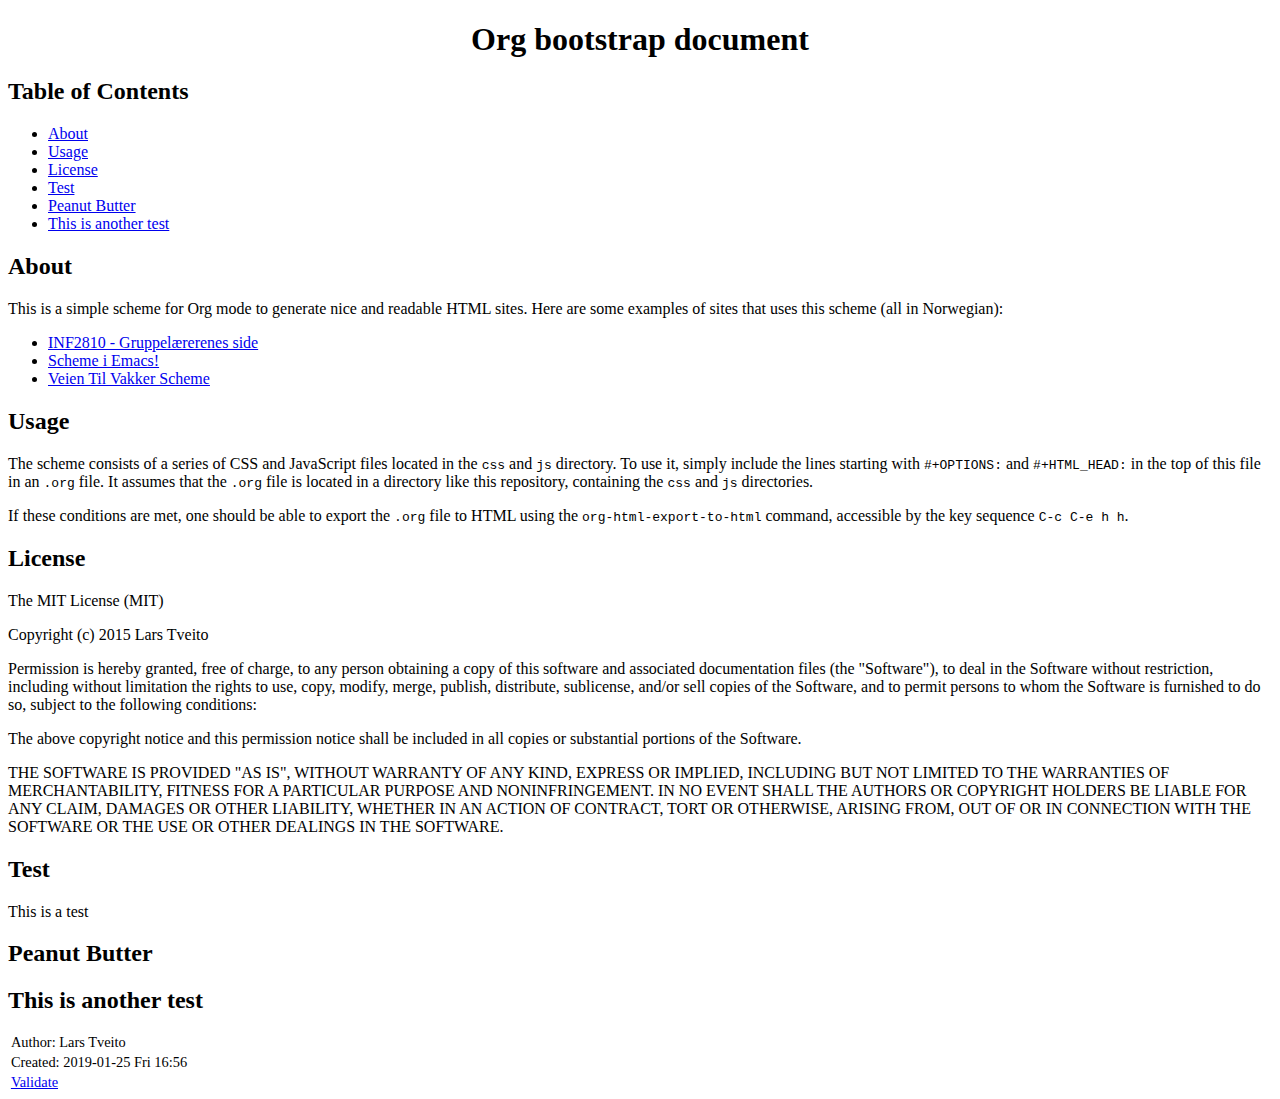
==== index.html @ 3fa217e4 "changing names" ====
<?xml version="1.0" encoding="utf-8"?>
<!DOCTYPE html PUBLIC "-//W3C//DTD XHTML 1.0 Strict//EN"
"http://www.w3.org/TR/xhtml1/DTD/xhtml1-strict.dtd">
<html xmlns="http://www.w3.org/1999/xhtml" lang="en" xml:lang="en">
<head>
<!-- 2019-01-25 Fri 16:56 -->
<meta http-equiv="Content-Type" content="text/html;charset=utf-8" />
<meta name="viewport" content="width=device-width, initial-scale=1" />
<title>Org bootstrap document</title>
<meta name="generator" content="Org mode" />
<meta name="author" content="Lars Tveito" />
<style type="text/css">
 <!--/*--><![CDATA[/*><!--*/
  .title  { text-align: center;
             margin-bottom: .2em; }
  .subtitle { text-align: center;
              font-size: medium;
              font-weight: bold;
              margin-top:0; }
  .todo   { font-family: monospace; color: red; }
  .done   { font-family: monospace; color: green; }
  .priority { font-family: monospace; color: orange; }
  .tag    { background-color: #eee; font-family: monospace;
            padding: 2px; font-size: 80%; font-weight: normal; }
  .timestamp { color: #bebebe; }
  .timestamp-kwd { color: #5f9ea0; }
  .org-right  { margin-left: auto; margin-right: 0px;  text-align: right; }
  .org-left   { margin-left: 0px;  margin-right: auto; text-align: left; }
  .org-center { margin-left: auto; margin-right: auto; text-align: center; }
  .underline { text-decoration: underline; }
  #postamble p, #preamble p { font-size: 90%; margin: .2em; }
  p.verse { margin-left: 3%; }
  pre {
    border: 1px solid #ccc;
    box-shadow: 3px 3px 3px #eee;
    padding: 8pt;
    font-family: monospace;
    overflow: auto;
    margin: 1.2em;
  }
  pre.src {
    position: relative;
    overflow: visible;
    padding-top: 1.2em;
  }
  pre.src:before {
    display: none;
    position: absolute;
    background-color: white;
    top: -10px;
    right: 10px;
    padding: 3px;
    border: 1px solid black;
  }
  pre.src:hover:before { display: inline;}
  /* Languages per Org manual */
  pre.src-asymptote:before { content: 'Asymptote'; }
  pre.src-awk:before { content: 'Awk'; }
  pre.src-C:before { content: 'C'; }
  /* pre.src-C++ doesn't work in CSS */
  pre.src-clojure:before { content: 'Clojure'; }
  pre.src-css:before { content: 'CSS'; }
  pre.src-D:before { content: 'D'; }
  pre.src-ditaa:before { content: 'ditaa'; }
  pre.src-dot:before { content: 'Graphviz'; }
  pre.src-calc:before { content: 'Emacs Calc'; }
  pre.src-emacs-lisp:before { content: 'Emacs Lisp'; }
  pre.src-fortran:before { content: 'Fortran'; }
  pre.src-gnuplot:before { content: 'gnuplot'; }
  pre.src-haskell:before { content: 'Haskell'; }
  pre.src-hledger:before { content: 'hledger'; }
  pre.src-java:before { content: 'Java'; }
  pre.src-js:before { content: 'Javascript'; }
  pre.src-latex:before { content: 'LaTeX'; }
  pre.src-ledger:before { content: 'Ledger'; }
  pre.src-lisp:before { content: 'Lisp'; }
  pre.src-lilypond:before { content: 'Lilypond'; }
  pre.src-lua:before { content: 'Lua'; }
  pre.src-matlab:before { content: 'MATLAB'; }
  pre.src-mscgen:before { content: 'Mscgen'; }
  pre.src-ocaml:before { content: 'Objective Caml'; }
  pre.src-octave:before { content: 'Octave'; }
  pre.src-org:before { content: 'Org mode'; }
  pre.src-oz:before { content: 'OZ'; }
  pre.src-plantuml:before { content: 'Plantuml'; }
  pre.src-processing:before { content: 'Processing.js'; }
  pre.src-python:before { content: 'Python'; }
  pre.src-R:before { content: 'R'; }
  pre.src-ruby:before { content: 'Ruby'; }
  pre.src-sass:before { content: 'Sass'; }
  pre.src-scheme:before { content: 'Scheme'; }
  pre.src-screen:before { content: 'Gnu Screen'; }
  pre.src-sed:before { content: 'Sed'; }
  pre.src-sh:before { content: 'shell'; }
  pre.src-sql:before { content: 'SQL'; }
  pre.src-sqlite:before { content: 'SQLite'; }
  /* additional languages in org.el's org-babel-load-languages alist */
  pre.src-forth:before { content: 'Forth'; }
  pre.src-io:before { content: 'IO'; }
  pre.src-J:before { content: 'J'; }
  pre.src-makefile:before { content: 'Makefile'; }
  pre.src-maxima:before { content: 'Maxima'; }
  pre.src-perl:before { content: 'Perl'; }
  pre.src-picolisp:before { content: 'Pico Lisp'; }
  pre.src-scala:before { content: 'Scala'; }
  pre.src-shell:before { content: 'Shell Script'; }
  pre.src-ebnf2ps:before { content: 'ebfn2ps'; }
  /* additional language identifiers per "defun org-babel-execute"
       in ob-*.el */
  pre.src-cpp:before  { content: 'C++'; }
  pre.src-abc:before  { content: 'ABC'; }
  pre.src-coq:before  { content: 'Coq'; }
  pre.src-groovy:before  { content: 'Groovy'; }
  /* additional language identifiers from org-babel-shell-names in
     ob-shell.el: ob-shell is the only babel language using a lambda to put
     the execution function name together. */
  pre.src-bash:before  { content: 'bash'; }
  pre.src-csh:before  { content: 'csh'; }
  pre.src-ash:before  { content: 'ash'; }
  pre.src-dash:before  { content: 'dash'; }
  pre.src-ksh:before  { content: 'ksh'; }
  pre.src-mksh:before  { content: 'mksh'; }
  pre.src-posh:before  { content: 'posh'; }
  /* Additional Emacs modes also supported by the LaTeX listings package */
  pre.src-ada:before { content: 'Ada'; }
  pre.src-asm:before { content: 'Assembler'; }
  pre.src-caml:before { content: 'Caml'; }
  pre.src-delphi:before { content: 'Delphi'; }
  pre.src-html:before { content: 'HTML'; }
  pre.src-idl:before { content: 'IDL'; }
  pre.src-mercury:before { content: 'Mercury'; }
  pre.src-metapost:before { content: 'MetaPost'; }
  pre.src-modula-2:before { content: 'Modula-2'; }
  pre.src-pascal:before { content: 'Pascal'; }
  pre.src-ps:before { content: 'PostScript'; }
  pre.src-prolog:before { content: 'Prolog'; }
  pre.src-simula:before { content: 'Simula'; }
  pre.src-tcl:before { content: 'tcl'; }
  pre.src-tex:before { content: 'TeX'; }
  pre.src-plain-tex:before { content: 'Plain TeX'; }
  pre.src-verilog:before { content: 'Verilog'; }
  pre.src-vhdl:before { content: 'VHDL'; }
  pre.src-xml:before { content: 'XML'; }
  pre.src-nxml:before { content: 'XML'; }
  /* add a generic configuration mode; LaTeX export needs an additional
     (add-to-list 'org-latex-listings-langs '(conf " ")) in .emacs */
  pre.src-conf:before { content: 'Configuration File'; }

  table { border-collapse:collapse; }
  caption.t-above { caption-side: top; }
  caption.t-bottom { caption-side: bottom; }
  td, th { vertical-align:top;  }
  th.org-right  { text-align: center;  }
  th.org-left   { text-align: center;   }
  th.org-center { text-align: center; }
  td.org-right  { text-align: right;  }
  td.org-left   { text-align: left;   }
  td.org-center { text-align: center; }
  dt { font-weight: bold; }
  .footpara { display: inline; }
  .footdef  { margin-bottom: 1em; }
  .figure { padding: 1em; }
  .figure p { text-align: center; }
  .inlinetask {
    padding: 10px;
    border: 2px solid gray;
    margin: 10px;
    background: #ffffcc;
  }
  #org-div-home-and-up
   { text-align: right; font-size: 70%; white-space: nowrap; }
  textarea { overflow-x: auto; }
  .linenr { font-size: smaller }
  .code-highlighted { background-color: #ffff00; }
  .org-info-js_info-navigation { border-style: none; }
  #org-info-js_console-label
    { font-size: 10px; font-weight: bold; white-space: nowrap; }
  .org-info-js_search-highlight
    { background-color: #ffff00; color: #000000; font-weight: bold; }
  .org-svg { width: 90%; }
  /*]]>*/-->
</style>
<meta name="viewport" content="width=device-width, initial-scale=1"/>
<link type="text/css" rel="stylesheet" href="css/bootstrap.min.css" />
<link rel="stylesheet" type="text/css" href="css/style.css" />
<script type="text/javascript" src="js/jquery-2.1.3.min.js"></script>
<script type="text/javascript" src="js/jquery-ui.min.js"></script>
<script type="text/javascript" src="js/jquery.tocify.min.js"></script>
<script type="text/javascript" src="js/bootstrap.min.js"></script>
<script type="text/javascript" src="js/org-bootstrap.js"></script>
<script type="text/javascript">
/*
@licstart  The following is the entire license notice for the
JavaScript code in this tag.

Copyright (C) 2012-2018 Free Software Foundation, Inc.

The JavaScript code in this tag is free software: you can
redistribute it and/or modify it under the terms of the GNU
General Public License (GNU GPL) as published by the Free Software
Foundation, either version 3 of the License, or (at your option)
any later version.  The code is distributed WITHOUT ANY WARRANTY;
without even the implied warranty of MERCHANTABILITY or FITNESS
FOR A PARTICULAR PURPOSE.  See the GNU GPL for more details.

As additional permission under GNU GPL version 3 section 7, you
may distribute non-source (e.g., minimized or compacted) forms of
that code without the copy of the GNU GPL normally required by
section 4, provided you include this license notice and a URL
through which recipients can access the Corresponding Source.


@licend  The above is the entire license notice
for the JavaScript code in this tag.
*/
<!--/*--><![CDATA[/*><!--*/
 function CodeHighlightOn(elem, id)
 {
   var target = document.getElementById(id);
   if(null != target) {
     elem.cacheClassElem = elem.className;
     elem.cacheClassTarget = target.className;
     target.className = "code-highlighted";
     elem.className   = "code-highlighted";
   }
 }
 function CodeHighlightOff(elem, id)
 {
   var target = document.getElementById(id);
   if(elem.cacheClassElem)
     elem.className = elem.cacheClassElem;
   if(elem.cacheClassTarget)
     target.className = elem.cacheClassTarget;
 }
/*]]>*///-->
</script>
</head>
<body>
<div id="content">
<h1 class="title">Org bootstrap document</h1>
<div id="table-of-contents">
<h2>Table of Contents</h2>
<div id="text-table-of-contents">
<ul>
<li><a href="#org8d5a799">About</a></li>
<li><a href="#org46b69c5">Usage</a></li>
<li><a href="#orgf59bec5">License</a></li>
<li><a href="#org7f37b32">Test</a></li>
<li><a href="#org94dc579">Peanut Butter</a></li>
<li><a href="#org03bfbcf">This is another test</a></li>
</ul>
</div>
</div>

<div id="outline-container-org8d5a799" class="outline-2">
<h2 id="org8d5a799">About</h2>
<div class="outline-text-2" id="text-org8d5a799">
<p>
This is a simple scheme for Org mode to generate nice and readable HTML
sites. Here are some examples of sites that uses this scheme (all in
Norwegian):
</p>

<ul class="org-ul">
<li><a href="http://folk.uio.no/larstvei/inf2810/v15/">INF2810 - Gruppelærerenes side</a></li>
<li><a href="http://folk.uio.no/larstvei/inf2810/v15/emacs-setup.html">Scheme i Emacs!</a></li>
<li><a href="http://folk.uio.no/larstvei/inf2810/v15/veien-til-vakker-scheme.html">Veien Til Vakker Scheme</a></li>
</ul>
</div>
</div>

<div id="outline-container-org46b69c5" class="outline-2">
<h2 id="org46b69c5">Usage</h2>
<div class="outline-text-2" id="text-org46b69c5">
<p>
The scheme consists of a series of CSS and JavaScript files located in the
<code>css</code> and <code>js</code> directory. To use it, simply include the lines starting
with <code>#+OPTIONS:</code> and <code>#+HTML_HEAD:</code> in the top of this file in an <code>.org</code>
file. It assumes that the <code>.org</code> file is located in a directory like this
repository, containing the <code>css</code> and <code>js</code> directories.
</p>

<p>
If these conditions are met, one should be able to export the <code>.org</code> file
to HTML using the <code>org-html-export-to-html</code> command, accessible by the key
sequence <code>C-c C-e h h</code>.
</p>
</div>
</div>

<div id="outline-container-orgf59bec5" class="outline-2">
<h2 id="orgf59bec5">License</h2>
<div class="outline-text-2" id="text-orgf59bec5">
<p>
The MIT License (MIT)
</p>

<p>
Copyright (c) 2015 Lars Tveito
</p>

<p>
Permission is hereby granted, free of charge, to any person obtaining a copy
of this software and associated documentation files (the "Software"), to deal
in the Software without restriction, including without limitation the rights
to use, copy, modify, merge, publish, distribute, sublicense, and/or sell
copies of the Software, and to permit persons to whom the Software is
furnished to do so, subject to the following conditions:
</p>

<p>
The above copyright notice and this permission notice shall be included in all
copies or substantial portions of the Software.
</p>

<p>
THE SOFTWARE IS PROVIDED "AS IS", WITHOUT WARRANTY OF ANY KIND, EXPRESS OR
IMPLIED, INCLUDING BUT NOT LIMITED TO THE WARRANTIES OF MERCHANTABILITY,
FITNESS FOR A PARTICULAR PURPOSE AND NONINFRINGEMENT. IN NO EVENT SHALL THE
AUTHORS OR COPYRIGHT HOLDERS BE LIABLE FOR ANY CLAIM, DAMAGES OR OTHER
LIABILITY, WHETHER IN AN ACTION OF CONTRACT, TORT OR OTHERWISE, ARISING FROM,
OUT OF OR IN CONNECTION WITH THE SOFTWARE OR THE USE OR OTHER DEALINGS IN THE
SOFTWARE.
</p>
</div>
</div>

<div id="outline-container-org7f37b32" class="outline-2">
<h2 id="org7f37b32">Test</h2>
<div class="outline-text-2" id="text-org7f37b32">
<p>
This is a test 
</p>
</div>
</div>

<div id="outline-container-org94dc579" class="outline-2">
<h2 id="org94dc579">Peanut Butter</h2>
</div>
<div id="outline-container-org03bfbcf" class="outline-2">
<h2 id="org03bfbcf">This is another test</h2>
</div>
</div>
<div id="postamble" class="status">
<p class="author">Author: Lars Tveito</p>
<p class="date">Created: 2019-01-25 Fri 16:56</p>
<p class="validation"><a href="http://validator.w3.org/check?uri=referer">Validate</a></p>
</div>
</body>
</html>
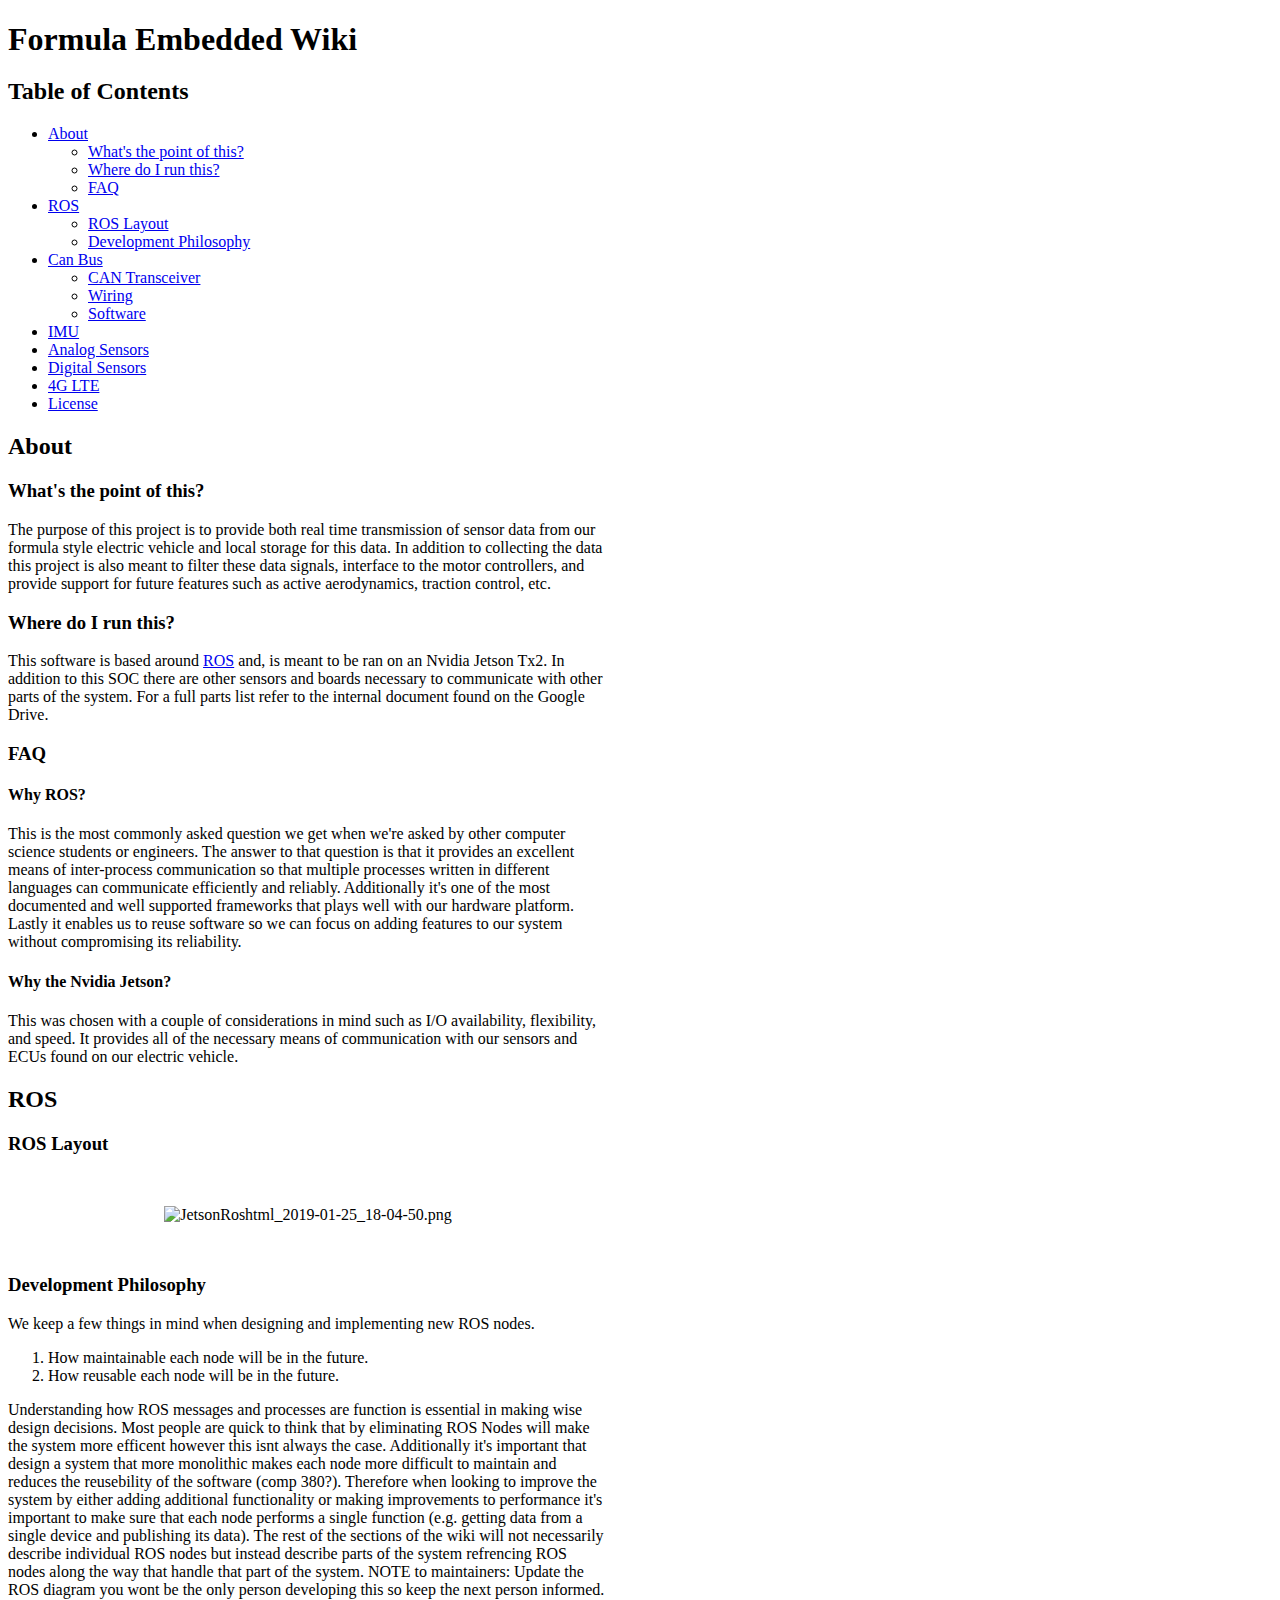
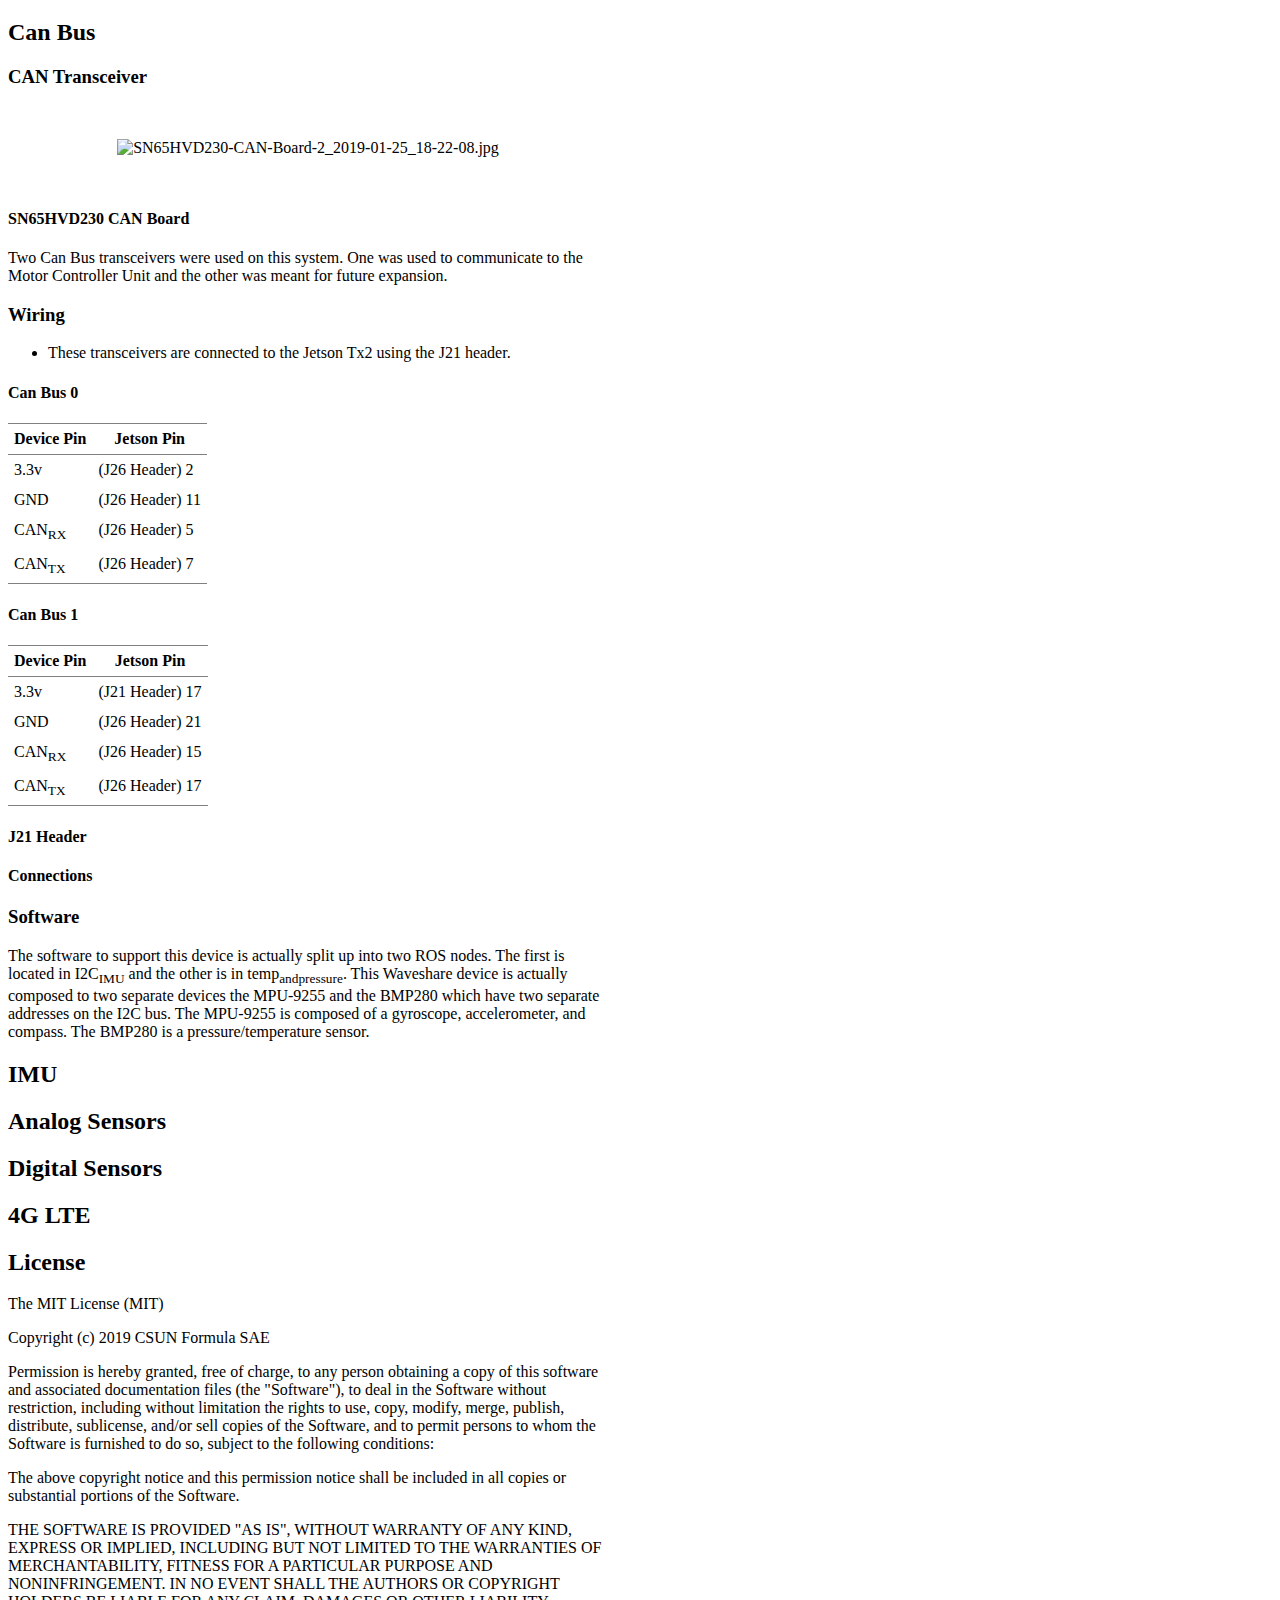
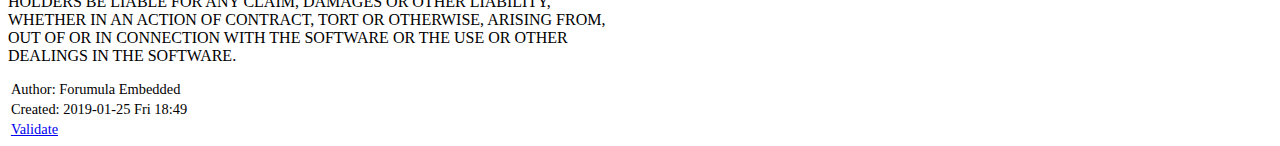
==== commit 151b075d: "more updates" ====
--- a/index.html
+++ b/index.html
@@ -3,12 +3,12 @@
 "http://www.w3.org/TR/xhtml1/DTD/xhtml1-strict.dtd">
 <html xmlns="http://www.w3.org/1999/xhtml" lang="en" xml:lang="en">
 <head>
-<!-- 2019-01-25 Fri 16:56 -->
+<!-- 2019-01-25 Fri 18:49 -->
 <meta http-equiv="Content-Type" content="text/html;charset=utf-8" />
 <meta name="viewport" content="width=device-width, initial-scale=1" />
-<title>Org bootstrap document</title>
+<title>Formula Embedded Wiki</title>
 <meta name="generator" content="Org mode" />
-<meta name="author" content="Lars Tveito" />
+<meta name="author" content="Forumula Embedded" />
 <style type="text/css">
  <!--/*--><![CDATA[/*><!--*/
   .title  { text-align: center;
@@ -237,66 +237,304 @@
 </head>
 <body>
 <div id="content">
-<h1 class="title">Org bootstrap document</h1>
+<h1 class="title">Formula Embedded Wiki</h1>
 <div id="table-of-contents">
 <h2>Table of Contents</h2>
 <div id="text-table-of-contents">
 <ul>
-<li><a href="#org8d5a799">About</a></li>
-<li><a href="#org46b69c5">Usage</a></li>
-<li><a href="#orgf59bec5">License</a></li>
-<li><a href="#org7f37b32">Test</a></li>
-<li><a href="#org94dc579">Peanut Butter</a></li>
-<li><a href="#org03bfbcf">This is another test</a></li>
+<li><a href="#orgffc0b76">About</a>
+<ul>
+<li><a href="#org23ded0f">What's the point of this?</a></li>
+<li><a href="#org9e2e31a">Where do I run this?</a></li>
+<li><a href="#org519c86e">FAQ</a></li>
 </ul>
-</div>
-</div>
-
-<div id="outline-container-org8d5a799" class="outline-2">
-<h2 id="org8d5a799">About</h2>
-<div class="outline-text-2" id="text-org8d5a799">
-<p>
-This is a simple scheme for Org mode to generate nice and readable HTML
-sites. Here are some examples of sites that uses this scheme (all in
-Norwegian):
-</p>
-
+</li>
+<li><a href="#orgdc4d0a8">ROS</a>
+<ul>
+<li><a href="#org1bf229f">ROS Layout</a></li>
+<li><a href="#org6365a17">Development Philosophy</a></li>
+</ul>
+</li>
+<li><a href="#orgc9af36a">Can Bus</a>
+<ul>
+<li><a href="#org036f2a4">CAN Transceiver</a></li>
+<li><a href="#org2f76cf4">Wiring</a></li>
+<li><a href="#org352c6be">Software</a></li>
+</ul>
+</li>
+<li><a href="#orgfa8eb8d">IMU</a></li>
+<li><a href="#orgec84cd4">Analog Sensors</a></li>
+<li><a href="#org093af90">Digital Sensors</a></li>
+<li><a href="#orge60e845">4G LTE</a></li>
+<li><a href="#orgd4166b2">License</a></li>
+</ul>
+</div>
+</div>
+
+<div id="outline-container-orgffc0b76" class="outline-2">
+<h2 id="orgffc0b76">About</h2>
+<div class="outline-text-2" id="text-orgffc0b76">
+</div>
+<div id="outline-container-org23ded0f" class="outline-3">
+<h3 id="org23ded0f">What's the point of this?</h3>
+<div class="outline-text-3" id="text-org23ded0f">
+<p>
+The purpose of this project is to provide both real time transmission of 
+sensor data from our formula style electric vehicle and local storage 
+for this data. In addition to collecting the data this project is also 
+meant to filter these data signals, interface to the motor controllers, 
+and provide support for future features such as active aerodynamics, traction 
+control, etc.
+</p>
+</div>
+</div>
+
+<div id="outline-container-org9e2e31a" class="outline-3">
+<h3 id="org9e2e31a">Where do I run this?</h3>
+<div class="outline-text-3" id="text-org9e2e31a">
+<p>
+This software is based around <a href="http://www.ros.org">ROS</a> and, is meant to be ran on an Nvidia
+Jetson Tx2. In addition to this SOC there are other sensors and boards 
+necessary to communicate with other parts of the system. For a full
+parts list refer to the internal document found on the Google Drive.
+</p>
+</div>
+</div>
+
+<div id="outline-container-org519c86e" class="outline-3">
+<h3 id="org519c86e">FAQ</h3>
+<div class="outline-text-3" id="text-org519c86e">
+</div>
+<div id="outline-container-org240a419" class="outline-4">
+<h4 id="org240a419">Why ROS?</h4>
+<div class="outline-text-4" id="text-org240a419">
+<p>
+This is the most commonly asked question we get when we're asked by other
+computer science students or engineers. The answer to that question is that
+it provides an excellent means of inter-process communication so that multiple
+processes written in different languages can communicate efficiently and reliably.
+Additionally it's one of the most documented and well supported frameworks that plays
+well with our hardware platform. Lastly it enables us to reuse software so we can focus
+on adding features to our system without compromising its reliability. 
+</p>
+</div>
+</div>
+<div id="outline-container-orgc7fa8b3" class="outline-4">
+<h4 id="orgc7fa8b3">Why the Nvidia Jetson?</h4>
+<div class="outline-text-4" id="text-orgc7fa8b3">
+<p>
+This was chosen with a couple of considerations in mind such as I/O availability, 
+flexibility, and speed. It provides all of the necessary means of communication 
+with our sensors and ECUs found on our electric vehicle.
+</p>
+</div>
+</div>
+</div>
+</div>
+<div id="outline-container-orgdc4d0a8" class="outline-2">
+<h2 id="orgdc4d0a8">ROS</h2>
+<div class="outline-text-2" id="text-orgdc4d0a8">
+</div>
+<div id="outline-container-org1bf229f" class="outline-3">
+<h3 id="org1bf229f">ROS Layout</h3>
+<div class="outline-text-3" id="text-org1bf229f">
+
+<div class="figure">
+<p><img src="ROS/JetsonRoshtml_2019-01-25_18-04-50.png" alt="JetsonRoshtml_2019-01-25_18-04-50.png" />
+</p>
+</div>
+</div>
+</div>
+<div id="outline-container-org6365a17" class="outline-3">
+<h3 id="org6365a17">Development Philosophy</h3>
+<div class="outline-text-3" id="text-org6365a17">
+<p>
+We keep a few things in mind when designing and implementing new ROS nodes.
+</p>
+<ol class="org-ol">
+<li>How maintainable each node will be in the future.</li>
+<li>How reusable each node will be in the future.</li>
+</ol>
+
+<p>
+Understanding how ROS messages and processes are function is essential in making
+wise design decisions. Most people are quick to think that by eliminating ROS Nodes
+will make the system more efficent however this isnt always the case. Additionally
+it's important that design a system that more monolithic makes each node more 
+difficult to maintain and reduces the reusebility of the software (comp 380?).
+Therefore when looking to improve the system by either adding additional functionality
+or making improvements to performance it's important to make sure that each node performs
+a single function (e.g. getting data from a single device and publishing its data). The 
+rest of the sections of the wiki will not necessarily describe individual ROS nodes but 
+instead describe parts of the system refrencing ROS nodes along the way that handle 
+that part of the system. NOTE to maintainers: Update the ROS diagram you wont be the 
+only person developing this so keep the next person informed.
+</p>
+</div>
+</div>
+</div>
+<div id="outline-container-orgc9af36a" class="outline-2">
+<h2 id="orgc9af36a">Can Bus</h2>
+<div class="outline-text-2" id="text-orgc9af36a">
+</div>
+<div id="outline-container-org036f2a4" class="outline-3">
+<h3 id="org036f2a4">CAN Transceiver</h3>
+<div class="outline-text-3" id="text-org036f2a4">
+
+<div class="figure">
+<p><img src="Can%20Bus/SN65HVD230-CAN-Board-2_2019-01-25_18-22-08.jpg" alt="SN65HVD230-CAN-Board-2_2019-01-25_18-22-08.jpg" />
+</p>
+</div>
+</div>
+<div id="outline-container-orga1b27c1" class="outline-4">
+<h4 id="orga1b27c1">SN65HVD230 CAN Board</h4>
+<div class="outline-text-4" id="text-orga1b27c1">
+<p>
+Two Can Bus transceivers were used on this system. One was used
+to communicate to the Motor Controller Unit and the other was meant
+for future expansion. 
+</p>
+</div>
+</div>
+</div>
+
+<div id="outline-container-org2f76cf4" class="outline-3">
+<h3 id="org2f76cf4">Wiring</h3>
+<div class="outline-text-3" id="text-org2f76cf4">
 <ul class="org-ul">
-<li><a href="http://folk.uio.no/larstvei/inf2810/v15/">INF2810 - Gruppelærerenes side</a></li>
-<li><a href="http://folk.uio.no/larstvei/inf2810/v15/emacs-setup.html">Scheme i Emacs!</a></li>
-<li><a href="http://folk.uio.no/larstvei/inf2810/v15/veien-til-vakker-scheme.html">Veien Til Vakker Scheme</a></li>
+<li>These transceivers are connected to the Jetson Tx2 using the J21 header.</li>
 </ul>
 </div>
-</div>
-
-<div id="outline-container-org46b69c5" class="outline-2">
-<h2 id="org46b69c5">Usage</h2>
-<div class="outline-text-2" id="text-org46b69c5">
-<p>
-The scheme consists of a series of CSS and JavaScript files located in the
-<code>css</code> and <code>js</code> directory. To use it, simply include the lines starting
-with <code>#+OPTIONS:</code> and <code>#+HTML_HEAD:</code> in the top of this file in an <code>.org</code>
-file. It assumes that the <code>.org</code> file is located in a directory like this
-repository, containing the <code>css</code> and <code>js</code> directories.
-</p>
-
-<p>
-If these conditions are met, one should be able to export the <code>.org</code> file
-to HTML using the <code>org-html-export-to-html</code> command, accessible by the key
-sequence <code>C-c C-e h h</code>.
-</p>
-</div>
-</div>
-
-<div id="outline-container-orgf59bec5" class="outline-2">
-<h2 id="orgf59bec5">License</h2>
-<div class="outline-text-2" id="text-orgf59bec5">
+<div id="outline-container-org5e5872b" class="outline-4">
+<h4 id="org5e5872b">Can Bus 0</h4>
+<div class="outline-text-4" id="text-org5e5872b">
+<table border="2" cellspacing="0" cellpadding="6" rules="groups" frame="hsides">
+
+
+<colgroup>
+<col  class="org-left" />
+
+<col  class="org-left" />
+</colgroup>
+<thead>
+<tr>
+<th scope="col" class="org-left">Device Pin</th>
+<th scope="col" class="org-left">Jetson Pin</th>
+</tr>
+</thead>
+<tbody>
+<tr>
+<td class="org-left">3.3v</td>
+<td class="org-left">(J26 Header)              2</td>
+</tr>
+
+<tr>
+<td class="org-left">GND</td>
+<td class="org-left">(J26 Header)             11</td>
+</tr>
+
+<tr>
+<td class="org-left">CAN<sub>RX</sub></td>
+<td class="org-left">(J26 Header)              5</td>
+</tr>
+
+<tr>
+<td class="org-left">CAN<sub>TX</sub></td>
+<td class="org-left">(J26 Header)              7</td>
+</tr>
+</tbody>
+</table>
+</div>
+</div>
+
+
+
+<div id="outline-container-org7146820" class="outline-4">
+<h4 id="org7146820">Can Bus 1</h4>
+<div class="outline-text-4" id="text-org7146820">
+<table border="2" cellspacing="0" cellpadding="6" rules="groups" frame="hsides">
+
+
+<colgroup>
+<col  class="org-left" />
+
+<col  class="org-left" />
+</colgroup>
+<thead>
+<tr>
+<th scope="col" class="org-left">Device Pin</th>
+<th scope="col" class="org-left">Jetson Pin</th>
+</tr>
+</thead>
+<tbody>
+<tr>
+<td class="org-left">3.3v</td>
+<td class="org-left">(J21 Header)             17</td>
+</tr>
+
+<tr>
+<td class="org-left">GND</td>
+<td class="org-left">(J26 Header)             21</td>
+</tr>
+
+<tr>
+<td class="org-left">CAN<sub>RX</sub></td>
+<td class="org-left">(J26 Header)             15</td>
+</tr>
+
+<tr>
+<td class="org-left">CAN<sub>TX</sub></td>
+<td class="org-left">(J26 Header)             17</td>
+</tr>
+</tbody>
+</table>
+</div>
+</div>
+
+
+
+
+<div id="outline-container-orgd8d2891" class="outline-4">
+<h4 id="orgd8d2891">J21 Header</h4>
+</div>
+<div id="outline-container-orgf4c1bba" class="outline-4">
+<h4 id="orgf4c1bba">Connections</h4>
+</div>
+</div>
+<div id="outline-container-org352c6be" class="outline-3">
+<h3 id="org352c6be">Software</h3>
+<div class="outline-text-3" id="text-org352c6be">
+<p>
+The software to support this device is actually split up into two ROS nodes. The 
+first is located in I2C<sub>IMU</sub> and the other is in temp<sub>and</sub><sub>pressure</sub>. This Waveshare
+device is actually composed to two separate devices the MPU-9255 and the BMP280
+which have two separate addresses on the I2C bus. The MPU-9255 is composed of a
+gyroscope, accelerometer, and compass. The BMP280 is a pressure/temperature sensor.
+</p>
+</div>
+</div>
+</div>
+<div id="outline-container-orgfa8eb8d" class="outline-2">
+<h2 id="orgfa8eb8d">IMU</h2>
+</div>
+<div id="outline-container-orgec84cd4" class="outline-2">
+<h2 id="orgec84cd4">Analog Sensors</h2>
+</div>
+<div id="outline-container-org093af90" class="outline-2">
+<h2 id="org093af90">Digital Sensors</h2>
+</div>
+<div id="outline-container-orge60e845" class="outline-2">
+<h2 id="orge60e845">4G LTE</h2>
+</div>
+<div id="outline-container-orgd4166b2" class="outline-2">
+<h2 id="orgd4166b2">License</h2>
+<div class="outline-text-2" id="text-orgd4166b2">
 <p>
 The MIT License (MIT)
 </p>
 
 <p>
-Copyright (c) 2015 Lars Tveito
+Copyright (c) 2019 CSUN Formula SAE
 </p>
 
 <p>
@@ -324,26 +562,10 @@
 </p>
 </div>
 </div>
-
-<div id="outline-container-org7f37b32" class="outline-2">
-<h2 id="org7f37b32">Test</h2>
-<div class="outline-text-2" id="text-org7f37b32">
-<p>
-This is a test 
-</p>
-</div>
-</div>
-
-<div id="outline-container-org94dc579" class="outline-2">
-<h2 id="org94dc579">Peanut Butter</h2>
-</div>
-<div id="outline-container-org03bfbcf" class="outline-2">
-<h2 id="org03bfbcf">This is another test</h2>
-</div>
 </div>
 <div id="postamble" class="status">
-<p class="author">Author: Lars Tveito</p>
-<p class="date">Created: 2019-01-25 Fri 16:56</p>
+<p class="author">Author: Forumula Embedded</p>
+<p class="date">Created: 2019-01-25 Fri 18:49</p>
 <p class="validation"><a href="http://validator.w3.org/check?uri=referer">Validate</a></p>
 </div>
 </body>
--- a/css/style.css
+++ b/css/style.css
@@ -0,0 +1,113 @@
+.outline-2, #footnotes{
+    max-width: 600px
+}
+
+header {
+    height:270px;
+}
+
+body {
+    position: relative;
+}
+
+#table-of-contents {
+    /*     text-align: right; */
+    /* overflow: scroll; */
+}
+
+.title {
+    text-align: left;
+}
+
+code{
+    color:black !important;
+}
+
+.panel-heading {
+    cursor: pointer;
+}
+
+/* Stolen from getbootstrap.com */
+
+@media (min-width:768px){
+    .nav-list{
+        padding-left:20px
+    }
+
+}
+
+.nav-list .nav>li>a{
+    display:block;
+    padding:4px 20px;
+    font-size:13px;
+    font-weight:500;
+    color:#999
+}
+
+.nav-list .nav>li>a:hover,.nav-list .nav>li>a:focus{
+    padding-left:19px;
+    color:#563d7c;
+    text-decoration:none;
+    background-color:transparent;
+    border-left:1px solid #563d7c
+}
+
+.nav-list .nav>.active>a,.nav-list .nav>.active:hover>a,.nav-list .nav>.active:focus>a{
+    padding-left:18px;
+    font-weight:700;
+    color:#563d7c;
+    background-color:transparent;
+    border-left:2px solid #563d7c
+}
+
+.nav-list .nav .nav{
+    display:none;
+    padding-bottom:10px
+}
+
+.nav-list .nav .nav>li>a{
+    padding-top:1px;
+    padding-bottom:1px;
+    padding-left:30px;
+    font-size:12px;
+    font-weight:400
+}
+
+.nav-list .nav .nav>li>a:hover,.nav-list .nav .nav>li>a:focus{
+    padding-left:29px
+}
+
+.nav-list .nav .nav>.active>a,.nav-list .nav .nav>.active:hover>a,.nav-list .nav .nav>.active:focus>a{
+    padding-left:28px;
+    font-weight:500
+}
+
+img {
+    width: 60vw !important;
+}
+
+@media (min-width:992px){
+
+
+    .nav-list.affix{
+        position:fixed;
+        top:20px
+    }
+
+    .nav-list.affix-bottom{
+        position:absolute
+    }
+
+    .nav-list.affix-bottom .bs-docs-sidenav,.nav-list.affix .bs-docs-sidenav{
+        margin-top:0;
+        margin-bottom:0
+    }
+
+}
+
+@media (min-width:1200px){
+    .nav-list.affix-bottom,.nav-list.affix{
+        width:263px
+    }
+
+}
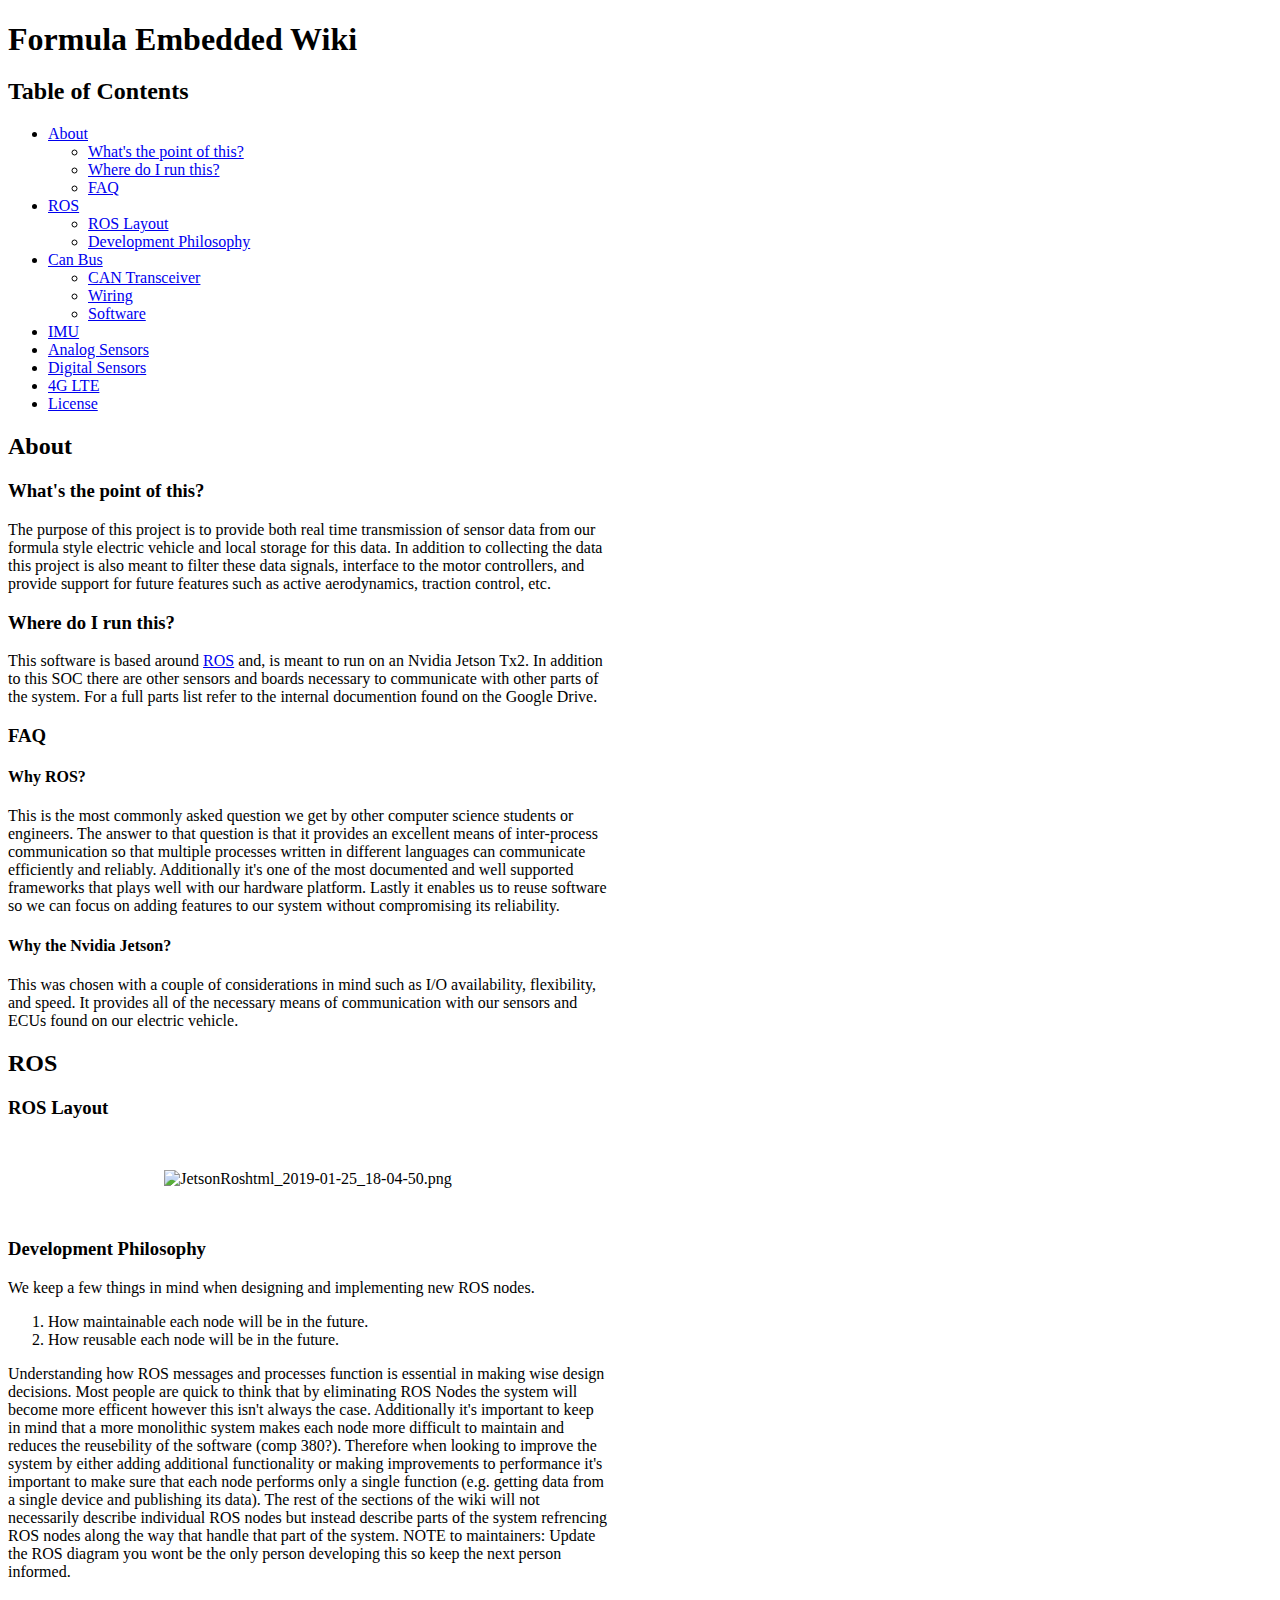
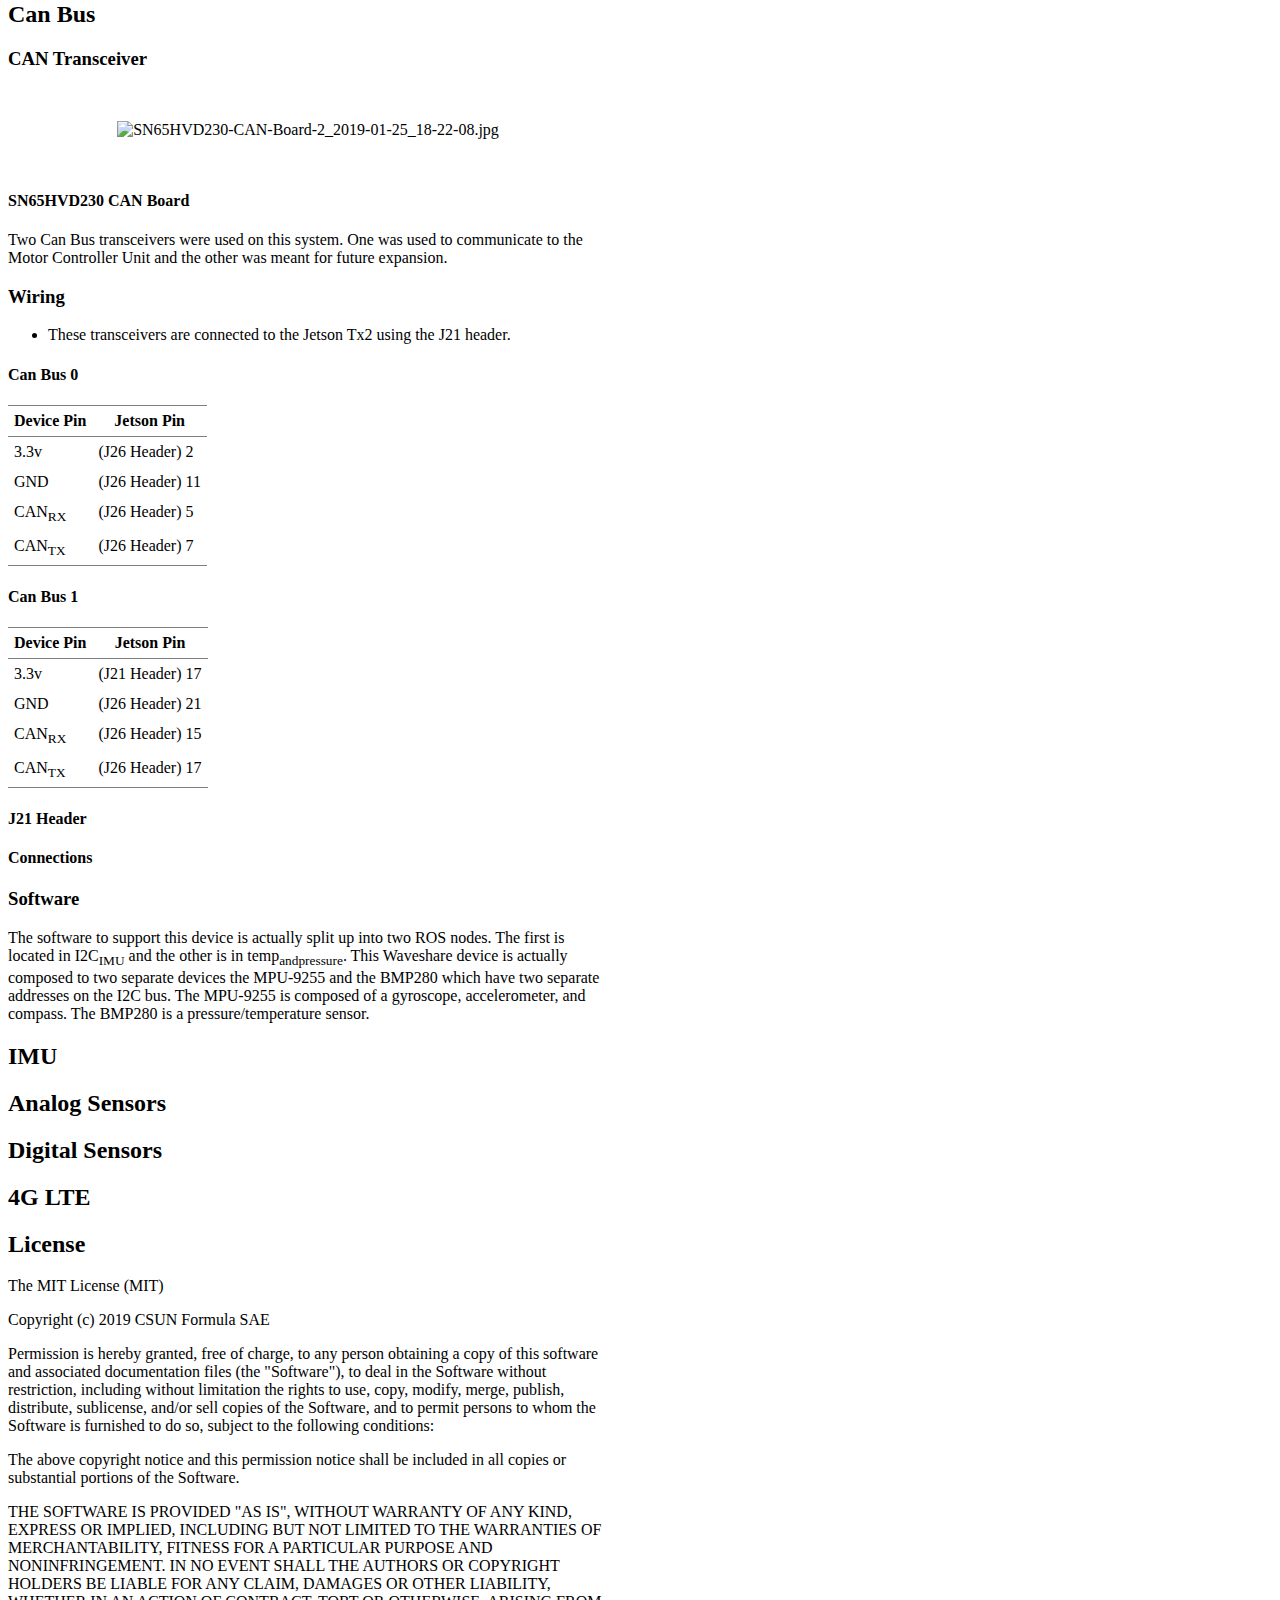
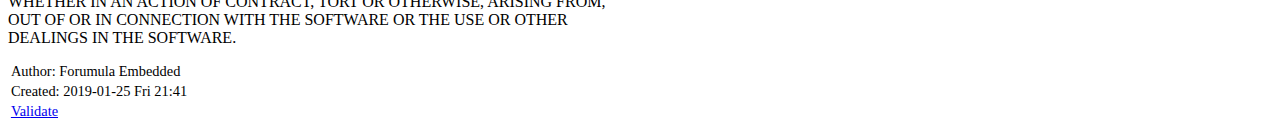
==== commit ba6803a2: "fixed tables" ====
--- a/index.html
+++ b/index.html
@@ -3,7 +3,7 @@
 "http://www.w3.org/TR/xhtml1/DTD/xhtml1-strict.dtd">
 <html xmlns="http://www.w3.org/1999/xhtml" lang="en" xml:lang="en">
 <head>
-<!-- 2019-01-25 Fri 18:49 -->
+<!-- 2019-01-25 Fri 21:41 -->
 <meta http-equiv="Content-Type" content="text/html;charset=utf-8" />
 <meta name="viewport" content="width=device-width, initial-scale=1" />
 <title>Formula Embedded Wiki</title>
@@ -161,6 +161,19 @@
   .footdef  { margin-bottom: 1em; }
   .figure { padding: 1em; }
   .figure p { text-align: center; }
+  .equation-container {
+    display: table;
+    text-align: center;
+    width: 100%;
+  }
+  .equation {
+    vertical-align: middle;
+  }
+  .equation-label {
+    display: table-cell;
+    text-align: right;
+    vertical-align: middle;
+  }
   .inlinetask {
     padding: 10px;
     border: 2px solid gray;
@@ -193,7 +206,7 @@
 @licstart  The following is the entire license notice for the
 JavaScript code in this tag.
 
-Copyright (C) 2012-2018 Free Software Foundation, Inc.
+Copyright (C) 2012-2019 Free Software Foundation, Inc.
 
 The JavaScript code in this tag is free software: you can
 redistribute it and/or modify it under the terms of the GNU
@@ -242,42 +255,42 @@
 <h2>Table of Contents</h2>
 <div id="text-table-of-contents">
 <ul>
-<li><a href="#orgffc0b76">About</a>
+<li><a href="#orgb80f986">About</a>
 <ul>
-<li><a href="#org23ded0f">What's the point of this?</a></li>
-<li><a href="#org9e2e31a">Where do I run this?</a></li>
-<li><a href="#org519c86e">FAQ</a></li>
+<li><a href="#org6fdaeef">What's the point of this?</a></li>
+<li><a href="#org73aaf76">Where do I run this?</a></li>
+<li><a href="#orgde956cd">FAQ</a></li>
 </ul>
 </li>
-<li><a href="#orgdc4d0a8">ROS</a>
+<li><a href="#org62bd8d0">ROS</a>
 <ul>
-<li><a href="#org1bf229f">ROS Layout</a></li>
-<li><a href="#org6365a17">Development Philosophy</a></li>
+<li><a href="#org30332c9">ROS Layout</a></li>
+<li><a href="#org414e5bb">Development Philosophy</a></li>
 </ul>
 </li>
-<li><a href="#orgc9af36a">Can Bus</a>
+<li><a href="#orgc60da82">Can Bus</a>
 <ul>
-<li><a href="#org036f2a4">CAN Transceiver</a></li>
-<li><a href="#org2f76cf4">Wiring</a></li>
-<li><a href="#org352c6be">Software</a></li>
+<li><a href="#orgec1edc1">CAN Transceiver</a></li>
+<li><a href="#org96d6a2e">Wiring</a></li>
+<li><a href="#org1a1cc3f">Software</a></li>
 </ul>
 </li>
-<li><a href="#orgfa8eb8d">IMU</a></li>
-<li><a href="#orgec84cd4">Analog Sensors</a></li>
-<li><a href="#org093af90">Digital Sensors</a></li>
-<li><a href="#orge60e845">4G LTE</a></li>
-<li><a href="#orgd4166b2">License</a></li>
+<li><a href="#orge05b49e">IMU</a></li>
+<li><a href="#orge1d7059">Analog Sensors</a></li>
+<li><a href="#orgf9ce138">Digital Sensors</a></li>
+<li><a href="#org7796772">4G LTE</a></li>
+<li><a href="#org94264f4">License</a></li>
 </ul>
 </div>
 </div>
 
-<div id="outline-container-orgffc0b76" class="outline-2">
-<h2 id="orgffc0b76">About</h2>
-<div class="outline-text-2" id="text-orgffc0b76">
-</div>
-<div id="outline-container-org23ded0f" class="outline-3">
-<h3 id="org23ded0f">What's the point of this?</h3>
-<div class="outline-text-3" id="text-org23ded0f">
+<div id="outline-container-orgb80f986" class="outline-2">
+<h2 id="orgb80f986">About</h2>
+<div class="outline-text-2" id="text-orgb80f986">
+</div>
+<div id="outline-container-org6fdaeef" class="outline-3">
+<h3 id="org6fdaeef">What's the point of this?</h3>
+<div class="outline-text-3" id="text-org6fdaeef">
 <p>
 The purpose of this project is to provide both real time transmission of 
 sensor data from our formula style electric vehicle and local storage 
@@ -289,39 +302,39 @@
 </div>
 </div>
 
-<div id="outline-container-org9e2e31a" class="outline-3">
-<h3 id="org9e2e31a">Where do I run this?</h3>
-<div class="outline-text-3" id="text-org9e2e31a">
-<p>
-This software is based around <a href="http://www.ros.org">ROS</a> and, is meant to be ran on an Nvidia
+<div id="outline-container-org73aaf76" class="outline-3">
+<h3 id="org73aaf76">Where do I run this?</h3>
+<div class="outline-text-3" id="text-org73aaf76">
+<p>
+This software is based around <a href="http://www.ros.org">ROS</a> and, is meant to run on an Nvidia
 Jetson Tx2. In addition to this SOC there are other sensors and boards 
 necessary to communicate with other parts of the system. For a full
-parts list refer to the internal document found on the Google Drive.
-</p>
-</div>
-</div>
-
-<div id="outline-container-org519c86e" class="outline-3">
-<h3 id="org519c86e">FAQ</h3>
-<div class="outline-text-3" id="text-org519c86e">
-</div>
-<div id="outline-container-org240a419" class="outline-4">
-<h4 id="org240a419">Why ROS?</h4>
-<div class="outline-text-4" id="text-org240a419">
-<p>
-This is the most commonly asked question we get when we're asked by other
-computer science students or engineers. The answer to that question is that
-it provides an excellent means of inter-process communication so that multiple
-processes written in different languages can communicate efficiently and reliably.
-Additionally it's one of the most documented and well supported frameworks that plays
-well with our hardware platform. Lastly it enables us to reuse software so we can focus
-on adding features to our system without compromising its reliability. 
-</p>
-</div>
-</div>
-<div id="outline-container-orgc7fa8b3" class="outline-4">
-<h4 id="orgc7fa8b3">Why the Nvidia Jetson?</h4>
-<div class="outline-text-4" id="text-orgc7fa8b3">
+parts list refer to the internal documention found on the Google Drive.
+</p>
+</div>
+</div>
+
+<div id="outline-container-orgde956cd" class="outline-3">
+<h3 id="orgde956cd">FAQ</h3>
+<div class="outline-text-3" id="text-orgde956cd">
+</div>
+<div id="outline-container-orgb1e00e5" class="outline-4">
+<h4 id="orgb1e00e5">Why ROS?</h4>
+<div class="outline-text-4" id="text-orgb1e00e5">
+<p>
+This is the most commonly asked question we get by other computer science 
+students or engineers. The answer to that question is that it provides an excellent 
+means of inter-process communication so that multiple processes written in different 
+languages can communicate efficiently and reliably. Additionally it's one of the most 
+documented and well supported frameworks that plays well with our hardware platform.
+Lastly it enables us to reuse software so we can focus on adding features to our 
+system without compromising its reliability. 
+</p>
+</div>
+</div>
+<div id="outline-container-org6bd0bba" class="outline-4">
+<h4 id="org6bd0bba">Why the Nvidia Jetson?</h4>
+<div class="outline-text-4" id="text-org6bd0bba">
 <p>
 This was chosen with a couple of considerations in mind such as I/O availability, 
 flexibility, and speed. It provides all of the necessary means of communication 
@@ -331,13 +344,13 @@
 </div>
 </div>
 </div>
-<div id="outline-container-orgdc4d0a8" class="outline-2">
-<h2 id="orgdc4d0a8">ROS</h2>
-<div class="outline-text-2" id="text-orgdc4d0a8">
-</div>
-<div id="outline-container-org1bf229f" class="outline-3">
-<h3 id="org1bf229f">ROS Layout</h3>
-<div class="outline-text-3" id="text-org1bf229f">
+<div id="outline-container-org62bd8d0" class="outline-2">
+<h2 id="org62bd8d0">ROS</h2>
+<div class="outline-text-2" id="text-org62bd8d0">
+</div>
+<div id="outline-container-org30332c9" class="outline-3">
+<h3 id="org30332c9">ROS Layout</h3>
+<div class="outline-text-3" id="text-org30332c9">
 
 <div class="figure">
 <p><img src="ROS/JetsonRoshtml_2019-01-25_18-04-50.png" alt="JetsonRoshtml_2019-01-25_18-04-50.png" />
@@ -345,9 +358,9 @@
 </div>
 </div>
 </div>
-<div id="outline-container-org6365a17" class="outline-3">
-<h3 id="org6365a17">Development Philosophy</h3>
-<div class="outline-text-3" id="text-org6365a17">
+<div id="outline-container-org414e5bb" class="outline-3">
+<h3 id="org414e5bb">Development Philosophy</h3>
+<div class="outline-text-3" id="text-org414e5bb">
 <p>
 We keep a few things in mind when designing and implementing new ROS nodes.
 </p>
@@ -357,14 +370,14 @@
 </ol>
 
 <p>
-Understanding how ROS messages and processes are function is essential in making
+Understanding how ROS messages and processes function is essential in making
 wise design decisions. Most people are quick to think that by eliminating ROS Nodes
-will make the system more efficent however this isnt always the case. Additionally
-it's important that design a system that more monolithic makes each node more 
+the system will become more efficent however this isn't always the case. Additionally
+it's important to keep in mind that a more monolithic system makes each node more 
 difficult to maintain and reduces the reusebility of the software (comp 380?).
 Therefore when looking to improve the system by either adding additional functionality
 or making improvements to performance it's important to make sure that each node performs
-a single function (e.g. getting data from a single device and publishing its data). The 
+only a single function (e.g. getting data from a single device and publishing its data). The 
 rest of the sections of the wiki will not necessarily describe individual ROS nodes but 
 instead describe parts of the system refrencing ROS nodes along the way that handle 
 that part of the system. NOTE to maintainers: Update the ROS diagram you wont be the 
@@ -373,22 +386,22 @@
 </div>
 </div>
 </div>
-<div id="outline-container-orgc9af36a" class="outline-2">
-<h2 id="orgc9af36a">Can Bus</h2>
-<div class="outline-text-2" id="text-orgc9af36a">
-</div>
-<div id="outline-container-org036f2a4" class="outline-3">
-<h3 id="org036f2a4">CAN Transceiver</h3>
-<div class="outline-text-3" id="text-org036f2a4">
+<div id="outline-container-orgc60da82" class="outline-2">
+<h2 id="orgc60da82">Can Bus</h2>
+<div class="outline-text-2" id="text-orgc60da82">
+</div>
+<div id="outline-container-orgec1edc1" class="outline-3">
+<h3 id="orgec1edc1">CAN Transceiver</h3>
+<div class="outline-text-3" id="text-orgec1edc1">
 
 <div class="figure">
 <p><img src="Can%20Bus/SN65HVD230-CAN-Board-2_2019-01-25_18-22-08.jpg" alt="SN65HVD230-CAN-Board-2_2019-01-25_18-22-08.jpg" />
 </p>
 </div>
 </div>
-<div id="outline-container-orga1b27c1" class="outline-4">
-<h4 id="orga1b27c1">SN65HVD230 CAN Board</h4>
-<div class="outline-text-4" id="text-orga1b27c1">
+<div id="outline-container-org1983f96" class="outline-4">
+<h4 id="org1983f96">SN65HVD230 CAN Board</h4>
+<div class="outline-text-4" id="text-org1983f96">
 <p>
 Two Can Bus transceivers were used on this system. One was used
 to communicate to the Motor Controller Unit and the other was meant
@@ -398,16 +411,17 @@
 </div>
 </div>
 
-<div id="outline-container-org2f76cf4" class="outline-3">
-<h3 id="org2f76cf4">Wiring</h3>
-<div class="outline-text-3" id="text-org2f76cf4">
+<div id="outline-container-org96d6a2e" class="outline-3">
+<h3 id="org96d6a2e">Wiring</h3>
+<div class="outline-text-3" id="text-org96d6a2e">
 <ul class="org-ul">
 <li>These transceivers are connected to the Jetson Tx2 using the J21 header.</li>
 </ul>
 </div>
-<div id="outline-container-org5e5872b" class="outline-4">
-<h4 id="org5e5872b">Can Bus 0</h4>
-<div class="outline-text-4" id="text-org5e5872b">
+
+<div id="outline-container-org65af31a" class="outline-4">
+<h4 id="org65af31a">Can Bus 0</h4>
+<div class="outline-text-4" id="text-org65af31a">
 <table border="2" cellspacing="0" cellpadding="6" rules="groups" frame="hsides">
 
 
@@ -425,33 +439,31 @@
 <tbody>
 <tr>
 <td class="org-left">3.3v</td>
-<td class="org-left">(J26 Header)              2</td>
+<td class="org-left">(J26 Header)  2</td>
 </tr>
 
 <tr>
 <td class="org-left">GND</td>
-<td class="org-left">(J26 Header)             11</td>
+<td class="org-left">(J26 Header) 11</td>
 </tr>
 
 <tr>
 <td class="org-left">CAN<sub>RX</sub></td>
-<td class="org-left">(J26 Header)              5</td>
+<td class="org-left">(J26 Header)  5</td>
 </tr>
 
 <tr>
 <td class="org-left">CAN<sub>TX</sub></td>
-<td class="org-left">(J26 Header)              7</td>
+<td class="org-left">(J26 Header)  7</td>
 </tr>
 </tbody>
 </table>
 </div>
 </div>
 
-
-
-<div id="outline-container-org7146820" class="outline-4">
-<h4 id="org7146820">Can Bus 1</h4>
-<div class="outline-text-4" id="text-org7146820">
+<div id="outline-container-org2cea9f5" class="outline-4">
+<h4 id="org2cea9f5">Can Bus 1</h4>
+<div class="outline-text-4" id="text-org2cea9f5">
 <table border="2" cellspacing="0" cellpadding="6" rules="groups" frame="hsides">
 
 
@@ -469,22 +481,22 @@
 <tbody>
 <tr>
 <td class="org-left">3.3v</td>
-<td class="org-left">(J21 Header)             17</td>
+<td class="org-left">(J21 Header) 17</td>
 </tr>
 
 <tr>
 <td class="org-left">GND</td>
-<td class="org-left">(J26 Header)             21</td>
+<td class="org-left">(J26 Header) 21</td>
 </tr>
 
 <tr>
 <td class="org-left">CAN<sub>RX</sub></td>
-<td class="org-left">(J26 Header)             15</td>
+<td class="org-left">(J26 Header) 15</td>
 </tr>
 
 <tr>
 <td class="org-left">CAN<sub>TX</sub></td>
-<td class="org-left">(J26 Header)             17</td>
+<td class="org-left">(J26 Header) 17</td>
 </tr>
 </tbody>
 </table>
@@ -494,16 +506,16 @@
 
 
 
-<div id="outline-container-orgd8d2891" class="outline-4">
-<h4 id="orgd8d2891">J21 Header</h4>
-</div>
-<div id="outline-container-orgf4c1bba" class="outline-4">
-<h4 id="orgf4c1bba">Connections</h4>
-</div>
-</div>
-<div id="outline-container-org352c6be" class="outline-3">
-<h3 id="org352c6be">Software</h3>
-<div class="outline-text-3" id="text-org352c6be">
+<div id="outline-container-orgb85fc83" class="outline-4">
+<h4 id="orgb85fc83">J21 Header</h4>
+</div>
+<div id="outline-container-orgeb5f9bc" class="outline-4">
+<h4 id="orgeb5f9bc">Connections</h4>
+</div>
+</div>
+<div id="outline-container-org1a1cc3f" class="outline-3">
+<h3 id="org1a1cc3f">Software</h3>
+<div class="outline-text-3" id="text-org1a1cc3f">
 <p>
 The software to support this device is actually split up into two ROS nodes. The 
 first is located in I2C<sub>IMU</sub> and the other is in temp<sub>and</sub><sub>pressure</sub>. This Waveshare
@@ -514,21 +526,21 @@
 </div>
 </div>
 </div>
-<div id="outline-container-orgfa8eb8d" class="outline-2">
-<h2 id="orgfa8eb8d">IMU</h2>
-</div>
-<div id="outline-container-orgec84cd4" class="outline-2">
-<h2 id="orgec84cd4">Analog Sensors</h2>
-</div>
-<div id="outline-container-org093af90" class="outline-2">
-<h2 id="org093af90">Digital Sensors</h2>
-</div>
-<div id="outline-container-orge60e845" class="outline-2">
-<h2 id="orge60e845">4G LTE</h2>
-</div>
-<div id="outline-container-orgd4166b2" class="outline-2">
-<h2 id="orgd4166b2">License</h2>
-<div class="outline-text-2" id="text-orgd4166b2">
+<div id="outline-container-orge05b49e" class="outline-2">
+<h2 id="orge05b49e">IMU</h2>
+</div>
+<div id="outline-container-orge1d7059" class="outline-2">
+<h2 id="orge1d7059">Analog Sensors</h2>
+</div>
+<div id="outline-container-orgf9ce138" class="outline-2">
+<h2 id="orgf9ce138">Digital Sensors</h2>
+</div>
+<div id="outline-container-org7796772" class="outline-2">
+<h2 id="org7796772">4G LTE</h2>
+</div>
+<div id="outline-container-org94264f4" class="outline-2">
+<h2 id="org94264f4">License</h2>
+<div class="outline-text-2" id="text-org94264f4">
 <p>
 The MIT License (MIT)
 </p>
@@ -565,7 +577,7 @@
 </div>
 <div id="postamble" class="status">
 <p class="author">Author: Forumula Embedded</p>
-<p class="date">Created: 2019-01-25 Fri 18:49</p>
+<p class="date">Created: 2019-01-25 Fri 21:41</p>
 <p class="validation"><a href="http://validator.w3.org/check?uri=referer">Validate</a></p>
 </div>
 </body>
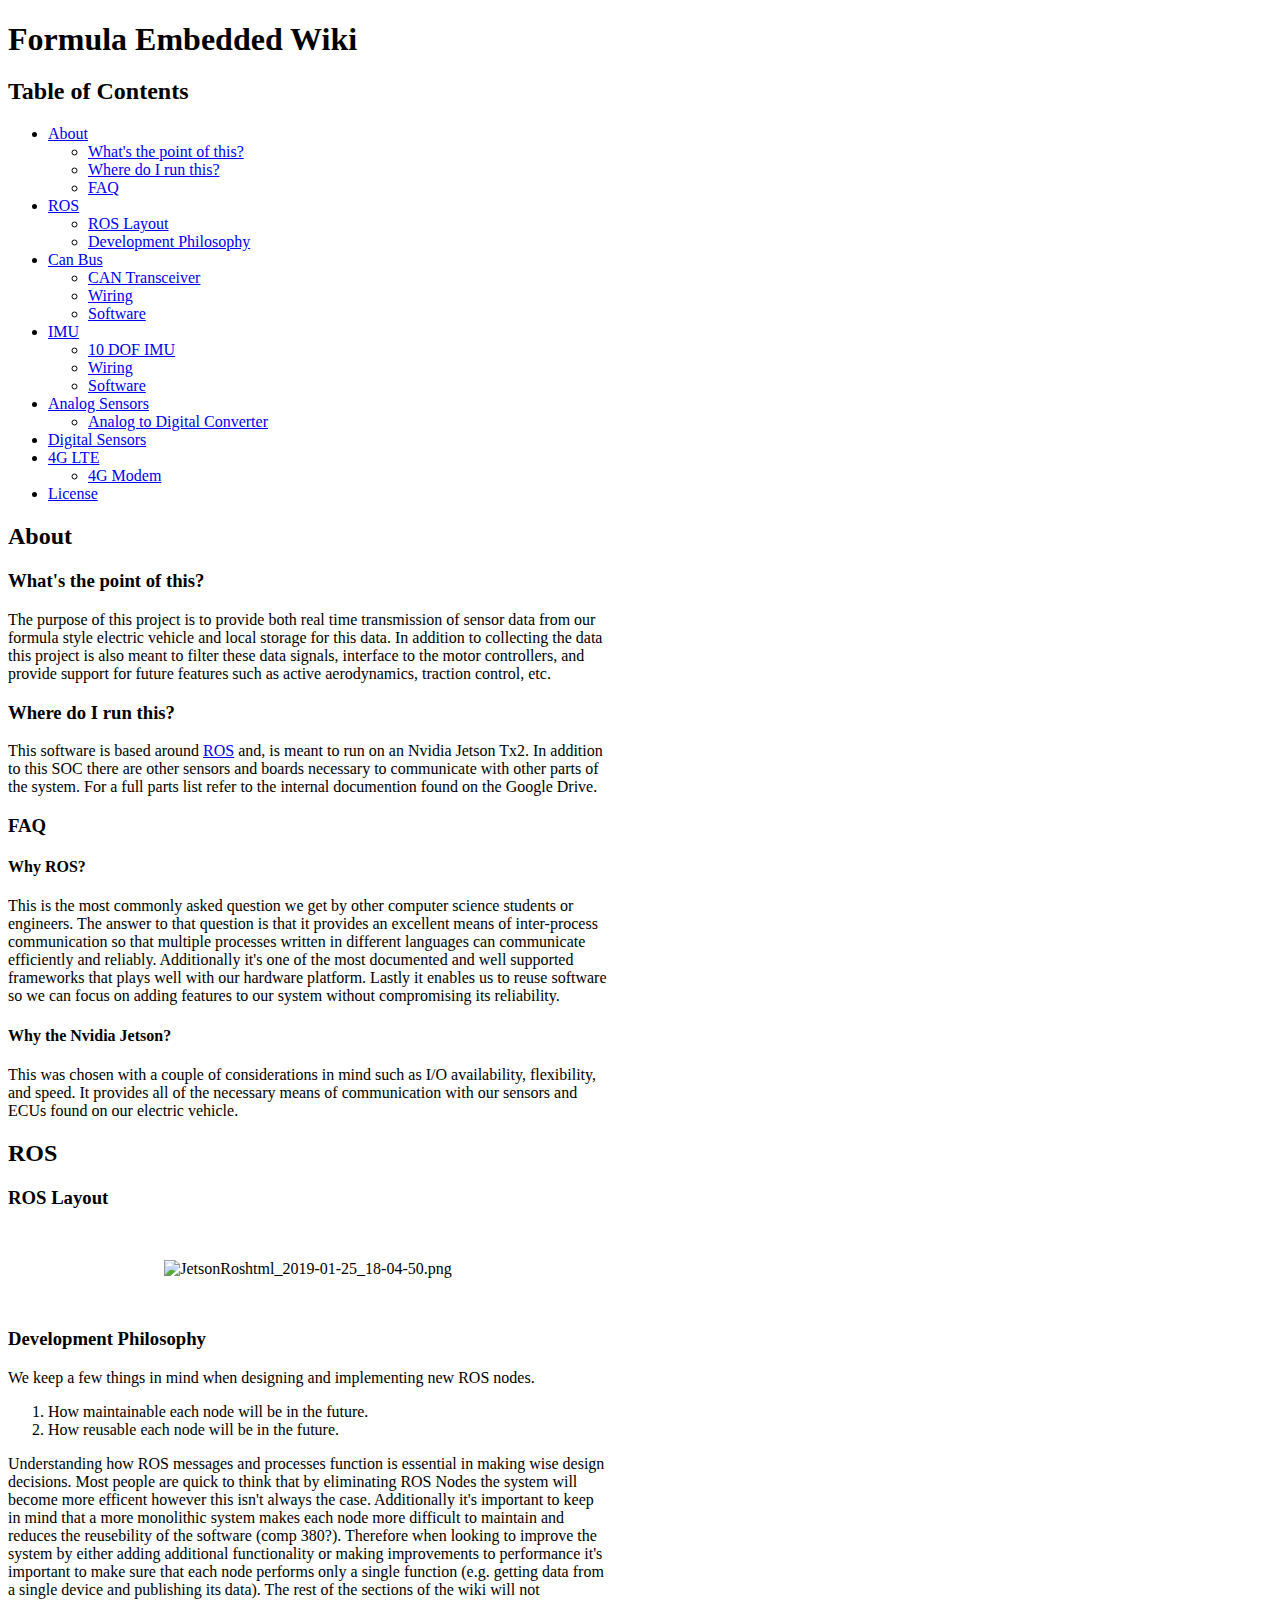
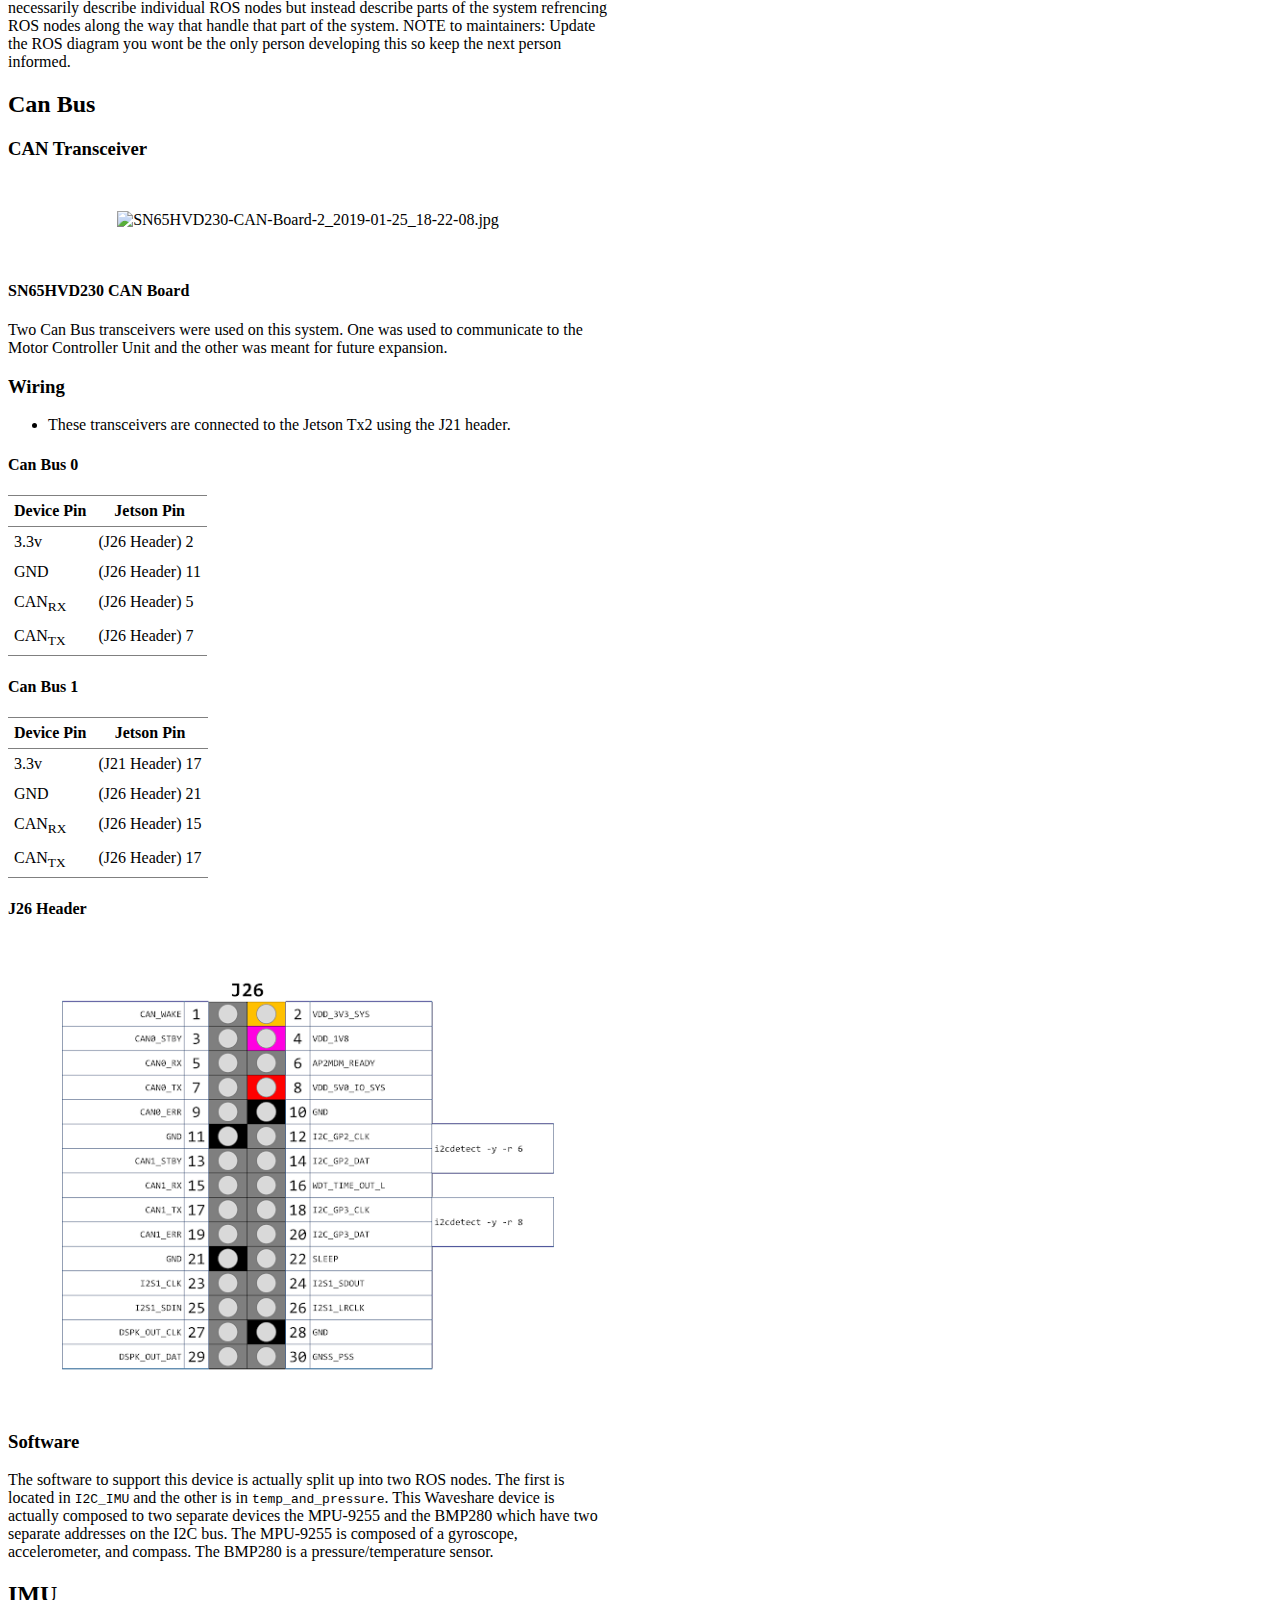
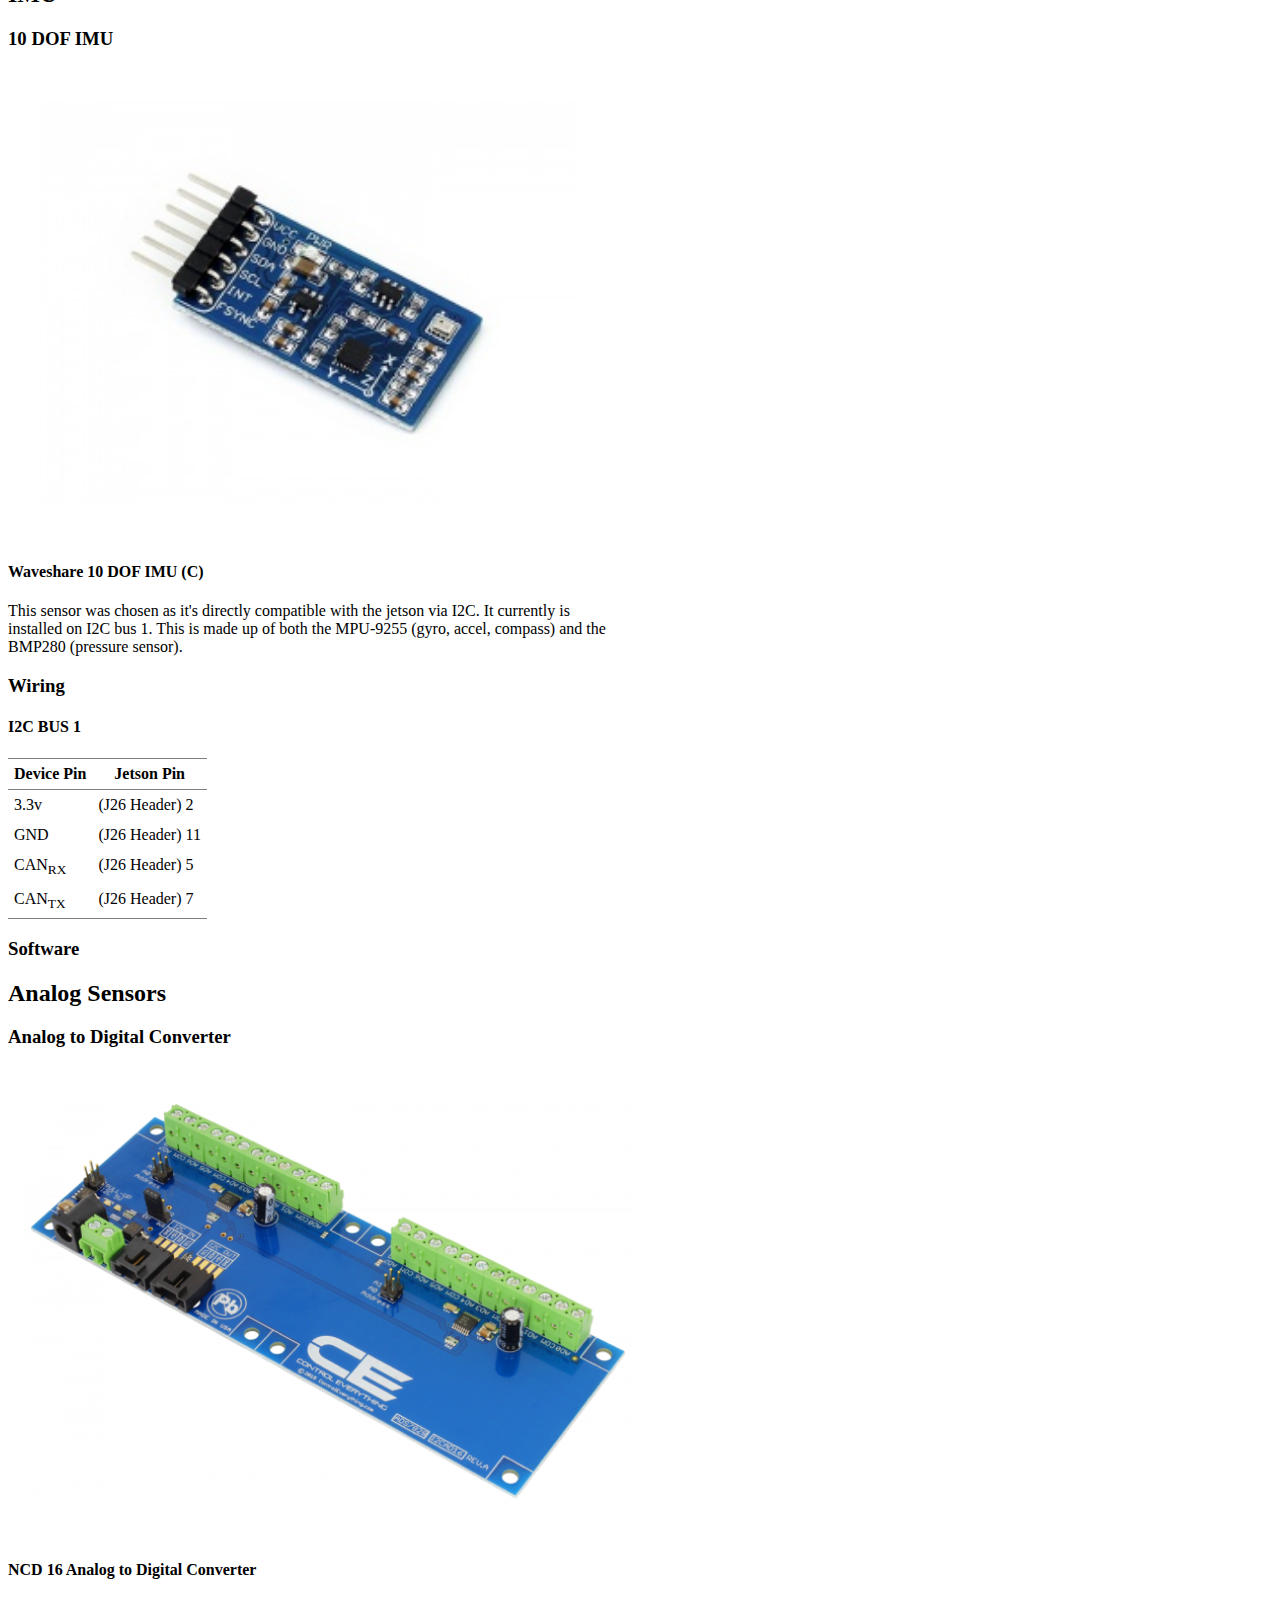
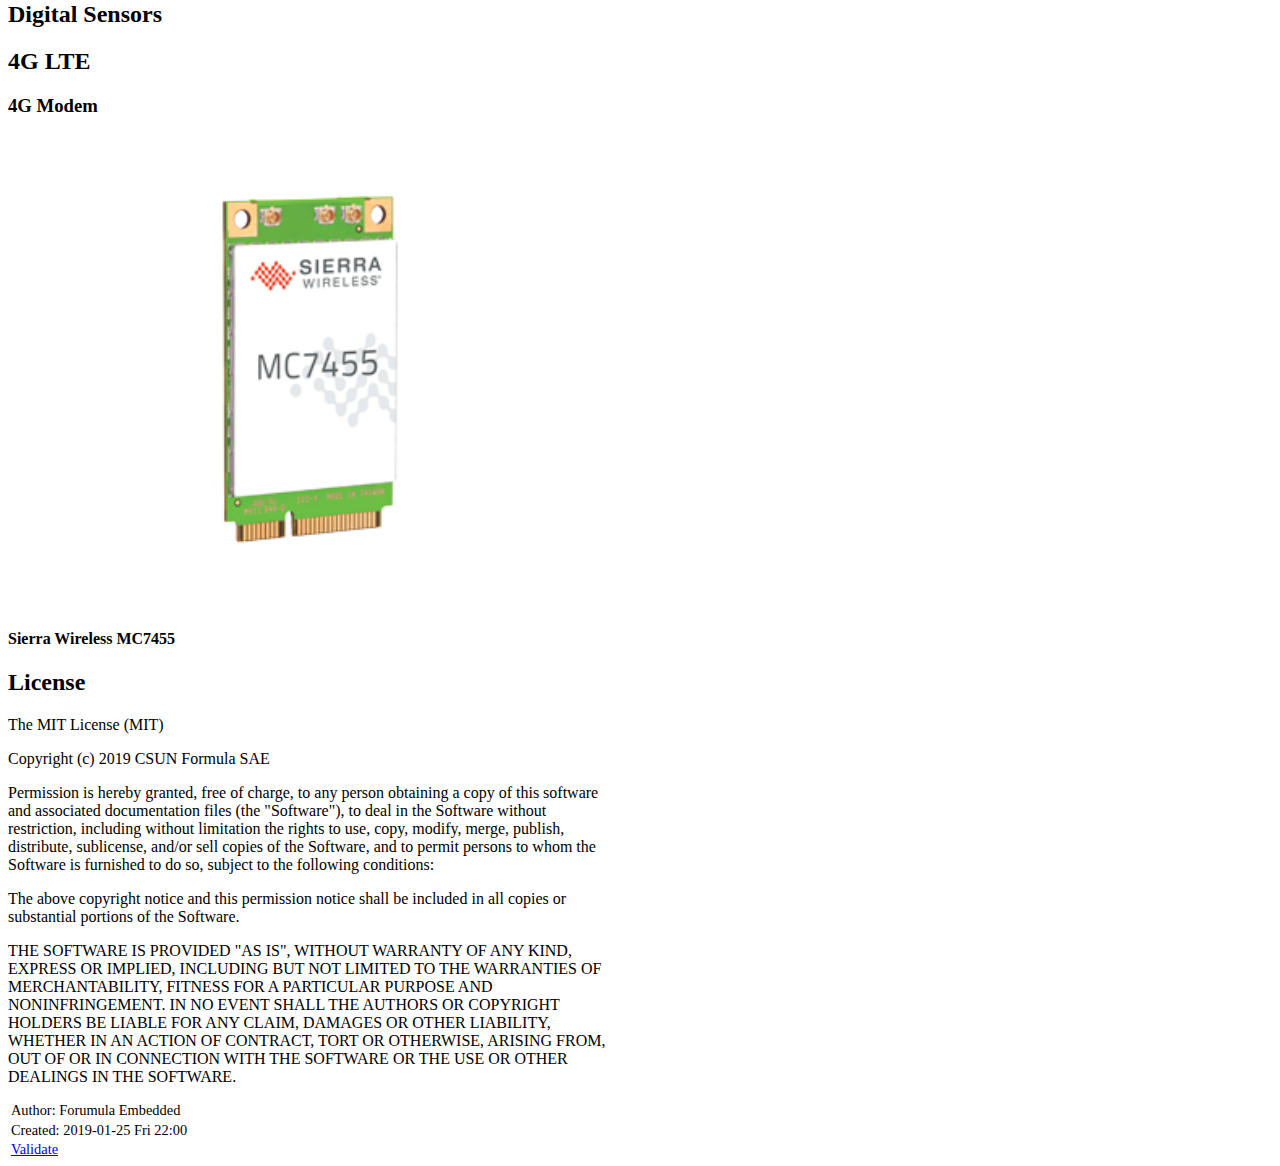
==== commit 93e5009f: "adding the rest of the pictures and formatting" ====
--- a/index.html
+++ b/index.html
@@ -3,7 +3,7 @@
 "http://www.w3.org/TR/xhtml1/DTD/xhtml1-strict.dtd">
 <html xmlns="http://www.w3.org/1999/xhtml" lang="en" xml:lang="en">
 <head>
-<!-- 2019-01-25 Fri 21:41 -->
+<!-- 2019-01-25 Fri 22:00 -->
 <meta http-equiv="Content-Type" content="text/html;charset=utf-8" />
 <meta name="viewport" content="width=device-width, initial-scale=1" />
 <title>Formula Embedded Wiki</title>
@@ -255,42 +255,56 @@
 <h2>Table of Contents</h2>
 <div id="text-table-of-contents">
 <ul>
-<li><a href="#orgb80f986">About</a>
+<li><a href="#org82e11a2">About</a>
 <ul>
-<li><a href="#org6fdaeef">What's the point of this?</a></li>
-<li><a href="#org73aaf76">Where do I run this?</a></li>
-<li><a href="#orgde956cd">FAQ</a></li>
+<li><a href="#orgd96a2fa">What's the point of this?</a></li>
+<li><a href="#org3018df5">Where do I run this?</a></li>
+<li><a href="#org0d07ed8">FAQ</a></li>
 </ul>
 </li>
-<li><a href="#org62bd8d0">ROS</a>
+<li><a href="#org076464c">ROS</a>
 <ul>
-<li><a href="#org30332c9">ROS Layout</a></li>
-<li><a href="#org414e5bb">Development Philosophy</a></li>
+<li><a href="#org204c5f2">ROS Layout</a></li>
+<li><a href="#org42b6e76">Development Philosophy</a></li>
 </ul>
 </li>
-<li><a href="#orgc60da82">Can Bus</a>
+<li><a href="#org3201160">Can Bus</a>
 <ul>
-<li><a href="#orgec1edc1">CAN Transceiver</a></li>
-<li><a href="#org96d6a2e">Wiring</a></li>
-<li><a href="#org1a1cc3f">Software</a></li>
+<li><a href="#org72a4f9e">CAN Transceiver</a></li>
+<li><a href="#org8c46c75">Wiring</a></li>
+<li><a href="#org77d9098">Software</a></li>
 </ul>
 </li>
-<li><a href="#orge05b49e">IMU</a></li>
-<li><a href="#orge1d7059">Analog Sensors</a></li>
-<li><a href="#orgf9ce138">Digital Sensors</a></li>
-<li><a href="#org7796772">4G LTE</a></li>
-<li><a href="#org94264f4">License</a></li>
-</ul>
-</div>
-</div>
-
-<div id="outline-container-orgb80f986" class="outline-2">
-<h2 id="orgb80f986">About</h2>
-<div class="outline-text-2" id="text-orgb80f986">
-</div>
-<div id="outline-container-org6fdaeef" class="outline-3">
-<h3 id="org6fdaeef">What's the point of this?</h3>
-<div class="outline-text-3" id="text-org6fdaeef">
+<li><a href="#org67a3f2e">IMU</a>
+<ul>
+<li><a href="#org5da4086">10 DOF IMU</a></li>
+<li><a href="#org609022e">Wiring</a></li>
+<li><a href="#orgdc9cd2a">Software</a></li>
+</ul>
+</li>
+<li><a href="#org512436c">Analog Sensors</a>
+<ul>
+<li><a href="#orgc5b7f85">Analog to Digital Converter</a></li>
+</ul>
+</li>
+<li><a href="#org44bd0fe">Digital Sensors</a></li>
+<li><a href="#org06eb20d">4G LTE</a>
+<ul>
+<li><a href="#orgfa68186">4G Modem</a></li>
+</ul>
+</li>
+<li><a href="#orgccd3015">License</a></li>
+</ul>
+</div>
+</div>
+
+<div id="outline-container-org82e11a2" class="outline-2">
+<h2 id="org82e11a2">About</h2>
+<div class="outline-text-2" id="text-org82e11a2">
+</div>
+<div id="outline-container-orgd96a2fa" class="outline-3">
+<h3 id="orgd96a2fa">What's the point of this?</h3>
+<div class="outline-text-3" id="text-orgd96a2fa">
 <p>
 The purpose of this project is to provide both real time transmission of 
 sensor data from our formula style electric vehicle and local storage 
@@ -301,10 +315,9 @@
 </p>
 </div>
 </div>
-
-<div id="outline-container-org73aaf76" class="outline-3">
-<h3 id="org73aaf76">Where do I run this?</h3>
-<div class="outline-text-3" id="text-org73aaf76">
+<div id="outline-container-org3018df5" class="outline-3">
+<h3 id="org3018df5">Where do I run this?</h3>
+<div class="outline-text-3" id="text-org3018df5">
 <p>
 This software is based around <a href="http://www.ros.org">ROS</a> and, is meant to run on an Nvidia
 Jetson Tx2. In addition to this SOC there are other sensors and boards 
@@ -313,14 +326,13 @@
 </p>
 </div>
 </div>
-
-<div id="outline-container-orgde956cd" class="outline-3">
-<h3 id="orgde956cd">FAQ</h3>
-<div class="outline-text-3" id="text-orgde956cd">
-</div>
-<div id="outline-container-orgb1e00e5" class="outline-4">
-<h4 id="orgb1e00e5">Why ROS?</h4>
-<div class="outline-text-4" id="text-orgb1e00e5">
+<div id="outline-container-org0d07ed8" class="outline-3">
+<h3 id="org0d07ed8">FAQ</h3>
+<div class="outline-text-3" id="text-org0d07ed8">
+</div>
+<div id="outline-container-org7520948" class="outline-4">
+<h4 id="org7520948">Why ROS?</h4>
+<div class="outline-text-4" id="text-org7520948">
 <p>
 This is the most commonly asked question we get by other computer science 
 students or engineers. The answer to that question is that it provides an excellent 
@@ -332,9 +344,9 @@
 </p>
 </div>
 </div>
-<div id="outline-container-org6bd0bba" class="outline-4">
-<h4 id="org6bd0bba">Why the Nvidia Jetson?</h4>
-<div class="outline-text-4" id="text-org6bd0bba">
+<div id="outline-container-orge204ffc" class="outline-4">
+<h4 id="orge204ffc">Why the Nvidia Jetson?</h4>
+<div class="outline-text-4" id="text-orge204ffc">
 <p>
 This was chosen with a couple of considerations in mind such as I/O availability, 
 flexibility, and speed. It provides all of the necessary means of communication 
@@ -344,13 +356,13 @@
 </div>
 </div>
 </div>
-<div id="outline-container-org62bd8d0" class="outline-2">
-<h2 id="org62bd8d0">ROS</h2>
-<div class="outline-text-2" id="text-org62bd8d0">
-</div>
-<div id="outline-container-org30332c9" class="outline-3">
-<h3 id="org30332c9">ROS Layout</h3>
-<div class="outline-text-3" id="text-org30332c9">
+<div id="outline-container-org076464c" class="outline-2">
+<h2 id="org076464c">ROS</h2>
+<div class="outline-text-2" id="text-org076464c">
+</div>
+<div id="outline-container-org204c5f2" class="outline-3">
+<h3 id="org204c5f2">ROS Layout</h3>
+<div class="outline-text-3" id="text-org204c5f2">
 
 <div class="figure">
 <p><img src="ROS/JetsonRoshtml_2019-01-25_18-04-50.png" alt="JetsonRoshtml_2019-01-25_18-04-50.png" />
@@ -358,9 +370,9 @@
 </div>
 </div>
 </div>
-<div id="outline-container-org414e5bb" class="outline-3">
-<h3 id="org414e5bb">Development Philosophy</h3>
-<div class="outline-text-3" id="text-org414e5bb">
+<div id="outline-container-org42b6e76" class="outline-3">
+<h3 id="org42b6e76">Development Philosophy</h3>
+<div class="outline-text-3" id="text-org42b6e76">
 <p>
 We keep a few things in mind when designing and implementing new ROS nodes.
 </p>
@@ -386,22 +398,22 @@
 </div>
 </div>
 </div>
-<div id="outline-container-orgc60da82" class="outline-2">
-<h2 id="orgc60da82">Can Bus</h2>
-<div class="outline-text-2" id="text-orgc60da82">
-</div>
-<div id="outline-container-orgec1edc1" class="outline-3">
-<h3 id="orgec1edc1">CAN Transceiver</h3>
-<div class="outline-text-3" id="text-orgec1edc1">
+<div id="outline-container-org3201160" class="outline-2">
+<h2 id="org3201160">Can Bus</h2>
+<div class="outline-text-2" id="text-org3201160">
+</div>
+<div id="outline-container-org72a4f9e" class="outline-3">
+<h3 id="org72a4f9e">CAN Transceiver</h3>
+<div class="outline-text-3" id="text-org72a4f9e">
 
 <div class="figure">
 <p><img src="Can%20Bus/SN65HVD230-CAN-Board-2_2019-01-25_18-22-08.jpg" alt="SN65HVD230-CAN-Board-2_2019-01-25_18-22-08.jpg" />
 </p>
 </div>
 </div>
-<div id="outline-container-org1983f96" class="outline-4">
-<h4 id="org1983f96">SN65HVD230 CAN Board</h4>
-<div class="outline-text-4" id="text-org1983f96">
+<div id="outline-container-org2eb87e7" class="outline-4">
+<h4 id="org2eb87e7">SN65HVD230 CAN Board</h4>
+<div class="outline-text-4" id="text-org2eb87e7">
 <p>
 Two Can Bus transceivers were used on this system. One was used
 to communicate to the Motor Controller Unit and the other was meant
@@ -410,18 +422,16 @@
 </div>
 </div>
 </div>
-
-<div id="outline-container-org96d6a2e" class="outline-3">
-<h3 id="org96d6a2e">Wiring</h3>
-<div class="outline-text-3" id="text-org96d6a2e">
+<div id="outline-container-org8c46c75" class="outline-3">
+<h3 id="org8c46c75">Wiring</h3>
+<div class="outline-text-3" id="text-org8c46c75">
 <ul class="org-ul">
 <li>These transceivers are connected to the Jetson Tx2 using the J21 header.</li>
 </ul>
 </div>
-
-<div id="outline-container-org65af31a" class="outline-4">
-<h4 id="org65af31a">Can Bus 0</h4>
-<div class="outline-text-4" id="text-org65af31a">
+<div id="outline-container-org5d55477" class="outline-4">
+<h4 id="org5d55477">Can Bus 0</h4>
+<div class="outline-text-4" id="text-org5d55477">
 <table border="2" cellspacing="0" cellpadding="6" rules="groups" frame="hsides">
 
 
@@ -460,10 +470,9 @@
 </table>
 </div>
 </div>
-
-<div id="outline-container-org2cea9f5" class="outline-4">
-<h4 id="org2cea9f5">Can Bus 1</h4>
-<div class="outline-text-4" id="text-org2cea9f5">
+<div id="outline-container-org198bb7c" class="outline-4">
+<h4 id="org198bb7c">Can Bus 1</h4>
+<div class="outline-text-4" id="text-org198bb7c">
 <table border="2" cellspacing="0" cellpadding="6" rules="groups" frame="hsides">
 
 
@@ -502,23 +511,23 @@
 </table>
 </div>
 </div>
-
-
-
-
-<div id="outline-container-orgb85fc83" class="outline-4">
-<h4 id="orgb85fc83">J21 Header</h4>
-</div>
-<div id="outline-container-orgeb5f9bc" class="outline-4">
-<h4 id="orgeb5f9bc">Connections</h4>
-</div>
-</div>
-<div id="outline-container-org1a1cc3f" class="outline-3">
-<h3 id="org1a1cc3f">Software</h3>
-<div class="outline-text-3" id="text-org1a1cc3f">
+<div id="outline-container-org7963e4d" class="outline-4">
+<h4 id="org7963e4d">J26 Header</h4>
+<div class="outline-text-4" id="text-org7963e4d">
+
+<div class="figure">
+<p><img src="Can%20Bus/J26_Header_2019-01-25_21-45-45.png" alt="J26_Header_2019-01-25_21-45-45.png" />
+</p>
+</div>
+</div>
+</div>
+</div>
+<div id="outline-container-org77d9098" class="outline-3">
+<h3 id="org77d9098">Software</h3>
+<div class="outline-text-3" id="text-org77d9098">
 <p>
 The software to support this device is actually split up into two ROS nodes. The 
-first is located in I2C<sub>IMU</sub> and the other is in temp<sub>and</sub><sub>pressure</sub>. This Waveshare
+first is located in <code>I2C_IMU</code> and the other is in <code>temp_and_pressure</code>. This Waveshare
 device is actually composed to two separate devices the MPU-9255 and the BMP280
 which have two separate addresses on the I2C bus. The MPU-9255 is composed of a
 gyroscope, accelerometer, and compass. The BMP280 is a pressure/temperature sensor.
@@ -526,21 +535,123 @@
 </div>
 </div>
 </div>
-<div id="outline-container-orge05b49e" class="outline-2">
-<h2 id="orge05b49e">IMU</h2>
-</div>
-<div id="outline-container-orge1d7059" class="outline-2">
-<h2 id="orge1d7059">Analog Sensors</h2>
-</div>
-<div id="outline-container-orgf9ce138" class="outline-2">
-<h2 id="orgf9ce138">Digital Sensors</h2>
-</div>
-<div id="outline-container-org7796772" class="outline-2">
-<h2 id="org7796772">4G LTE</h2>
-</div>
-<div id="outline-container-org94264f4" class="outline-2">
-<h2 id="org94264f4">License</h2>
-<div class="outline-text-2" id="text-org94264f4">
+<div id="outline-container-org67a3f2e" class="outline-2">
+<h2 id="org67a3f2e">IMU</h2>
+<div class="outline-text-2" id="text-org67a3f2e">
+</div>
+<div id="outline-container-org5da4086" class="outline-3">
+<h3 id="org5da4086">10 DOF IMU</h3>
+<div class="outline-text-3" id="text-org5da4086">
+
+<div class="figure">
+<p><img src="IMU/10-DOF-IMU-Sensor-C-intro_2019-01-25_21-53-03.jpg" alt="10-DOF-IMU-Sensor-C-intro_2019-01-25_21-53-03.jpg" />
+</p>
+</div>
+</div>
+<div id="outline-container-orgee284ec" class="outline-4">
+<h4 id="orgee284ec">Waveshare 10 DOF IMU (C)</h4>
+<div class="outline-text-4" id="text-orgee284ec">
+<p>
+This sensor was chosen as it's directly compatible with the jetson via I2C. It currently
+is installed on I2C bus 1. This is made up of both the MPU-9255 (gyro, accel, compass) and 
+the BMP280 (pressure sensor).
+</p>
+</div>
+</div>
+</div>
+<div id="outline-container-org609022e" class="outline-3">
+<h3 id="org609022e">Wiring</h3>
+<div class="outline-text-3" id="text-org609022e">
+</div>
+<div id="outline-container-org657ee84" class="outline-4">
+<h4 id="org657ee84">I2C BUS 1</h4>
+<div class="outline-text-4" id="text-org657ee84">
+<table border="2" cellspacing="0" cellpadding="6" rules="groups" frame="hsides">
+
+
+<colgroup>
+<col  class="org-left" />
+
+<col  class="org-left" />
+</colgroup>
+<thead>
+<tr>
+<th scope="col" class="org-left">Device Pin</th>
+<th scope="col" class="org-left">Jetson Pin</th>
+</tr>
+</thead>
+<tbody>
+<tr>
+<td class="org-left">3.3v</td>
+<td class="org-left">(J26 Header)  2</td>
+</tr>
+
+<tr>
+<td class="org-left">GND</td>
+<td class="org-left">(J26 Header) 11</td>
+</tr>
+
+<tr>
+<td class="org-left">CAN<sub>RX</sub></td>
+<td class="org-left">(J26 Header)  5</td>
+</tr>
+
+<tr>
+<td class="org-left">CAN<sub>TX</sub></td>
+<td class="org-left">(J26 Header)  7</td>
+</tr>
+</tbody>
+</table>
+</div>
+</div>
+</div>
+<div id="outline-container-orgdc9cd2a" class="outline-3">
+<h3 id="orgdc9cd2a">Software</h3>
+</div>
+</div>
+<div id="outline-container-org512436c" class="outline-2">
+<h2 id="org512436c">Analog Sensors</h2>
+<div class="outline-text-2" id="text-org512436c">
+</div>
+<div id="outline-container-orgc5b7f85" class="outline-3">
+<h3 id="orgc5b7f85">Analog to Digital Converter</h3>
+<div class="outline-text-3" id="text-orgc5b7f85">
+
+<div class="figure">
+<p><img src="Analog%20Sensors/NCD_A_TO_D_2019-01-25_21-57-52.png" alt="NCD_A_TO_D_2019-01-25_21-57-52.png" />
+</p>
+</div>
+</div>
+<div id="outline-container-org1a1c14e" class="outline-4">
+<h4 id="org1a1c14e">NCD 16 Analog to Digital Converter</h4>
+</div>
+</div>
+</div>
+
+<div id="outline-container-org44bd0fe" class="outline-2">
+<h2 id="org44bd0fe">Digital Sensors</h2>
+</div>
+<div id="outline-container-org06eb20d" class="outline-2">
+<h2 id="org06eb20d">4G LTE</h2>
+<div class="outline-text-2" id="text-org06eb20d">
+</div>
+<div id="outline-container-orgfa68186" class="outline-3">
+<h3 id="orgfa68186">4G Modem</h3>
+<div class="outline-text-3" id="text-orgfa68186">
+
+<div class="figure">
+<p><img src="4G%20LTE/4G_LTE_2019-01-25_22-00-07.png" alt="4G_LTE_2019-01-25_22-00-07.png" />
+</p>
+</div>
+</div>
+<div id="outline-container-orgf67d7ca" class="outline-4">
+<h4 id="orgf67d7ca">Sierra Wireless MC7455</h4>
+</div>
+</div>
+</div>
+<div id="outline-container-orgccd3015" class="outline-2">
+<h2 id="orgccd3015">License</h2>
+<div class="outline-text-2" id="text-orgccd3015">
 <p>
 The MIT License (MIT)
 </p>
@@ -577,7 +688,7 @@
 </div>
 <div id="postamble" class="status">
 <p class="author">Author: Forumula Embedded</p>
-<p class="date">Created: 2019-01-25 Fri 21:41</p>
+<p class="date">Created: 2019-01-25 Fri 22:00</p>
 <p class="validation"><a href="http://validator.w3.org/check?uri=referer">Validate</a></p>
 </div>
 </body>
--- a/css/style.css
+++ b/css/style.css
@@ -83,7 +83,7 @@
 }
 
 img {
-    width: 60vw !important;
+    height: 45vh !important;
 }
 
 @media (min-width:992px){
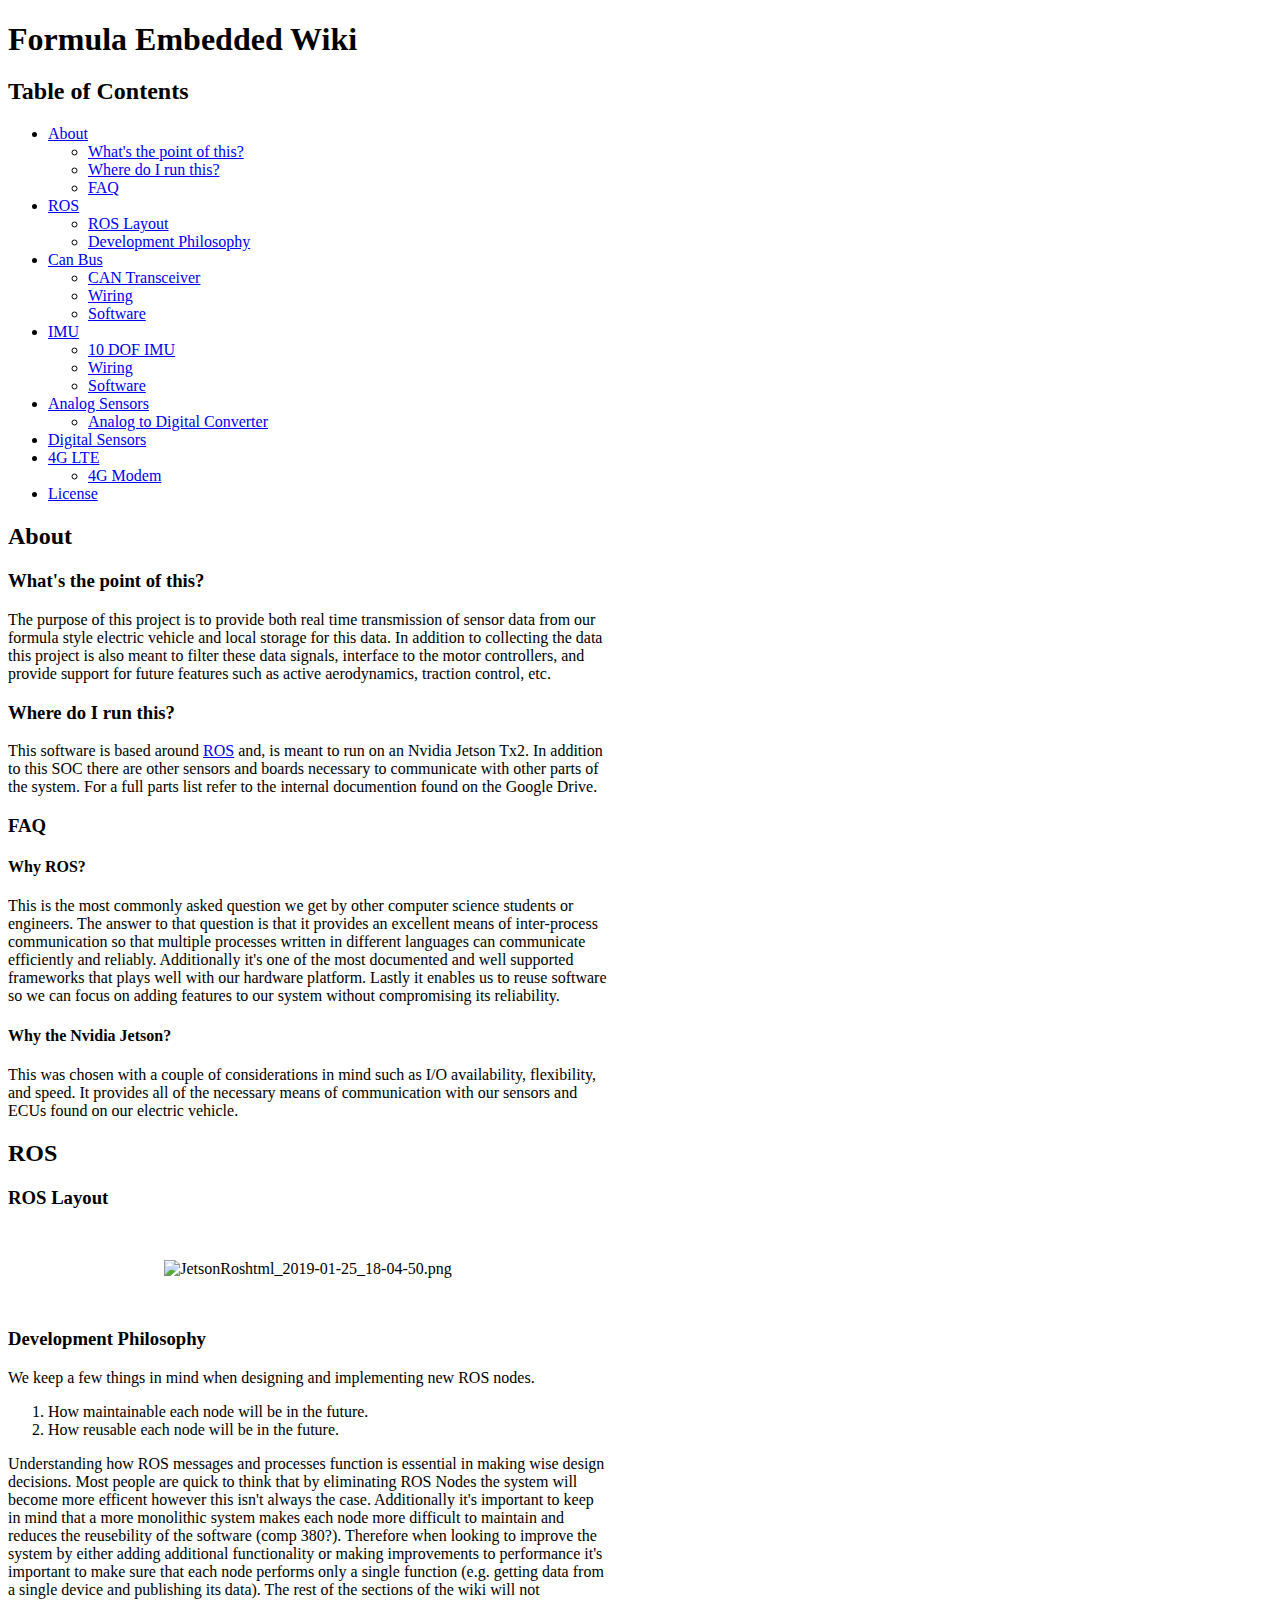
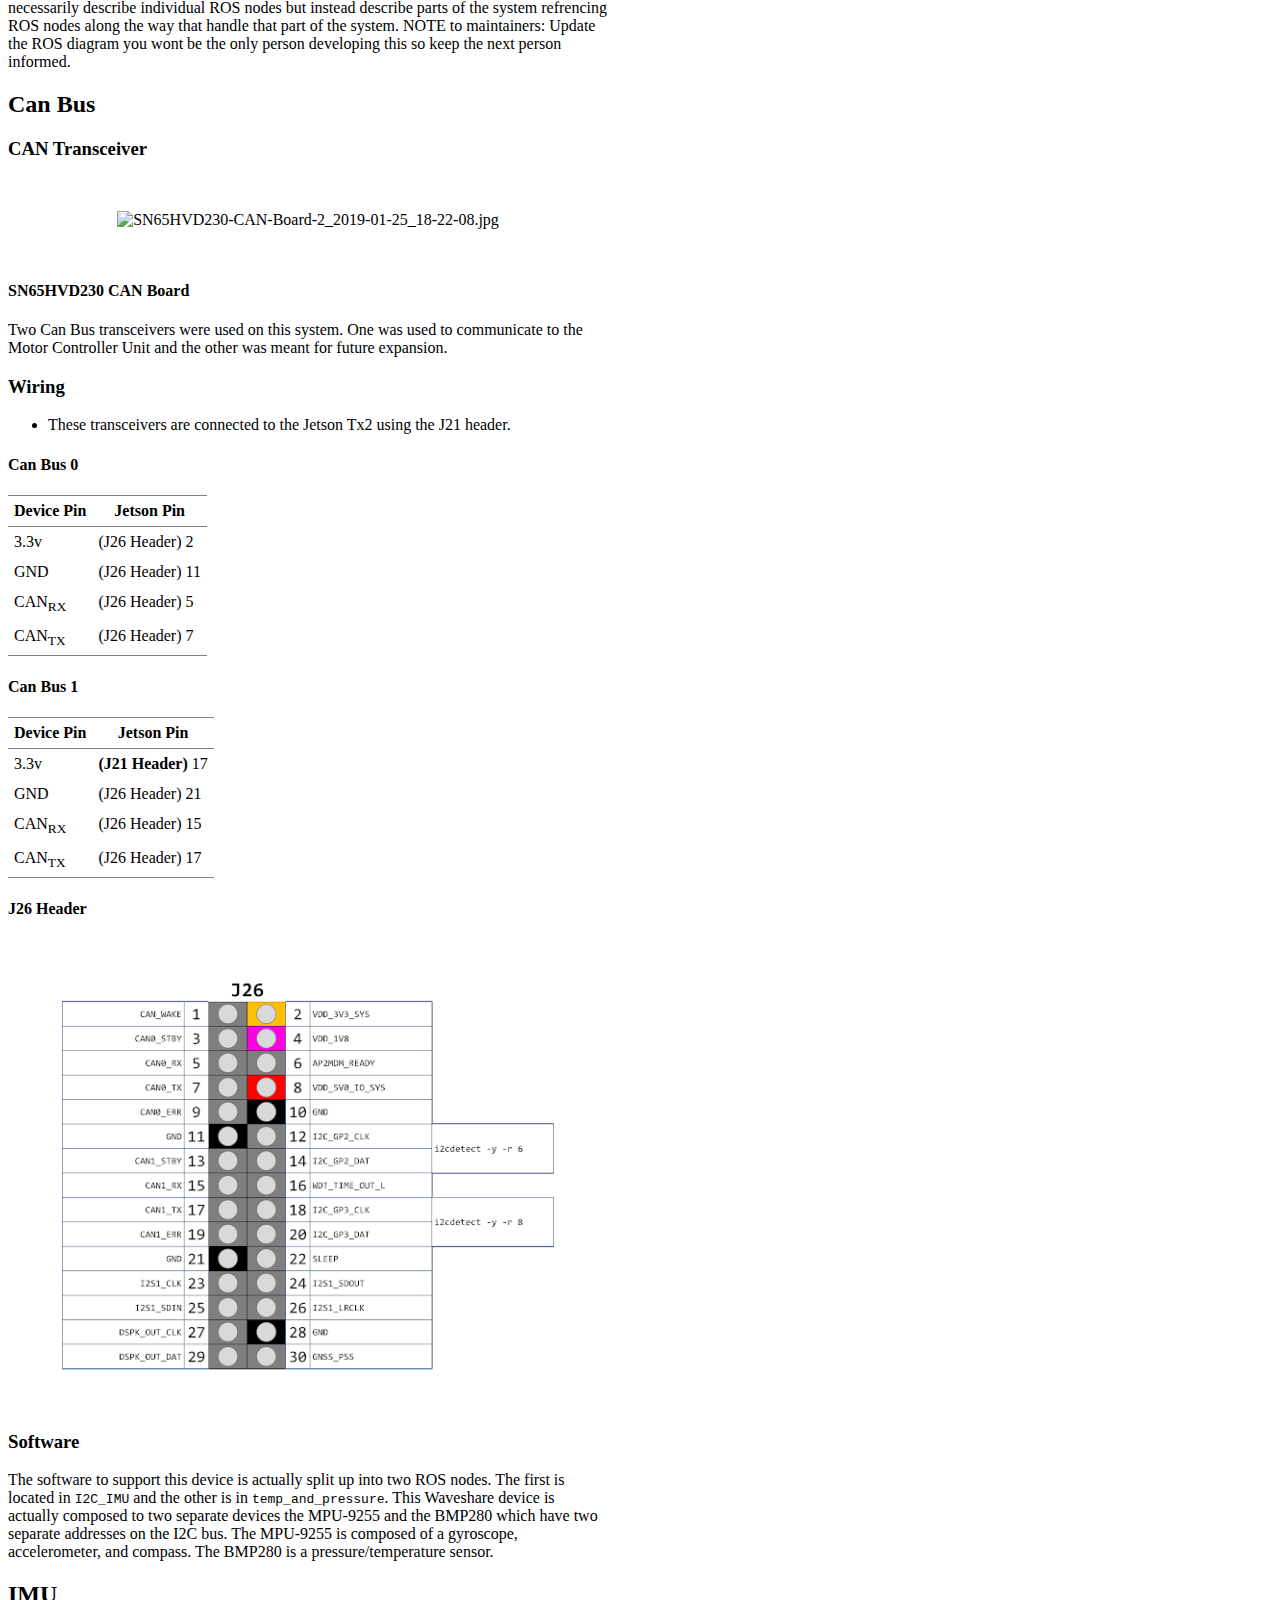
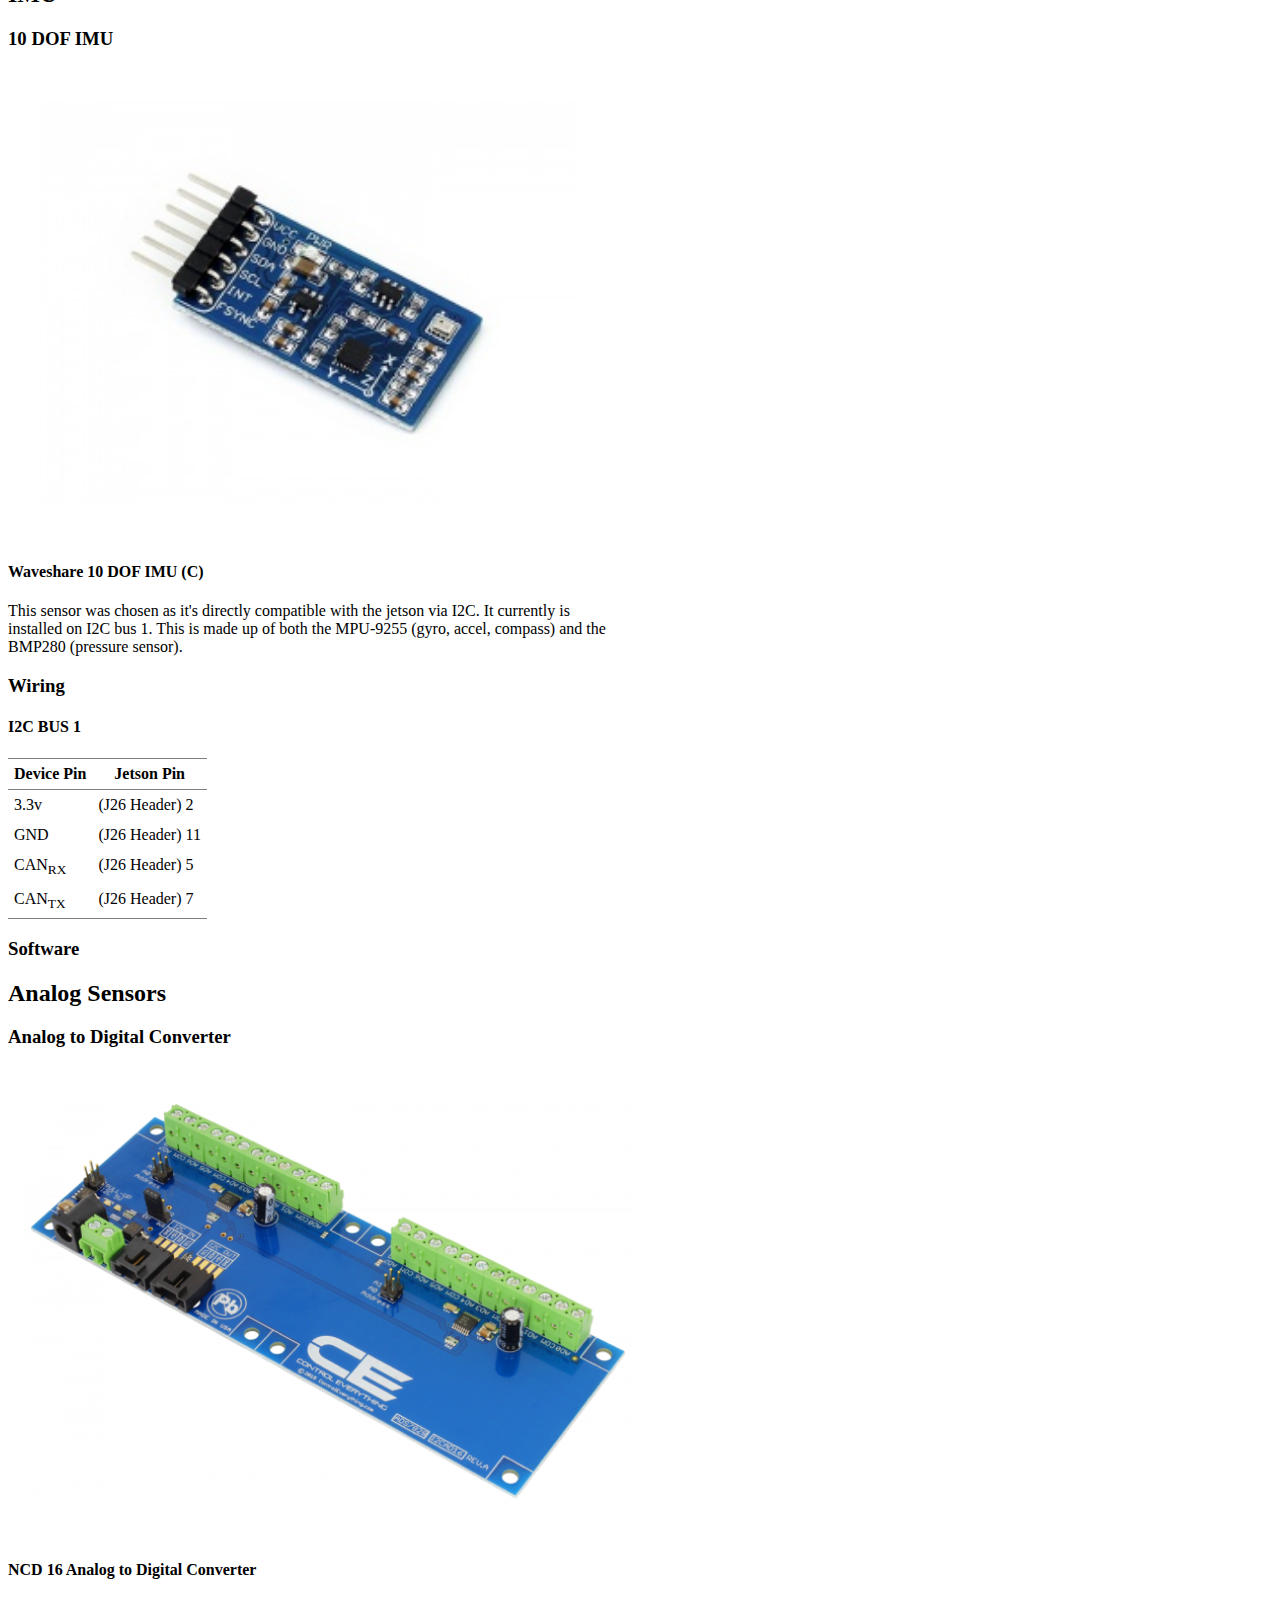
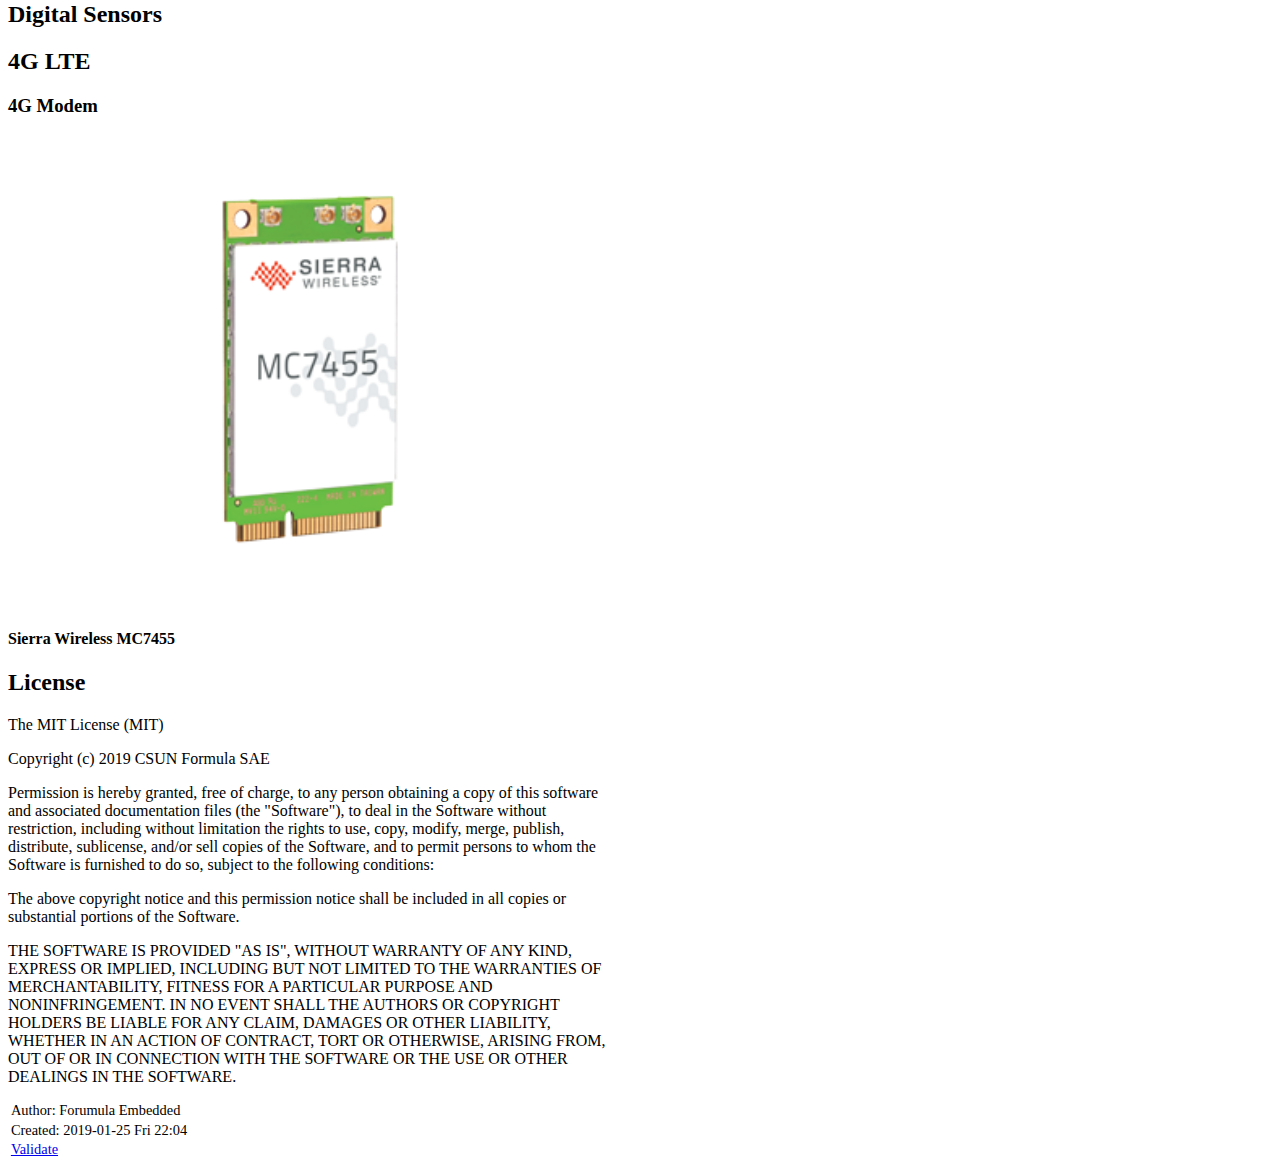
==== commit 0b0bfecc: "adding emfasis" ====
--- a/index.html
+++ b/index.html
@@ -3,7 +3,7 @@
 "http://www.w3.org/TR/xhtml1/DTD/xhtml1-strict.dtd">
 <html xmlns="http://www.w3.org/1999/xhtml" lang="en" xml:lang="en">
 <head>
-<!-- 2019-01-25 Fri 22:00 -->
+<!-- 2019-01-25 Fri 22:04 -->
 <meta http-equiv="Content-Type" content="text/html;charset=utf-8" />
 <meta name="viewport" content="width=device-width, initial-scale=1" />
 <title>Formula Embedded Wiki</title>
@@ -255,56 +255,56 @@
 <h2>Table of Contents</h2>
 <div id="text-table-of-contents">
 <ul>
-<li><a href="#org82e11a2">About</a>
+<li><a href="#orgbd1d9e2">About</a>
 <ul>
-<li><a href="#orgd96a2fa">What's the point of this?</a></li>
-<li><a href="#org3018df5">Where do I run this?</a></li>
-<li><a href="#org0d07ed8">FAQ</a></li>
+<li><a href="#org758fa8d">What's the point of this?</a></li>
+<li><a href="#org401a9da">Where do I run this?</a></li>
+<li><a href="#orgb677715">FAQ</a></li>
 </ul>
 </li>
-<li><a href="#org076464c">ROS</a>
+<li><a href="#org673ea7a">ROS</a>
 <ul>
-<li><a href="#org204c5f2">ROS Layout</a></li>
-<li><a href="#org42b6e76">Development Philosophy</a></li>
+<li><a href="#org7a7059b">ROS Layout</a></li>
+<li><a href="#orgc134b1b">Development Philosophy</a></li>
 </ul>
 </li>
-<li><a href="#org3201160">Can Bus</a>
+<li><a href="#org94a6efa">Can Bus</a>
 <ul>
-<li><a href="#org72a4f9e">CAN Transceiver</a></li>
-<li><a href="#org8c46c75">Wiring</a></li>
-<li><a href="#org77d9098">Software</a></li>
+<li><a href="#orgc077c0d">CAN Transceiver</a></li>
+<li><a href="#org7d51f42">Wiring</a></li>
+<li><a href="#org1e51398">Software</a></li>
 </ul>
 </li>
-<li><a href="#org67a3f2e">IMU</a>
+<li><a href="#orgae2ecb1">IMU</a>
 <ul>
-<li><a href="#org5da4086">10 DOF IMU</a></li>
-<li><a href="#org609022e">Wiring</a></li>
-<li><a href="#orgdc9cd2a">Software</a></li>
+<li><a href="#org919a86b">10 DOF IMU</a></li>
+<li><a href="#orged94847">Wiring</a></li>
+<li><a href="#orgfa5bacf">Software</a></li>
 </ul>
 </li>
-<li><a href="#org512436c">Analog Sensors</a>
+<li><a href="#org0c1d086">Analog Sensors</a>
 <ul>
-<li><a href="#orgc5b7f85">Analog to Digital Converter</a></li>
+<li><a href="#orgbc8b746">Analog to Digital Converter</a></li>
 </ul>
 </li>
-<li><a href="#org44bd0fe">Digital Sensors</a></li>
-<li><a href="#org06eb20d">4G LTE</a>
+<li><a href="#org32c3960">Digital Sensors</a></li>
+<li><a href="#org84a2304">4G LTE</a>
 <ul>
-<li><a href="#orgfa68186">4G Modem</a></li>
+<li><a href="#org7cc619a">4G Modem</a></li>
 </ul>
 </li>
-<li><a href="#orgccd3015">License</a></li>
-</ul>
-</div>
-</div>
-
-<div id="outline-container-org82e11a2" class="outline-2">
-<h2 id="org82e11a2">About</h2>
-<div class="outline-text-2" id="text-org82e11a2">
-</div>
-<div id="outline-container-orgd96a2fa" class="outline-3">
-<h3 id="orgd96a2fa">What's the point of this?</h3>
-<div class="outline-text-3" id="text-orgd96a2fa">
+<li><a href="#orgf7da65f">License</a></li>
+</ul>
+</div>
+</div>
+
+<div id="outline-container-orgbd1d9e2" class="outline-2">
+<h2 id="orgbd1d9e2">About</h2>
+<div class="outline-text-2" id="text-orgbd1d9e2">
+</div>
+<div id="outline-container-org758fa8d" class="outline-3">
+<h3 id="org758fa8d">What's the point of this?</h3>
+<div class="outline-text-3" id="text-org758fa8d">
 <p>
 The purpose of this project is to provide both real time transmission of 
 sensor data from our formula style electric vehicle and local storage 
@@ -315,9 +315,9 @@
 </p>
 </div>
 </div>
-<div id="outline-container-org3018df5" class="outline-3">
-<h3 id="org3018df5">Where do I run this?</h3>
-<div class="outline-text-3" id="text-org3018df5">
+<div id="outline-container-org401a9da" class="outline-3">
+<h3 id="org401a9da">Where do I run this?</h3>
+<div class="outline-text-3" id="text-org401a9da">
 <p>
 This software is based around <a href="http://www.ros.org">ROS</a> and, is meant to run on an Nvidia
 Jetson Tx2. In addition to this SOC there are other sensors and boards 
@@ -326,13 +326,13 @@
 </p>
 </div>
 </div>
-<div id="outline-container-org0d07ed8" class="outline-3">
-<h3 id="org0d07ed8">FAQ</h3>
-<div class="outline-text-3" id="text-org0d07ed8">
-</div>
-<div id="outline-container-org7520948" class="outline-4">
-<h4 id="org7520948">Why ROS?</h4>
-<div class="outline-text-4" id="text-org7520948">
+<div id="outline-container-orgb677715" class="outline-3">
+<h3 id="orgb677715">FAQ</h3>
+<div class="outline-text-3" id="text-orgb677715">
+</div>
+<div id="outline-container-org3125071" class="outline-4">
+<h4 id="org3125071">Why ROS?</h4>
+<div class="outline-text-4" id="text-org3125071">
 <p>
 This is the most commonly asked question we get by other computer science 
 students or engineers. The answer to that question is that it provides an excellent 
@@ -344,9 +344,9 @@
 </p>
 </div>
 </div>
-<div id="outline-container-orge204ffc" class="outline-4">
-<h4 id="orge204ffc">Why the Nvidia Jetson?</h4>
-<div class="outline-text-4" id="text-orge204ffc">
+<div id="outline-container-orgc1898d2" class="outline-4">
+<h4 id="orgc1898d2">Why the Nvidia Jetson?</h4>
+<div class="outline-text-4" id="text-orgc1898d2">
 <p>
 This was chosen with a couple of considerations in mind such as I/O availability, 
 flexibility, and speed. It provides all of the necessary means of communication 
@@ -356,13 +356,13 @@
 </div>
 </div>
 </div>
-<div id="outline-container-org076464c" class="outline-2">
-<h2 id="org076464c">ROS</h2>
-<div class="outline-text-2" id="text-org076464c">
-</div>
-<div id="outline-container-org204c5f2" class="outline-3">
-<h3 id="org204c5f2">ROS Layout</h3>
-<div class="outline-text-3" id="text-org204c5f2">
+<div id="outline-container-org673ea7a" class="outline-2">
+<h2 id="org673ea7a">ROS</h2>
+<div class="outline-text-2" id="text-org673ea7a">
+</div>
+<div id="outline-container-org7a7059b" class="outline-3">
+<h3 id="org7a7059b">ROS Layout</h3>
+<div class="outline-text-3" id="text-org7a7059b">
 
 <div class="figure">
 <p><img src="ROS/JetsonRoshtml_2019-01-25_18-04-50.png" alt="JetsonRoshtml_2019-01-25_18-04-50.png" />
@@ -370,9 +370,9 @@
 </div>
 </div>
 </div>
-<div id="outline-container-org42b6e76" class="outline-3">
-<h3 id="org42b6e76">Development Philosophy</h3>
-<div class="outline-text-3" id="text-org42b6e76">
+<div id="outline-container-orgc134b1b" class="outline-3">
+<h3 id="orgc134b1b">Development Philosophy</h3>
+<div class="outline-text-3" id="text-orgc134b1b">
 <p>
 We keep a few things in mind when designing and implementing new ROS nodes.
 </p>
@@ -398,22 +398,22 @@
 </div>
 </div>
 </div>
-<div id="outline-container-org3201160" class="outline-2">
-<h2 id="org3201160">Can Bus</h2>
-<div class="outline-text-2" id="text-org3201160">
-</div>
-<div id="outline-container-org72a4f9e" class="outline-3">
-<h3 id="org72a4f9e">CAN Transceiver</h3>
-<div class="outline-text-3" id="text-org72a4f9e">
+<div id="outline-container-org94a6efa" class="outline-2">
+<h2 id="org94a6efa">Can Bus</h2>
+<div class="outline-text-2" id="text-org94a6efa">
+</div>
+<div id="outline-container-orgc077c0d" class="outline-3">
+<h3 id="orgc077c0d">CAN Transceiver</h3>
+<div class="outline-text-3" id="text-orgc077c0d">
 
 <div class="figure">
 <p><img src="Can%20Bus/SN65HVD230-CAN-Board-2_2019-01-25_18-22-08.jpg" alt="SN65HVD230-CAN-Board-2_2019-01-25_18-22-08.jpg" />
 </p>
 </div>
 </div>
-<div id="outline-container-org2eb87e7" class="outline-4">
-<h4 id="org2eb87e7">SN65HVD230 CAN Board</h4>
-<div class="outline-text-4" id="text-org2eb87e7">
+<div id="outline-container-orgb82b866" class="outline-4">
+<h4 id="orgb82b866">SN65HVD230 CAN Board</h4>
+<div class="outline-text-4" id="text-orgb82b866">
 <p>
 Two Can Bus transceivers were used on this system. One was used
 to communicate to the Motor Controller Unit and the other was meant
@@ -422,16 +422,16 @@
 </div>
 </div>
 </div>
-<div id="outline-container-org8c46c75" class="outline-3">
-<h3 id="org8c46c75">Wiring</h3>
-<div class="outline-text-3" id="text-org8c46c75">
+<div id="outline-container-org7d51f42" class="outline-3">
+<h3 id="org7d51f42">Wiring</h3>
+<div class="outline-text-3" id="text-org7d51f42">
 <ul class="org-ul">
 <li>These transceivers are connected to the Jetson Tx2 using the J21 header.</li>
 </ul>
 </div>
-<div id="outline-container-org5d55477" class="outline-4">
-<h4 id="org5d55477">Can Bus 0</h4>
-<div class="outline-text-4" id="text-org5d55477">
+<div id="outline-container-org7cf9e2b" class="outline-4">
+<h4 id="org7cf9e2b">Can Bus 0</h4>
+<div class="outline-text-4" id="text-org7cf9e2b">
 <table border="2" cellspacing="0" cellpadding="6" rules="groups" frame="hsides">
 
 
@@ -470,9 +470,9 @@
 </table>
 </div>
 </div>
-<div id="outline-container-org198bb7c" class="outline-4">
-<h4 id="org198bb7c">Can Bus 1</h4>
-<div class="outline-text-4" id="text-org198bb7c">
+<div id="outline-container-org2b349d1" class="outline-4">
+<h4 id="org2b349d1">Can Bus 1</h4>
+<div class="outline-text-4" id="text-org2b349d1">
 <table border="2" cellspacing="0" cellpadding="6" rules="groups" frame="hsides">
 
 
@@ -490,7 +490,7 @@
 <tbody>
 <tr>
 <td class="org-left">3.3v</td>
-<td class="org-left">(J21 Header) 17</td>
+<td class="org-left"><b><b>(J21 Header)</b></b> 17</td>
 </tr>
 
 <tr>
@@ -511,9 +511,9 @@
 </table>
 </div>
 </div>
-<div id="outline-container-org7963e4d" class="outline-4">
-<h4 id="org7963e4d">J26 Header</h4>
-<div class="outline-text-4" id="text-org7963e4d">
+<div id="outline-container-org969df2e" class="outline-4">
+<h4 id="org969df2e">J26 Header</h4>
+<div class="outline-text-4" id="text-org969df2e">
 
 <div class="figure">
 <p><img src="Can%20Bus/J26_Header_2019-01-25_21-45-45.png" alt="J26_Header_2019-01-25_21-45-45.png" />
@@ -522,9 +522,9 @@
 </div>
 </div>
 </div>
-<div id="outline-container-org77d9098" class="outline-3">
-<h3 id="org77d9098">Software</h3>
-<div class="outline-text-3" id="text-org77d9098">
+<div id="outline-container-org1e51398" class="outline-3">
+<h3 id="org1e51398">Software</h3>
+<div class="outline-text-3" id="text-org1e51398">
 <p>
 The software to support this device is actually split up into two ROS nodes. The 
 first is located in <code>I2C_IMU</code> and the other is in <code>temp_and_pressure</code>. This Waveshare
@@ -535,22 +535,22 @@
 </div>
 </div>
 </div>
-<div id="outline-container-org67a3f2e" class="outline-2">
-<h2 id="org67a3f2e">IMU</h2>
-<div class="outline-text-2" id="text-org67a3f2e">
-</div>
-<div id="outline-container-org5da4086" class="outline-3">
-<h3 id="org5da4086">10 DOF IMU</h3>
-<div class="outline-text-3" id="text-org5da4086">
+<div id="outline-container-orgae2ecb1" class="outline-2">
+<h2 id="orgae2ecb1">IMU</h2>
+<div class="outline-text-2" id="text-orgae2ecb1">
+</div>
+<div id="outline-container-org919a86b" class="outline-3">
+<h3 id="org919a86b">10 DOF IMU</h3>
+<div class="outline-text-3" id="text-org919a86b">
 
 <div class="figure">
 <p><img src="IMU/10-DOF-IMU-Sensor-C-intro_2019-01-25_21-53-03.jpg" alt="10-DOF-IMU-Sensor-C-intro_2019-01-25_21-53-03.jpg" />
 </p>
 </div>
 </div>
-<div id="outline-container-orgee284ec" class="outline-4">
-<h4 id="orgee284ec">Waveshare 10 DOF IMU (C)</h4>
-<div class="outline-text-4" id="text-orgee284ec">
+<div id="outline-container-orge0fbbc4" class="outline-4">
+<h4 id="orge0fbbc4">Waveshare 10 DOF IMU (C)</h4>
+<div class="outline-text-4" id="text-orge0fbbc4">
 <p>
 This sensor was chosen as it's directly compatible with the jetson via I2C. It currently
 is installed on I2C bus 1. This is made up of both the MPU-9255 (gyro, accel, compass) and 
@@ -559,13 +559,13 @@
 </div>
 </div>
 </div>
-<div id="outline-container-org609022e" class="outline-3">
-<h3 id="org609022e">Wiring</h3>
-<div class="outline-text-3" id="text-org609022e">
-</div>
-<div id="outline-container-org657ee84" class="outline-4">
-<h4 id="org657ee84">I2C BUS 1</h4>
-<div class="outline-text-4" id="text-org657ee84">
+<div id="outline-container-orged94847" class="outline-3">
+<h3 id="orged94847">Wiring</h3>
+<div class="outline-text-3" id="text-orged94847">
+</div>
+<div id="outline-container-org3bcec5d" class="outline-4">
+<h4 id="org3bcec5d">I2C BUS 1</h4>
+<div class="outline-text-4" id="text-org3bcec5d">
 <table border="2" cellspacing="0" cellpadding="6" rules="groups" frame="hsides">
 
 
@@ -605,53 +605,53 @@
 </div>
 </div>
 </div>
-<div id="outline-container-orgdc9cd2a" class="outline-3">
-<h3 id="orgdc9cd2a">Software</h3>
-</div>
-</div>
-<div id="outline-container-org512436c" class="outline-2">
-<h2 id="org512436c">Analog Sensors</h2>
-<div class="outline-text-2" id="text-org512436c">
-</div>
-<div id="outline-container-orgc5b7f85" class="outline-3">
-<h3 id="orgc5b7f85">Analog to Digital Converter</h3>
-<div class="outline-text-3" id="text-orgc5b7f85">
+<div id="outline-container-orgfa5bacf" class="outline-3">
+<h3 id="orgfa5bacf">Software</h3>
+</div>
+</div>
+<div id="outline-container-org0c1d086" class="outline-2">
+<h2 id="org0c1d086">Analog Sensors</h2>
+<div class="outline-text-2" id="text-org0c1d086">
+</div>
+<div id="outline-container-orgbc8b746" class="outline-3">
+<h3 id="orgbc8b746">Analog to Digital Converter</h3>
+<div class="outline-text-3" id="text-orgbc8b746">
 
 <div class="figure">
 <p><img src="Analog%20Sensors/NCD_A_TO_D_2019-01-25_21-57-52.png" alt="NCD_A_TO_D_2019-01-25_21-57-52.png" />
 </p>
 </div>
 </div>
-<div id="outline-container-org1a1c14e" class="outline-4">
-<h4 id="org1a1c14e">NCD 16 Analog to Digital Converter</h4>
-</div>
-</div>
-</div>
-
-<div id="outline-container-org44bd0fe" class="outline-2">
-<h2 id="org44bd0fe">Digital Sensors</h2>
-</div>
-<div id="outline-container-org06eb20d" class="outline-2">
-<h2 id="org06eb20d">4G LTE</h2>
-<div class="outline-text-2" id="text-org06eb20d">
-</div>
-<div id="outline-container-orgfa68186" class="outline-3">
-<h3 id="orgfa68186">4G Modem</h3>
-<div class="outline-text-3" id="text-orgfa68186">
+<div id="outline-container-orgcc6f9e4" class="outline-4">
+<h4 id="orgcc6f9e4">NCD 16 Analog to Digital Converter</h4>
+</div>
+</div>
+</div>
+
+<div id="outline-container-org32c3960" class="outline-2">
+<h2 id="org32c3960">Digital Sensors</h2>
+</div>
+<div id="outline-container-org84a2304" class="outline-2">
+<h2 id="org84a2304">4G LTE</h2>
+<div class="outline-text-2" id="text-org84a2304">
+</div>
+<div id="outline-container-org7cc619a" class="outline-3">
+<h3 id="org7cc619a">4G Modem</h3>
+<div class="outline-text-3" id="text-org7cc619a">
 
 <div class="figure">
 <p><img src="4G%20LTE/4G_LTE_2019-01-25_22-00-07.png" alt="4G_LTE_2019-01-25_22-00-07.png" />
 </p>
 </div>
 </div>
-<div id="outline-container-orgf67d7ca" class="outline-4">
-<h4 id="orgf67d7ca">Sierra Wireless MC7455</h4>
-</div>
-</div>
-</div>
-<div id="outline-container-orgccd3015" class="outline-2">
-<h2 id="orgccd3015">License</h2>
-<div class="outline-text-2" id="text-orgccd3015">
+<div id="outline-container-orge81b45a" class="outline-4">
+<h4 id="orge81b45a">Sierra Wireless MC7455</h4>
+</div>
+</div>
+</div>
+<div id="outline-container-orgf7da65f" class="outline-2">
+<h2 id="orgf7da65f">License</h2>
+<div class="outline-text-2" id="text-orgf7da65f">
 <p>
 The MIT License (MIT)
 </p>
@@ -688,7 +688,7 @@
 </div>
 <div id="postamble" class="status">
 <p class="author">Author: Forumula Embedded</p>
-<p class="date">Created: 2019-01-25 Fri 22:00</p>
+<p class="date">Created: 2019-01-25 Fri 22:04</p>
 <p class="validation"><a href="http://validator.w3.org/check?uri=referer">Validate</a></p>
 </div>
 </body>
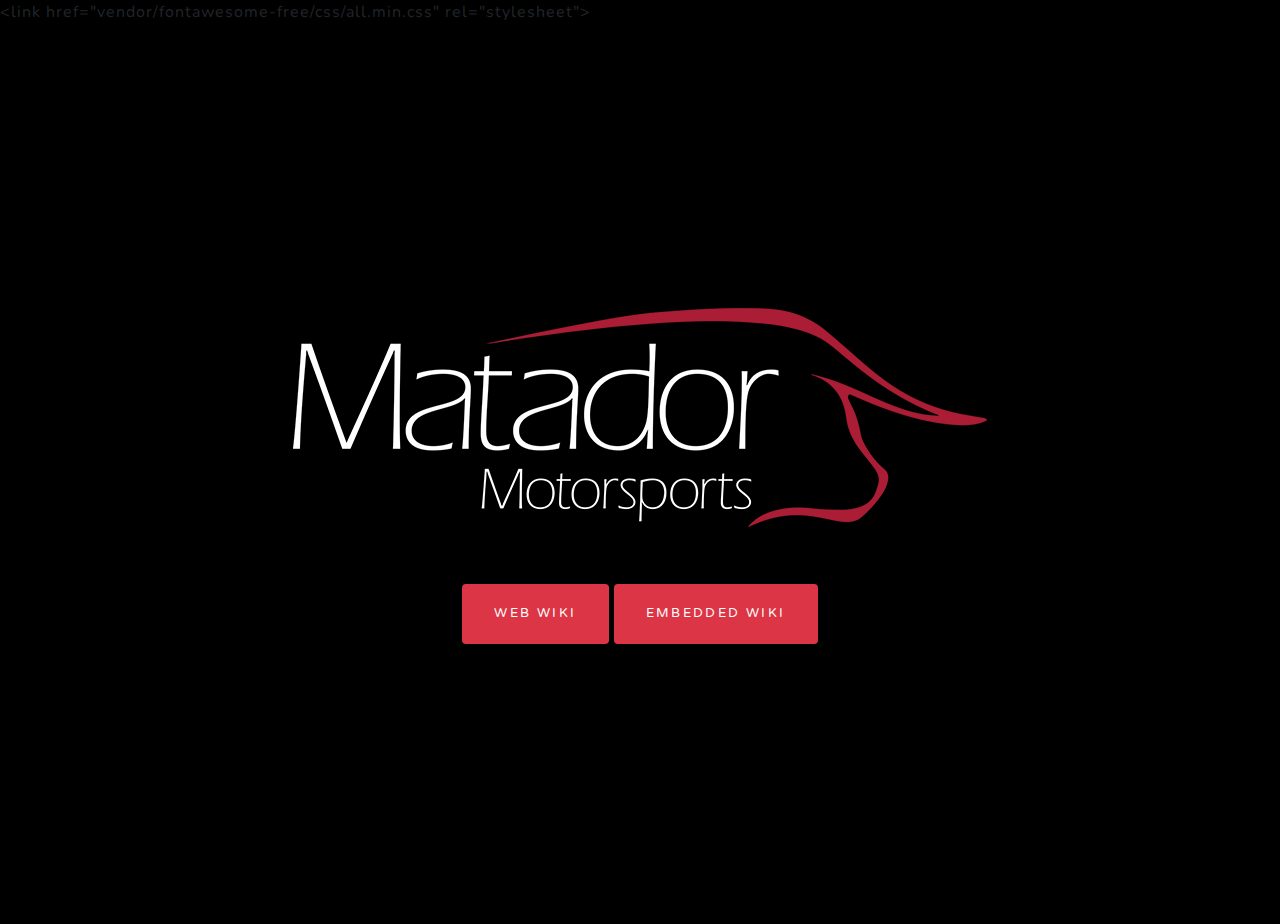
==== commit 1ba42646: "Changes" ====
--- a/index.html
+++ b/index.html
@@ -1,695 +1,26 @@
-<?xml version="1.0" encoding="utf-8"?>
-<!DOCTYPE html PUBLIC "-//W3C//DTD XHTML 1.0 Strict//EN"
-"http://www.w3.org/TR/xhtml1/DTD/xhtml1-strict.dtd">
-<html xmlns="http://www.w3.org/1999/xhtml" lang="en" xml:lang="en">
-<head>
-<!-- 2019-01-25 Fri 22:04 -->
-<meta http-equiv="Content-Type" content="text/html;charset=utf-8" />
-<meta name="viewport" content="width=device-width, initial-scale=1" />
-<title>Formula Embedded Wiki</title>
-<meta name="generator" content="Org mode" />
-<meta name="author" content="Forumula Embedded" />
-<style type="text/css">
- <!--/*--><![CDATA[/*><!--*/
-  .title  { text-align: center;
-             margin-bottom: .2em; }
-  .subtitle { text-align: center;
-              font-size: medium;
-              font-weight: bold;
-              margin-top:0; }
-  .todo   { font-family: monospace; color: red; }
-  .done   { font-family: monospace; color: green; }
-  .priority { font-family: monospace; color: orange; }
-  .tag    { background-color: #eee; font-family: monospace;
-            padding: 2px; font-size: 80%; font-weight: normal; }
-  .timestamp { color: #bebebe; }
-  .timestamp-kwd { color: #5f9ea0; }
-  .org-right  { margin-left: auto; margin-right: 0px;  text-align: right; }
-  .org-left   { margin-left: 0px;  margin-right: auto; text-align: left; }
-  .org-center { margin-left: auto; margin-right: auto; text-align: center; }
-  .underline { text-decoration: underline; }
-  #postamble p, #preamble p { font-size: 90%; margin: .2em; }
-  p.verse { margin-left: 3%; }
-  pre {
-    border: 1px solid #ccc;
-    box-shadow: 3px 3px 3px #eee;
-    padding: 8pt;
-    font-family: monospace;
-    overflow: auto;
-    margin: 1.2em;
-  }
-  pre.src {
-    position: relative;
-    overflow: visible;
-    padding-top: 1.2em;
-  }
-  pre.src:before {
-    display: none;
-    position: absolute;
-    background-color: white;
-    top: -10px;
-    right: 10px;
-    padding: 3px;
-    border: 1px solid black;
-  }
-  pre.src:hover:before { display: inline;}
-  /* Languages per Org manual */
-  pre.src-asymptote:before { content: 'Asymptote'; }
-  pre.src-awk:before { content: 'Awk'; }
-  pre.src-C:before { content: 'C'; }
-  /* pre.src-C++ doesn't work in CSS */
-  pre.src-clojure:before { content: 'Clojure'; }
-  pre.src-css:before { content: 'CSS'; }
-  pre.src-D:before { content: 'D'; }
-  pre.src-ditaa:before { content: 'ditaa'; }
-  pre.src-dot:before { content: 'Graphviz'; }
-  pre.src-calc:before { content: 'Emacs Calc'; }
-  pre.src-emacs-lisp:before { content: 'Emacs Lisp'; }
-  pre.src-fortran:before { content: 'Fortran'; }
-  pre.src-gnuplot:before { content: 'gnuplot'; }
-  pre.src-haskell:before { content: 'Haskell'; }
-  pre.src-hledger:before { content: 'hledger'; }
-  pre.src-java:before { content: 'Java'; }
-  pre.src-js:before { content: 'Javascript'; }
-  pre.src-latex:before { content: 'LaTeX'; }
-  pre.src-ledger:before { content: 'Ledger'; }
-  pre.src-lisp:before { content: 'Lisp'; }
-  pre.src-lilypond:before { content: 'Lilypond'; }
-  pre.src-lua:before { content: 'Lua'; }
-  pre.src-matlab:before { content: 'MATLAB'; }
-  pre.src-mscgen:before { content: 'Mscgen'; }
-  pre.src-ocaml:before { content: 'Objective Caml'; }
-  pre.src-octave:before { content: 'Octave'; }
-  pre.src-org:before { content: 'Org mode'; }
-  pre.src-oz:before { content: 'OZ'; }
-  pre.src-plantuml:before { content: 'Plantuml'; }
-  pre.src-processing:before { content: 'Processing.js'; }
-  pre.src-python:before { content: 'Python'; }
-  pre.src-R:before { content: 'R'; }
-  pre.src-ruby:before { content: 'Ruby'; }
-  pre.src-sass:before { content: 'Sass'; }
-  pre.src-scheme:before { content: 'Scheme'; }
-  pre.src-screen:before { content: 'Gnu Screen'; }
-  pre.src-sed:before { content: 'Sed'; }
-  pre.src-sh:before { content: 'shell'; }
-  pre.src-sql:before { content: 'SQL'; }
-  pre.src-sqlite:before { content: 'SQLite'; }
-  /* additional languages in org.el's org-babel-load-languages alist */
-  pre.src-forth:before { content: 'Forth'; }
-  pre.src-io:before { content: 'IO'; }
-  pre.src-J:before { content: 'J'; }
-  pre.src-makefile:before { content: 'Makefile'; }
-  pre.src-maxima:before { content: 'Maxima'; }
-  pre.src-perl:before { content: 'Perl'; }
-  pre.src-picolisp:before { content: 'Pico Lisp'; }
-  pre.src-scala:before { content: 'Scala'; }
-  pre.src-shell:before { content: 'Shell Script'; }
-  pre.src-ebnf2ps:before { content: 'ebfn2ps'; }
-  /* additional language identifiers per "defun org-babel-execute"
-       in ob-*.el */
-  pre.src-cpp:before  { content: 'C++'; }
-  pre.src-abc:before  { content: 'ABC'; }
-  pre.src-coq:before  { content: 'Coq'; }
-  pre.src-groovy:before  { content: 'Groovy'; }
-  /* additional language identifiers from org-babel-shell-names in
-     ob-shell.el: ob-shell is the only babel language using a lambda to put
-     the execution function name together. */
-  pre.src-bash:before  { content: 'bash'; }
-  pre.src-csh:before  { content: 'csh'; }
-  pre.src-ash:before  { content: 'ash'; }
-  pre.src-dash:before  { content: 'dash'; }
-  pre.src-ksh:before  { content: 'ksh'; }
-  pre.src-mksh:before  { content: 'mksh'; }
-  pre.src-posh:before  { content: 'posh'; }
-  /* Additional Emacs modes also supported by the LaTeX listings package */
-  pre.src-ada:before { content: 'Ada'; }
-  pre.src-asm:before { content: 'Assembler'; }
-  pre.src-caml:before { content: 'Caml'; }
-  pre.src-delphi:before { content: 'Delphi'; }
-  pre.src-html:before { content: 'HTML'; }
-  pre.src-idl:before { content: 'IDL'; }
-  pre.src-mercury:before { content: 'Mercury'; }
-  pre.src-metapost:before { content: 'MetaPost'; }
-  pre.src-modula-2:before { content: 'Modula-2'; }
-  pre.src-pascal:before { content: 'Pascal'; }
-  pre.src-ps:before { content: 'PostScript'; }
-  pre.src-prolog:before { content: 'Prolog'; }
-  pre.src-simula:before { content: 'Simula'; }
-  pre.src-tcl:before { content: 'tcl'; }
-  pre.src-tex:before { content: 'TeX'; }
-  pre.src-plain-tex:before { content: 'Plain TeX'; }
-  pre.src-verilog:before { content: 'Verilog'; }
-  pre.src-vhdl:before { content: 'VHDL'; }
-  pre.src-xml:before { content: 'XML'; }
-  pre.src-nxml:before { content: 'XML'; }
-  /* add a generic configuration mode; LaTeX export needs an additional
-     (add-to-list 'org-latex-listings-langs '(conf " ")) in .emacs */
-  pre.src-conf:before { content: 'Configuration File'; }
-
-  table { border-collapse:collapse; }
-  caption.t-above { caption-side: top; }
-  caption.t-bottom { caption-side: bottom; }
-  td, th { vertical-align:top;  }
-  th.org-right  { text-align: center;  }
-  th.org-left   { text-align: center;   }
-  th.org-center { text-align: center; }
-  td.org-right  { text-align: right;  }
-  td.org-left   { text-align: left;   }
-  td.org-center { text-align: center; }
-  dt { font-weight: bold; }
-  .footpara { display: inline; }
-  .footdef  { margin-bottom: 1em; }
-  .figure { padding: 1em; }
-  .figure p { text-align: center; }
-  .equation-container {
-    display: table;
-    text-align: center;
-    width: 100%;
-  }
-  .equation {
-    vertical-align: middle;
-  }
-  .equation-label {
-    display: table-cell;
-    text-align: right;
-    vertical-align: middle;
-  }
-  .inlinetask {
-    padding: 10px;
-    border: 2px solid gray;
-    margin: 10px;
-    background: #ffffcc;
-  }
-  #org-div-home-and-up
-   { text-align: right; font-size: 70%; white-space: nowrap; }
-  textarea { overflow-x: auto; }
-  .linenr { font-size: smaller }
-  .code-highlighted { background-color: #ffff00; }
-  .org-info-js_info-navigation { border-style: none; }
-  #org-info-js_console-label
-    { font-size: 10px; font-weight: bold; white-space: nowrap; }
-  .org-info-js_search-highlight
-    { background-color: #ffff00; color: #000000; font-weight: bold; }
-  .org-svg { width: 90%; }
-  /*]]>*/-->
-</style>
-<meta name="viewport" content="width=device-width, initial-scale=1"/>
-<link type="text/css" rel="stylesheet" href="css/bootstrap.min.css" />
-<link rel="stylesheet" type="text/css" href="css/style.css" />
-<script type="text/javascript" src="js/jquery-2.1.3.min.js"></script>
-<script type="text/javascript" src="js/jquery-ui.min.js"></script>
-<script type="text/javascript" src="js/jquery.tocify.min.js"></script>
-<script type="text/javascript" src="js/bootstrap.min.js"></script>
-<script type="text/javascript" src="js/org-bootstrap.js"></script>
-<script type="text/javascript">
-/*
-@licstart  The following is the entire license notice for the
-JavaScript code in this tag.
-
-Copyright (C) 2012-2019 Free Software Foundation, Inc.
-
-The JavaScript code in this tag is free software: you can
-redistribute it and/or modify it under the terms of the GNU
-General Public License (GNU GPL) as published by the Free Software
-Foundation, either version 3 of the License, or (at your option)
-any later version.  The code is distributed WITHOUT ANY WARRANTY;
-without even the implied warranty of MERCHANTABILITY or FITNESS
-FOR A PARTICULAR PURPOSE.  See the GNU GPL for more details.
-
-As additional permission under GNU GPL version 3 section 7, you
-may distribute non-source (e.g., minimized or compacted) forms of
-that code without the copy of the GNU GPL normally required by
-section 4, provided you include this license notice and a URL
-through which recipients can access the Corresponding Source.
-
-
-@licend  The above is the entire license notice
-for the JavaScript code in this tag.
-*/
-<!--/*--><![CDATA[/*><!--*/
- function CodeHighlightOn(elem, id)
- {
-   var target = document.getElementById(id);
-   if(null != target) {
-     elem.cacheClassElem = elem.className;
-     elem.cacheClassTarget = target.className;
-     target.className = "code-highlighted";
-     elem.className   = "code-highlighted";
-   }
- }
- function CodeHighlightOff(elem, id)
- {
-   var target = document.getElementById(id);
-   if(elem.cacheClassElem)
-     elem.className = elem.cacheClassElem;
-   if(elem.cacheClassTarget)
-     target.className = elem.cacheClassTarget;
- }
-/*]]>*///-->
-</script>
-</head>
-<body>
-<div id="content">
-<h1 class="title">Formula Embedded Wiki</h1>
-<div id="table-of-contents">
-<h2>Table of Contents</h2>
-<div id="text-table-of-contents">
-<ul>
-<li><a href="#orgbd1d9e2">About</a>
-<ul>
-<li><a href="#org758fa8d">What's the point of this?</a></li>
-<li><a href="#org401a9da">Where do I run this?</a></li>
-<li><a href="#orgb677715">FAQ</a></li>
-</ul>
-</li>
-<li><a href="#org673ea7a">ROS</a>
-<ul>
-<li><a href="#org7a7059b">ROS Layout</a></li>
-<li><a href="#orgc134b1b">Development Philosophy</a></li>
-</ul>
-</li>
-<li><a href="#org94a6efa">Can Bus</a>
-<ul>
-<li><a href="#orgc077c0d">CAN Transceiver</a></li>
-<li><a href="#org7d51f42">Wiring</a></li>
-<li><a href="#org1e51398">Software</a></li>
-</ul>
-</li>
-<li><a href="#orgae2ecb1">IMU</a>
-<ul>
-<li><a href="#org919a86b">10 DOF IMU</a></li>
-<li><a href="#orged94847">Wiring</a></li>
-<li><a href="#orgfa5bacf">Software</a></li>
-</ul>
-</li>
-<li><a href="#org0c1d086">Analog Sensors</a>
-<ul>
-<li><a href="#orgbc8b746">Analog to Digital Converter</a></li>
-</ul>
-</li>
-<li><a href="#org32c3960">Digital Sensors</a></li>
-<li><a href="#org84a2304">4G LTE</a>
-<ul>
-<li><a href="#org7cc619a">4G Modem</a></li>
-</ul>
-</li>
-<li><a href="#orgf7da65f">License</a></li>
-</ul>
-</div>
-</div>
-
-<div id="outline-container-orgbd1d9e2" class="outline-2">
-<h2 id="orgbd1d9e2">About</h2>
-<div class="outline-text-2" id="text-orgbd1d9e2">
-</div>
-<div id="outline-container-org758fa8d" class="outline-3">
-<h3 id="org758fa8d">What's the point of this?</h3>
-<div class="outline-text-3" id="text-org758fa8d">
-<p>
-The purpose of this project is to provide both real time transmission of 
-sensor data from our formula style electric vehicle and local storage 
-for this data. In addition to collecting the data this project is also 
-meant to filter these data signals, interface to the motor controllers, 
-and provide support for future features such as active aerodynamics, traction 
-control, etc.
-</p>
-</div>
-</div>
-<div id="outline-container-org401a9da" class="outline-3">
-<h3 id="org401a9da">Where do I run this?</h3>
-<div class="outline-text-3" id="text-org401a9da">
-<p>
-This software is based around <a href="http://www.ros.org">ROS</a> and, is meant to run on an Nvidia
-Jetson Tx2. In addition to this SOC there are other sensors and boards 
-necessary to communicate with other parts of the system. For a full
-parts list refer to the internal documention found on the Google Drive.
-</p>
-</div>
-</div>
-<div id="outline-container-orgb677715" class="outline-3">
-<h3 id="orgb677715">FAQ</h3>
-<div class="outline-text-3" id="text-orgb677715">
-</div>
-<div id="outline-container-org3125071" class="outline-4">
-<h4 id="org3125071">Why ROS?</h4>
-<div class="outline-text-4" id="text-org3125071">
-<p>
-This is the most commonly asked question we get by other computer science 
-students or engineers. The answer to that question is that it provides an excellent 
-means of inter-process communication so that multiple processes written in different 
-languages can communicate efficiently and reliably. Additionally it's one of the most 
-documented and well supported frameworks that plays well with our hardware platform.
-Lastly it enables us to reuse software so we can focus on adding features to our 
-system without compromising its reliability. 
-</p>
-</div>
-</div>
-<div id="outline-container-orgc1898d2" class="outline-4">
-<h4 id="orgc1898d2">Why the Nvidia Jetson?</h4>
-<div class="outline-text-4" id="text-orgc1898d2">
-<p>
-This was chosen with a couple of considerations in mind such as I/O availability, 
-flexibility, and speed. It provides all of the necessary means of communication 
-with our sensors and ECUs found on our electric vehicle.
-</p>
-</div>
-</div>
-</div>
-</div>
-<div id="outline-container-org673ea7a" class="outline-2">
-<h2 id="org673ea7a">ROS</h2>
-<div class="outline-text-2" id="text-org673ea7a">
-</div>
-<div id="outline-container-org7a7059b" class="outline-3">
-<h3 id="org7a7059b">ROS Layout</h3>
-<div class="outline-text-3" id="text-org7a7059b">
-
-<div class="figure">
-<p><img src="ROS/JetsonRoshtml_2019-01-25_18-04-50.png" alt="JetsonRoshtml_2019-01-25_18-04-50.png" />
-</p>
-</div>
-</div>
-</div>
-<div id="outline-container-orgc134b1b" class="outline-3">
-<h3 id="orgc134b1b">Development Philosophy</h3>
-<div class="outline-text-3" id="text-orgc134b1b">
-<p>
-We keep a few things in mind when designing and implementing new ROS nodes.
-</p>
-<ol class="org-ol">
-<li>How maintainable each node will be in the future.</li>
-<li>How reusable each node will be in the future.</li>
-</ol>
-
-<p>
-Understanding how ROS messages and processes function is essential in making
-wise design decisions. Most people are quick to think that by eliminating ROS Nodes
-the system will become more efficent however this isn't always the case. Additionally
-it's important to keep in mind that a more monolithic system makes each node more 
-difficult to maintain and reduces the reusebility of the software (comp 380?).
-Therefore when looking to improve the system by either adding additional functionality
-or making improvements to performance it's important to make sure that each node performs
-only a single function (e.g. getting data from a single device and publishing its data). The 
-rest of the sections of the wiki will not necessarily describe individual ROS nodes but 
-instead describe parts of the system refrencing ROS nodes along the way that handle 
-that part of the system. NOTE to maintainers: Update the ROS diagram you wont be the 
-only person developing this so keep the next person informed.
-</p>
-</div>
-</div>
-</div>
-<div id="outline-container-org94a6efa" class="outline-2">
-<h2 id="org94a6efa">Can Bus</h2>
-<div class="outline-text-2" id="text-org94a6efa">
-</div>
-<div id="outline-container-orgc077c0d" class="outline-3">
-<h3 id="orgc077c0d">CAN Transceiver</h3>
-<div class="outline-text-3" id="text-orgc077c0d">
-
-<div class="figure">
-<p><img src="Can%20Bus/SN65HVD230-CAN-Board-2_2019-01-25_18-22-08.jpg" alt="SN65HVD230-CAN-Board-2_2019-01-25_18-22-08.jpg" />
-</p>
-</div>
-</div>
-<div id="outline-container-orgb82b866" class="outline-4">
-<h4 id="orgb82b866">SN65HVD230 CAN Board</h4>
-<div class="outline-text-4" id="text-orgb82b866">
-<p>
-Two Can Bus transceivers were used on this system. One was used
-to communicate to the Motor Controller Unit and the other was meant
-for future expansion. 
-</p>
-</div>
-</div>
-</div>
-<div id="outline-container-org7d51f42" class="outline-3">
-<h3 id="org7d51f42">Wiring</h3>
-<div class="outline-text-3" id="text-org7d51f42">
-<ul class="org-ul">
-<li>These transceivers are connected to the Jetson Tx2 using the J21 header.</li>
-</ul>
-</div>
-<div id="outline-container-org7cf9e2b" class="outline-4">
-<h4 id="org7cf9e2b">Can Bus 0</h4>
-<div class="outline-text-4" id="text-org7cf9e2b">
-<table border="2" cellspacing="0" cellpadding="6" rules="groups" frame="hsides">
-
-
-<colgroup>
-<col  class="org-left" />
-
-<col  class="org-left" />
-</colgroup>
-<thead>
-<tr>
-<th scope="col" class="org-left">Device Pin</th>
-<th scope="col" class="org-left">Jetson Pin</th>
-</tr>
-</thead>
-<tbody>
-<tr>
-<td class="org-left">3.3v</td>
-<td class="org-left">(J26 Header)  2</td>
-</tr>
-
-<tr>
-<td class="org-left">GND</td>
-<td class="org-left">(J26 Header) 11</td>
-</tr>
-
-<tr>
-<td class="org-left">CAN<sub>RX</sub></td>
-<td class="org-left">(J26 Header)  5</td>
-</tr>
-
-<tr>
-<td class="org-left">CAN<sub>TX</sub></td>
-<td class="org-left">(J26 Header)  7</td>
-</tr>
-</tbody>
-</table>
-</div>
-</div>
-<div id="outline-container-org2b349d1" class="outline-4">
-<h4 id="org2b349d1">Can Bus 1</h4>
-<div class="outline-text-4" id="text-org2b349d1">
-<table border="2" cellspacing="0" cellpadding="6" rules="groups" frame="hsides">
-
-
-<colgroup>
-<col  class="org-left" />
-
-<col  class="org-left" />
-</colgroup>
-<thead>
-<tr>
-<th scope="col" class="org-left">Device Pin</th>
-<th scope="col" class="org-left">Jetson Pin</th>
-</tr>
-</thead>
-<tbody>
-<tr>
-<td class="org-left">3.3v</td>
-<td class="org-left"><b><b>(J21 Header)</b></b> 17</td>
-</tr>
-
-<tr>
-<td class="org-left">GND</td>
-<td class="org-left">(J26 Header) 21</td>
-</tr>
-
-<tr>
-<td class="org-left">CAN<sub>RX</sub></td>
-<td class="org-left">(J26 Header) 15</td>
-</tr>
-
-<tr>
-<td class="org-left">CAN<sub>TX</sub></td>
-<td class="org-left">(J26 Header) 17</td>
-</tr>
-</tbody>
-</table>
-</div>
-</div>
-<div id="outline-container-org969df2e" class="outline-4">
-<h4 id="org969df2e">J26 Header</h4>
-<div class="outline-text-4" id="text-org969df2e">
-
-<div class="figure">
-<p><img src="Can%20Bus/J26_Header_2019-01-25_21-45-45.png" alt="J26_Header_2019-01-25_21-45-45.png" />
-</p>
-</div>
-</div>
-</div>
-</div>
-<div id="outline-container-org1e51398" class="outline-3">
-<h3 id="org1e51398">Software</h3>
-<div class="outline-text-3" id="text-org1e51398">
-<p>
-The software to support this device is actually split up into two ROS nodes. The 
-first is located in <code>I2C_IMU</code> and the other is in <code>temp_and_pressure</code>. This Waveshare
-device is actually composed to two separate devices the MPU-9255 and the BMP280
-which have two separate addresses on the I2C bus. The MPU-9255 is composed of a
-gyroscope, accelerometer, and compass. The BMP280 is a pressure/temperature sensor.
-</p>
-</div>
-</div>
-</div>
-<div id="outline-container-orgae2ecb1" class="outline-2">
-<h2 id="orgae2ecb1">IMU</h2>
-<div class="outline-text-2" id="text-orgae2ecb1">
-</div>
-<div id="outline-container-org919a86b" class="outline-3">
-<h3 id="org919a86b">10 DOF IMU</h3>
-<div class="outline-text-3" id="text-org919a86b">
-
-<div class="figure">
-<p><img src="IMU/10-DOF-IMU-Sensor-C-intro_2019-01-25_21-53-03.jpg" alt="10-DOF-IMU-Sensor-C-intro_2019-01-25_21-53-03.jpg" />
-</p>
-</div>
-</div>
-<div id="outline-container-orge0fbbc4" class="outline-4">
-<h4 id="orge0fbbc4">Waveshare 10 DOF IMU (C)</h4>
-<div class="outline-text-4" id="text-orge0fbbc4">
-<p>
-This sensor was chosen as it's directly compatible with the jetson via I2C. It currently
-is installed on I2C bus 1. This is made up of both the MPU-9255 (gyro, accel, compass) and 
-the BMP280 (pressure sensor).
-</p>
-</div>
-</div>
-</div>
-<div id="outline-container-orged94847" class="outline-3">
-<h3 id="orged94847">Wiring</h3>
-<div class="outline-text-3" id="text-orged94847">
-</div>
-<div id="outline-container-org3bcec5d" class="outline-4">
-<h4 id="org3bcec5d">I2C BUS 1</h4>
-<div class="outline-text-4" id="text-org3bcec5d">
-<table border="2" cellspacing="0" cellpadding="6" rules="groups" frame="hsides">
-
-
-<colgroup>
-<col  class="org-left" />
-
-<col  class="org-left" />
-</colgroup>
-<thead>
-<tr>
-<th scope="col" class="org-left">Device Pin</th>
-<th scope="col" class="org-left">Jetson Pin</th>
-</tr>
-</thead>
-<tbody>
-<tr>
-<td class="org-left">3.3v</td>
-<td class="org-left">(J26 Header)  2</td>
-</tr>
-
-<tr>
-<td class="org-left">GND</td>
-<td class="org-left">(J26 Header) 11</td>
-</tr>
-
-<tr>
-<td class="org-left">CAN<sub>RX</sub></td>
-<td class="org-left">(J26 Header)  5</td>
-</tr>
-
-<tr>
-<td class="org-left">CAN<sub>TX</sub></td>
-<td class="org-left">(J26 Header)  7</td>
-</tr>
-</tbody>
-</table>
-</div>
-</div>
-</div>
-<div id="outline-container-orgfa5bacf" class="outline-3">
-<h3 id="orgfa5bacf">Software</h3>
-</div>
-</div>
-<div id="outline-container-org0c1d086" class="outline-2">
-<h2 id="org0c1d086">Analog Sensors</h2>
-<div class="outline-text-2" id="text-org0c1d086">
-</div>
-<div id="outline-container-orgbc8b746" class="outline-3">
-<h3 id="orgbc8b746">Analog to Digital Converter</h3>
-<div class="outline-text-3" id="text-orgbc8b746">
-
-<div class="figure">
-<p><img src="Analog%20Sensors/NCD_A_TO_D_2019-01-25_21-57-52.png" alt="NCD_A_TO_D_2019-01-25_21-57-52.png" />
-</p>
-</div>
-</div>
-<div id="outline-container-orgcc6f9e4" class="outline-4">
-<h4 id="orgcc6f9e4">NCD 16 Analog to Digital Converter</h4>
-</div>
-</div>
-</div>
-
-<div id="outline-container-org32c3960" class="outline-2">
-<h2 id="org32c3960">Digital Sensors</h2>
-</div>
-<div id="outline-container-org84a2304" class="outline-2">
-<h2 id="org84a2304">4G LTE</h2>
-<div class="outline-text-2" id="text-org84a2304">
-</div>
-<div id="outline-container-org7cc619a" class="outline-3">
-<h3 id="org7cc619a">4G Modem</h3>
-<div class="outline-text-3" id="text-org7cc619a">
-
-<div class="figure">
-<p><img src="4G%20LTE/4G_LTE_2019-01-25_22-00-07.png" alt="4G_LTE_2019-01-25_22-00-07.png" />
-</p>
-</div>
-</div>
-<div id="outline-container-orge81b45a" class="outline-4">
-<h4 id="orge81b45a">Sierra Wireless MC7455</h4>
-</div>
-</div>
-</div>
-<div id="outline-container-orgf7da65f" class="outline-2">
-<h2 id="orgf7da65f">License</h2>
-<div class="outline-text-2" id="text-orgf7da65f">
-<p>
-The MIT License (MIT)
-</p>
-
-<p>
-Copyright (c) 2019 CSUN Formula SAE
-</p>
-
-<p>
-Permission is hereby granted, free of charge, to any person obtaining a copy
-of this software and associated documentation files (the "Software"), to deal
-in the Software without restriction, including without limitation the rights
-to use, copy, modify, merge, publish, distribute, sublicense, and/or sell
-copies of the Software, and to permit persons to whom the Software is
-furnished to do so, subject to the following conditions:
-</p>
-
-<p>
-The above copyright notice and this permission notice shall be included in all
-copies or substantial portions of the Software.
-</p>
-
-<p>
-THE SOFTWARE IS PROVIDED "AS IS", WITHOUT WARRANTY OF ANY KIND, EXPRESS OR
-IMPLIED, INCLUDING BUT NOT LIMITED TO THE WARRANTIES OF MERCHANTABILITY,
-FITNESS FOR A PARTICULAR PURPOSE AND NONINFRINGEMENT. IN NO EVENT SHALL THE
-AUTHORS OR COPYRIGHT HOLDERS BE LIABLE FOR ANY CLAIM, DAMAGES OR OTHER
-LIABILITY, WHETHER IN AN ACTION OF CONTRACT, TORT OR OTHERWISE, ARISING FROM,
-OUT OF OR IN CONNECTION WITH THE SOFTWARE OR THE USE OR OTHER DEALINGS IN THE
-SOFTWARE.
-</p>
-</div>
-</div>
-</div>
-<div id="postamble" class="status">
-<p class="author">Author: Forumula Embedded</p>
-<p class="date">Created: 2019-01-25 Fri 22:04</p>
-<p class="validation"><a href="http://validator.w3.org/check?uri=referer">Validate</a></p>
-</div>
-</body>
+<!DOCTYPE html>
+<html lang="en">
+  <head>
+    <meta charset="utf-8">
+    <meta name="viewport" content="width=device-width, initial-scale=1, shrink-to-fit=no">
+    <meta name="CSUN FSAE" content="">
+    <title>CSUN FSAE WIKI</title>
+    <link rel="stylesheet" href="https://maxcdn.bootstrapcdn.com/bootstrap/4.0.0/css/bootstrap.min.css" integrity="sha384-Gn5384xqQ1aoWXA+058RXPxPg6fy4IWvTNh0E263XmFcJlSAwiGgFAW/dAiS6JXm" crossorigin="anonymous">
+    <<link href="https://stackpath.bootstrapcdn.com/font-awesome/4.7.0/css/font-awesome.min.css" rel="stylesheet" integrity="sha384-wvfXpqpZZVQGK6TAh5PVlGOfQNHSoD2xbE+QkPxCAFlNEevoEH3Sl0sibVcOQVnN" crossorigin="anonymous">link href="vendor/fontawesome-free/css/all.min.css" rel="stylesheet">
+    <link href="https://fonts.googleapis.com/css?family=Varela+Round" rel="stylesheet">
+    <link href="https://fonts.googleapis.com/css?family=Nunito:200,200i,300,300i,400,400i,600,600i,700,700i,800,800i,900,900i" rel="stylesheet">
+    <link href="css/grayscale.css" rel="stylesheet">
+  </head>
+  <body id="page-top">
+    <header class="masthead">
+      <div class="container d-flex h-100 align-items-center">
+        <div class="mx-auto text-center">
+          <img src="img/logo.png"/>
+          <h2 class="text-white-50 mx-auto mt-2 mb-5"></h2>
+          <a href="https://github.com/csunfsae/formulaIO/wiki" class="btn btn-danger js-scroll-trigger">Web Wiki</a>
+          <a href="./embedded.html" class="btn btn-danger js-scroll-trigger">Embedded Wiki</a>
+        </div>
+      </div>
+    </header>
+  </body>
 </html>
--- a/css/grayscale.css
+++ b/css/grayscale.css
@@ -0,0 +1,297 @@
+body{
+    background-color: black !important;
+}
+#mainNav {
+  min-height: 56px;
+  background-color: #fff;
+}
+
+#mainNav .navbar-toggler {
+  font-size: 80%;
+  padding: 0.75rem;
+  color: #64a19d;
+  border: 1px solid #64a19d;
+}
+
+#mainNav .navbar-toggler:focus {
+  outline: none;
+}
+
+#mainNav .navbar-brand {
+  color: #161616;
+  font-weight: 700;
+  padding: .9rem 0;
+}
+
+#mainNav .navbar-nav .nav-item:hover {
+  color: fade(white, 80%);
+  outline: none;
+  background-color: transparent;
+}
+
+#mainNav .navbar-nav .nav-item:active, #mainNav .navbar-nav .nav-item:focus {
+  outline: none;
+  background-color: transparent;
+}
+
+@media (min-width: 992px) {
+  #mainNav {
+    padding-top: 0;
+    padding-bottom: 0;
+    border-bottom: none;
+    background-color: transparent;
+    -webkit-transition: background-color 0.3s ease-in-out;
+    transition: background-color 0.3s ease-in-out;
+  }
+  #mainNav .navbar-brand {
+    padding: .5rem 0;
+    color: rgba(255, 255, 255, 0.5);
+  }
+  #mainNav .nav-link {
+    -webkit-transition: none;
+    transition: none;
+    padding: 2rem 1.5rem;
+    color: rgba(255, 255, 255, 0.5);
+  }
+  #mainNav .nav-link:hover {
+    color: rgba(255, 255, 255, 0.75);
+  }
+  #mainNav .nav-link:active {
+    color: white;
+  }
+  #mainNav.navbar-shrink {
+    background-color: #fff;
+  }
+  #mainNav.navbar-shrink .navbar-brand {
+    color: #161616;
+  }
+  #mainNav.navbar-shrink .nav-link {
+    color: #161616;
+    padding: 1.5rem 1.5rem 1.25rem;
+    border-bottom: 0.25rem solid transparent;
+  }
+  #mainNav.navbar-shrink .nav-link:hover {
+    color: #64a19d;
+  }
+  #mainNav.navbar-shrink .nav-link:active {
+    color: #467370;
+  }
+  #mainNav.navbar-shrink .nav-link.active {
+    color: #64a19d;
+    outline: none;
+    border-bottom: 0.25rem solid #64a19d;
+  }
+}
+
+.masthead {
+  position: relative;
+  width: 100%;
+  height: auto;
+  min-height: 35rem;
+  padding: 15rem 0;
+  background-position: center;
+  background-repeat: no-repeat;
+  background-attachment: scroll;
+  background-size: cover;
+}
+
+.masthead h1 {
+  font-family: 'open sans';
+  font-size: 2.5rem;
+  line-height: 2.5rem;
+  letter-spacing: 0.8rem;
+  background: -webkit-linear-gradient(rgba(255, 255, 255, 0.9), rgba(255, 255, 255, 0));
+  -webkit-text-fill-color: transparent;
+  -webkit-background-clip: text;
+}
+
+.masthead h2 {
+  max-width: 20rem;
+  font-size: 1rem;
+}
+
+@media (min-width: 768px) {
+  .masthead h1 {
+    font-size: 4rem;
+    line-height: 4rem;
+  }
+}
+
+@media (min-width: 992px) {
+  .masthead {
+    height: 100vh;
+    padding: 0;
+  }
+  .masthead h1 {
+    font-size: 6.5rem;
+    line-height: 6.5rem;
+    letter-spacing: 0.8rem;
+  }
+  .masthead h2 {
+    max-width: 30rem;
+    font-size: 1.25rem;
+  }
+}
+
+.btn {
+  -webkit-box-shadow: 0 0.1875rem 0.1875rem 0 rgba(0, 0, 0, 0.1) !important;
+  box-shadow: 0 0.1875rem 0.1875rem 0 rgba(0, 0, 0, 0.1) !important;
+  padding: 1.25rem 2rem;
+  font-family: 'Varela Round';
+  font-size: 80%;
+  text-transform: uppercase;
+  letter-spacing: .15rem;
+  border: 0;
+}
+
+.btn-primary {
+  background-color: #64a19d;
+}
+
+.btn-primary:hover {
+  background-color: #4f837f;
+}
+
+.btn-primary:focus {
+  background-color: #4f837f;
+  color: white;
+}
+
+.btn-primary:active {
+  background-color: #467370 !important;
+}
+
+.about-section {
+  padding-top: 10rem;
+  background: -webkit-gradient(linear, left top, left bottom, from(#161616), color-stop(75%, rgba(22, 22, 22, 0.9)), to(rgba(22, 22, 22, 0.8)));
+  background: linear-gradient(to bottom, #161616 0%, rgba(22, 22, 22, 0.9) 75%, rgba(22, 22, 22, 0.8) 100%);
+}
+
+.about-section p {
+  margin-bottom: 5rem;
+}
+
+.projects-section {
+  padding: 10rem 0;
+}
+
+.projects-section .featured-text {
+  padding: 2rem;
+}
+
+@media (min-width: 992px) {
+  .projects-section .featured-text {
+    padding: 0 0 0 2rem;
+    border-left: 0.5rem solid #64a19d;
+  }
+}
+
+.projects-section .project-text {
+  padding: 3rem;
+  font-size: 90%;
+}
+
+@media (min-width: 992px) {
+  .projects-section .project-text {
+    padding: 5rem;
+  }
+  .projects-section .project-text hr {
+    border-color: #64a19d;
+    border-width: .25rem;
+    width: 30%;
+  }
+}
+
+.signup-section {
+  padding: 10rem 0;
+  background-position: center;
+  background-repeat: no-repeat;
+  background-attachment: scroll;
+  background-size: cover;
+}
+
+.signup-section .form-inline input {
+  -webkit-box-shadow: 0 0.1875rem 0.1875rem 0 rgba(0, 0, 0, 0.1) !important;
+  box-shadow: 0 0.1875rem 0.1875rem 0 rgba(0, 0, 0, 0.1) !important;
+  padding: 1.25rem 2rem;
+  height: auto;
+  font-family: 'Varela Round';
+  font-size: 80%;
+  text-transform: uppercase;
+  letter-spacing: 0.15rem;
+  border: 0;
+}
+
+.contact-section {
+  padding: 5rem 0 0;
+}
+
+.contact-section .card {
+  border: 0;
+  border-bottom: 0.25rem solid #64a19d;
+}
+
+.contact-section .card h4 {
+  font-size: 0.8rem;
+  font-family: 'Varela Round';
+  text-transform: uppercase;
+  letter-spacing: 0.15rem;
+}
+
+.contact-section .card hr {
+  border-color: #64a19d;
+  border-width: 0.25rem;
+  width: 3rem;
+}
+
+.contact-section .social {
+  margin-top: 5rem;
+}
+
+.contact-section .social a {
+  text-align: center;
+  height: 3rem;
+  width: 3rem;
+  background: rgba(255, 255, 255, 0.1);
+  border-radius: 100%;
+  line-height: 3rem;
+  color: rgba(255, 255, 255, 0.3);
+}
+
+.contact-section .social a:hover {
+  color: rgba(255, 255, 255, 0.5);
+}
+
+.contact-section .social a:active {
+  color: #fff;
+}
+
+body {
+  font-family: 'Nunito';
+  letter-spacing: 0.0625em;
+}
+
+a {
+  color: #64a19d;
+}
+
+a:focus, a:hover {
+  text-decoration: none;
+  color: #3c6360;
+}
+
+.bg-black {
+  background-color: #161616 !important;
+}
+
+.bg-primary {
+  background-color: #64a19d !important;
+}
+
+.text-primary {
+  color: #64a19d !important;
+}
+
+footer {
+  padding: 5rem 0;
+}
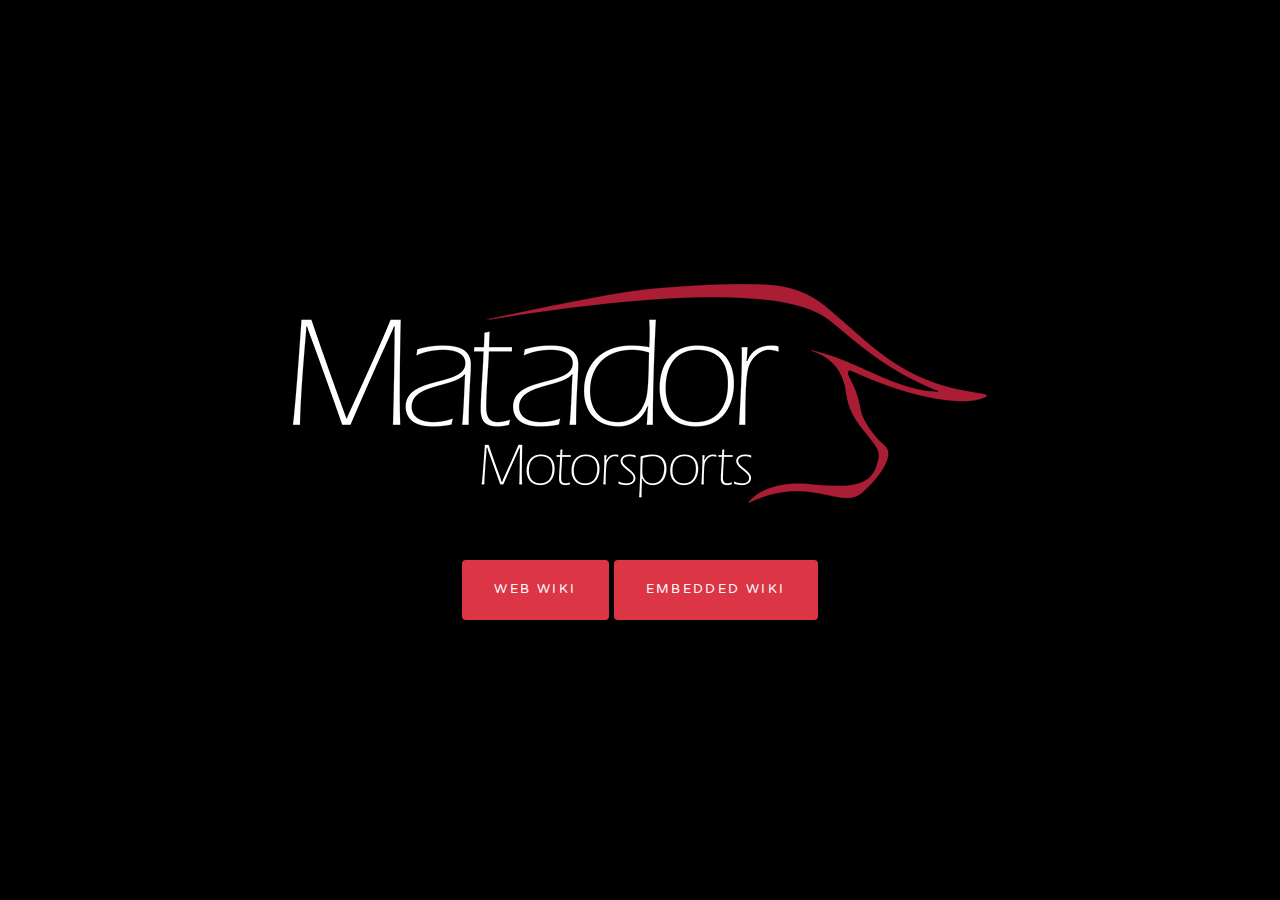
==== commit 3580316d: "ugly front page error fixed" ====
--- a/index.html
+++ b/index.html
@@ -6,7 +6,7 @@
     <meta name="CSUN FSAE" content="">
     <title>CSUN FSAE WIKI</title>
     <link rel="stylesheet" href="https://maxcdn.bootstrapcdn.com/bootstrap/4.0.0/css/bootstrap.min.css" integrity="sha384-Gn5384xqQ1aoWXA+058RXPxPg6fy4IWvTNh0E263XmFcJlSAwiGgFAW/dAiS6JXm" crossorigin="anonymous">
-    <<link href="https://stackpath.bootstrapcdn.com/font-awesome/4.7.0/css/font-awesome.min.css" rel="stylesheet" integrity="sha384-wvfXpqpZZVQGK6TAh5PVlGOfQNHSoD2xbE+QkPxCAFlNEevoEH3Sl0sibVcOQVnN" crossorigin="anonymous">link href="vendor/fontawesome-free/css/all.min.css" rel="stylesheet">
+    <link href="https://stackpath.bootstrapcdn.com/font-awesome/4.7.0/css/font-awesome.min.css" rel="stylesheet" integrity="sha384-wvfXpqpZZVQGK6TAh5PVlGOfQNHSoD2xbE+QkPxCAFlNEevoEH3Sl0sibVcOQVnN" crossorigin="anonymous">
     <link href="https://fonts.googleapis.com/css?family=Varela+Round" rel="stylesheet">
     <link href="https://fonts.googleapis.com/css?family=Nunito:200,200i,300,300i,400,400i,600,600i,700,700i,800,800i,900,900i" rel="stylesheet">
     <link href="css/grayscale.css" rel="stylesheet">
